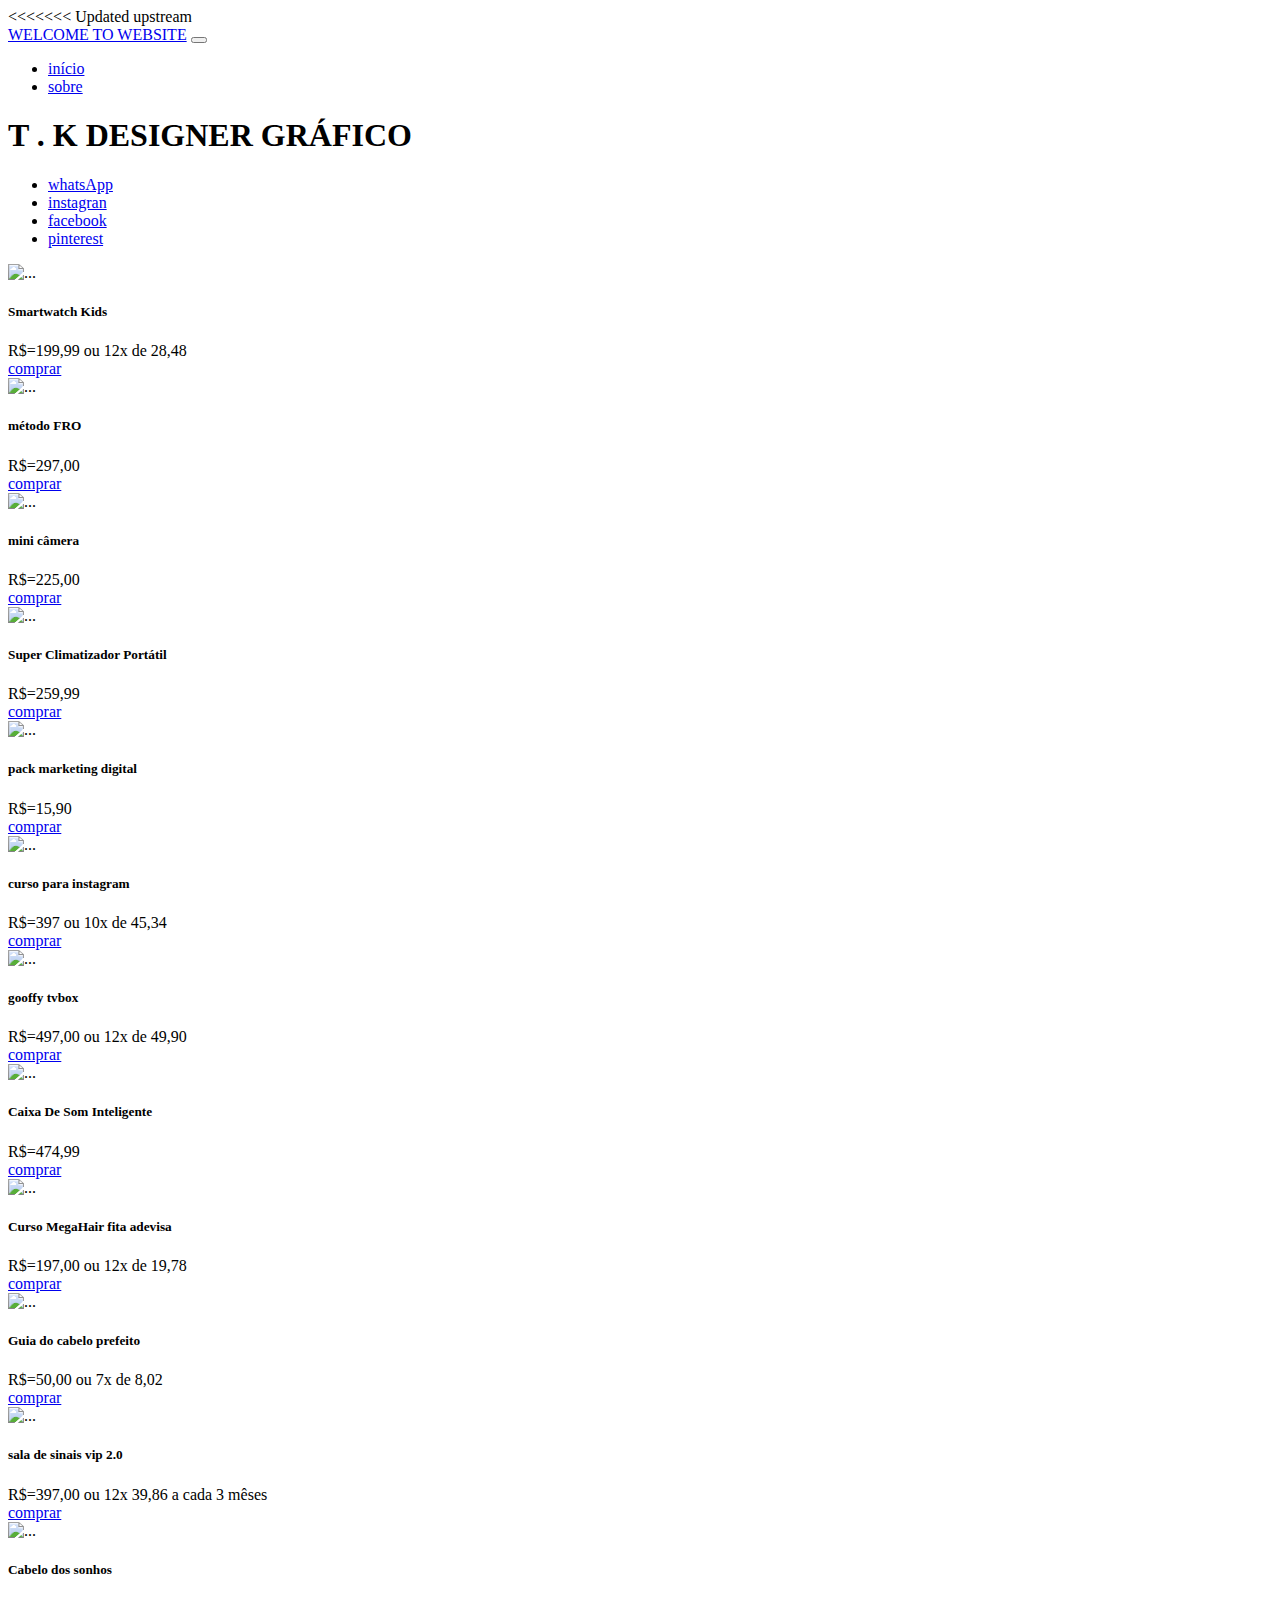
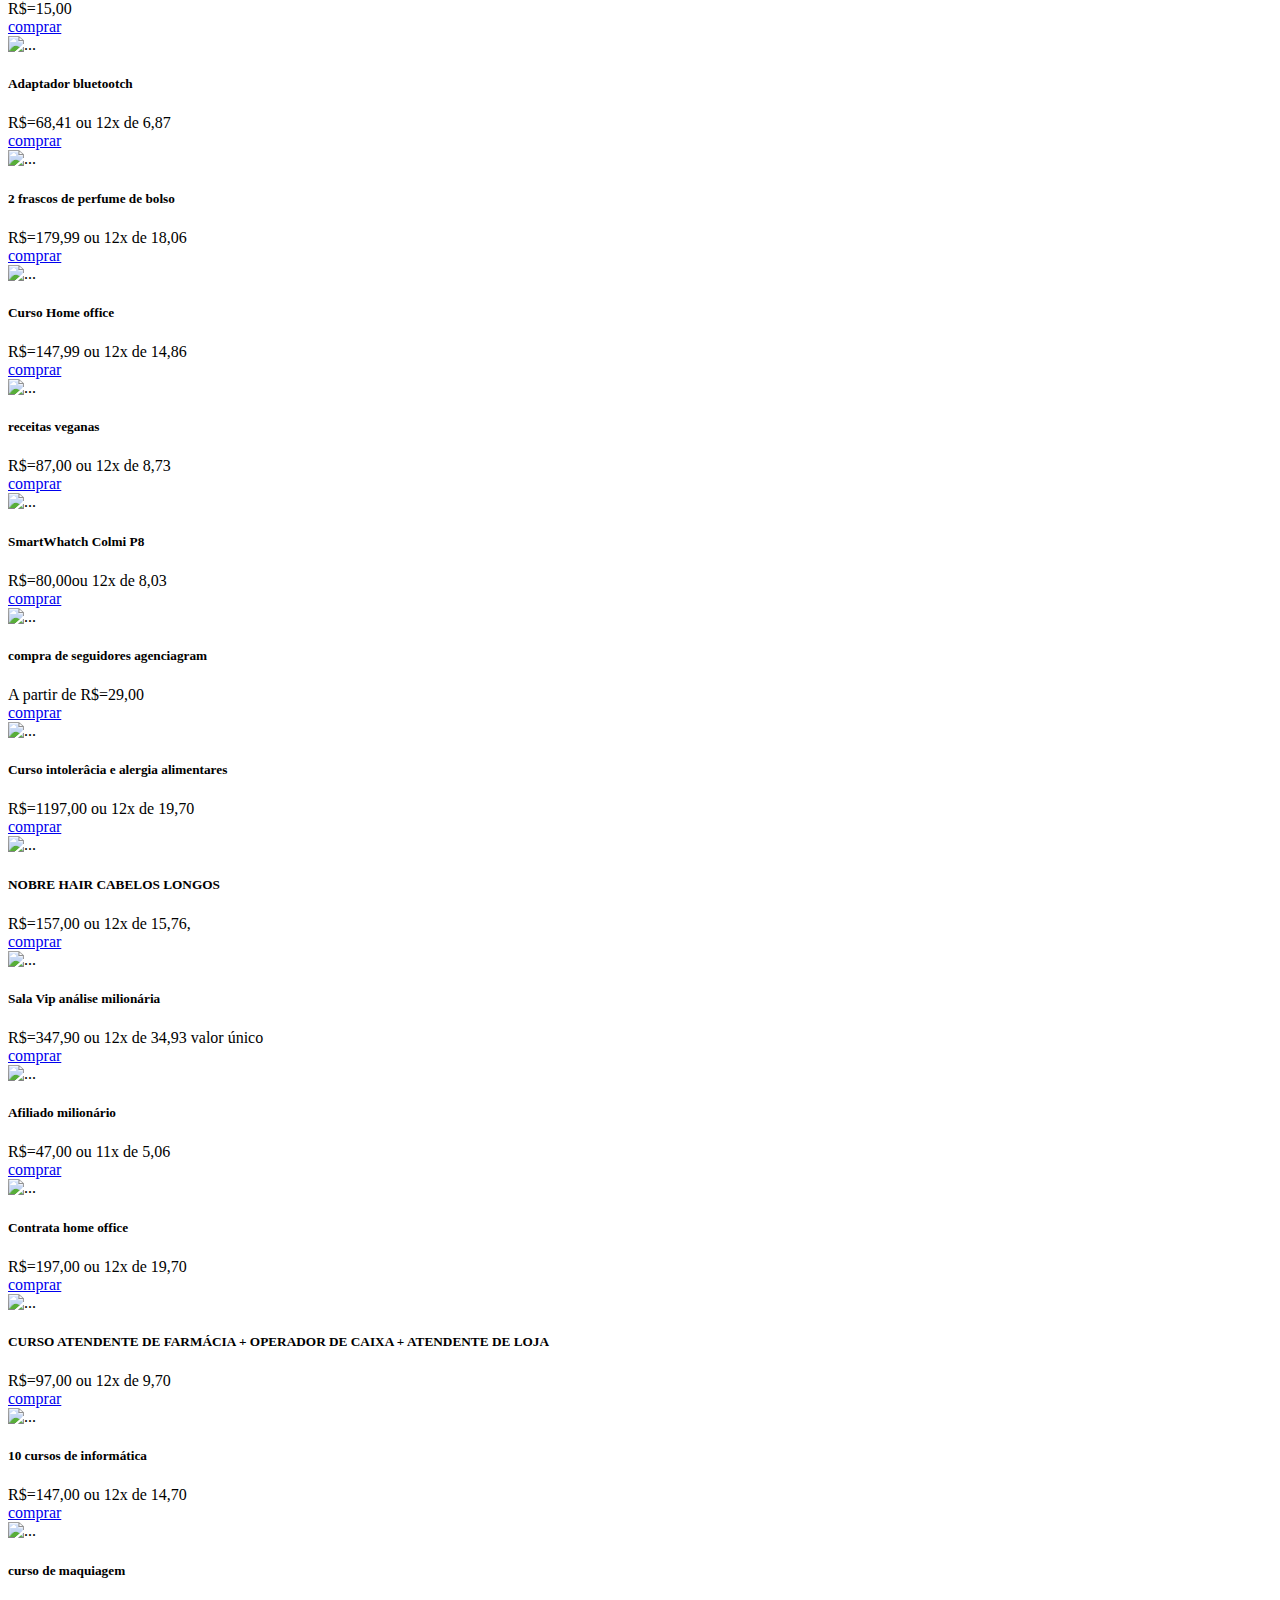
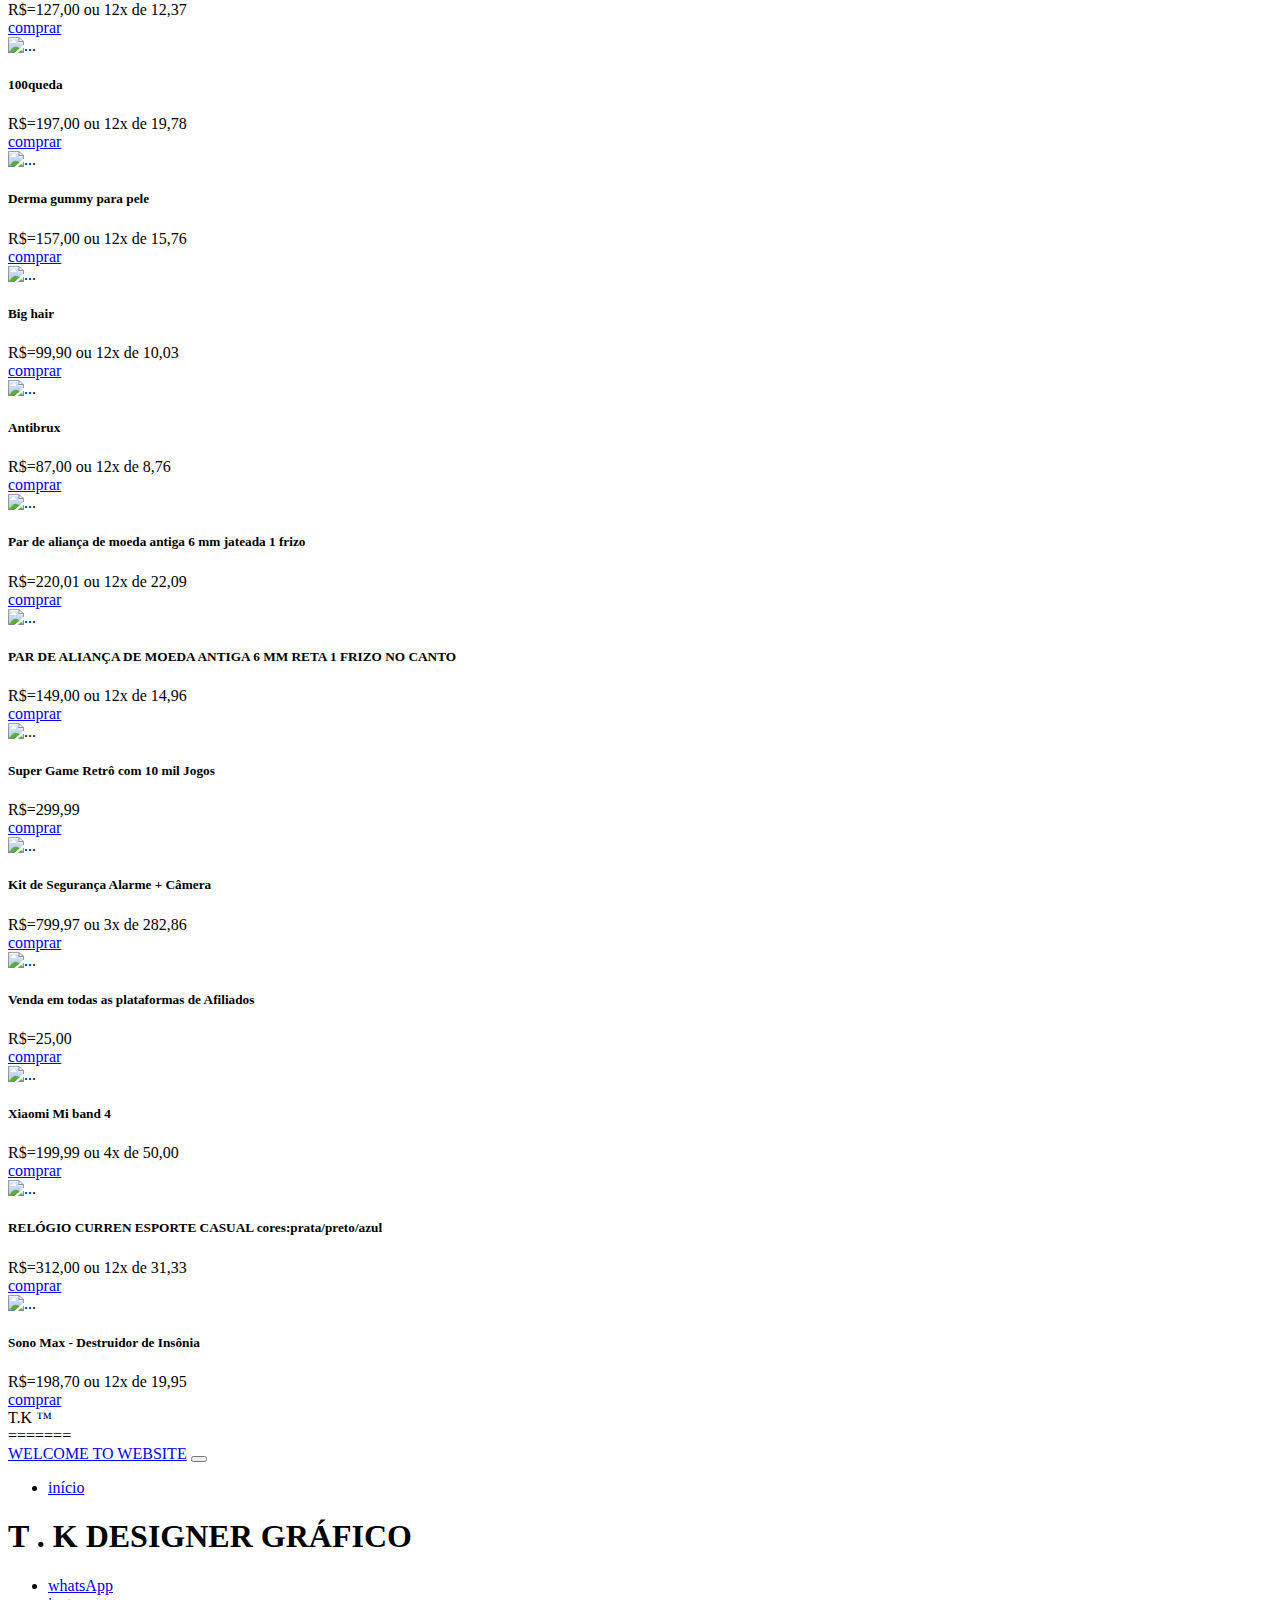
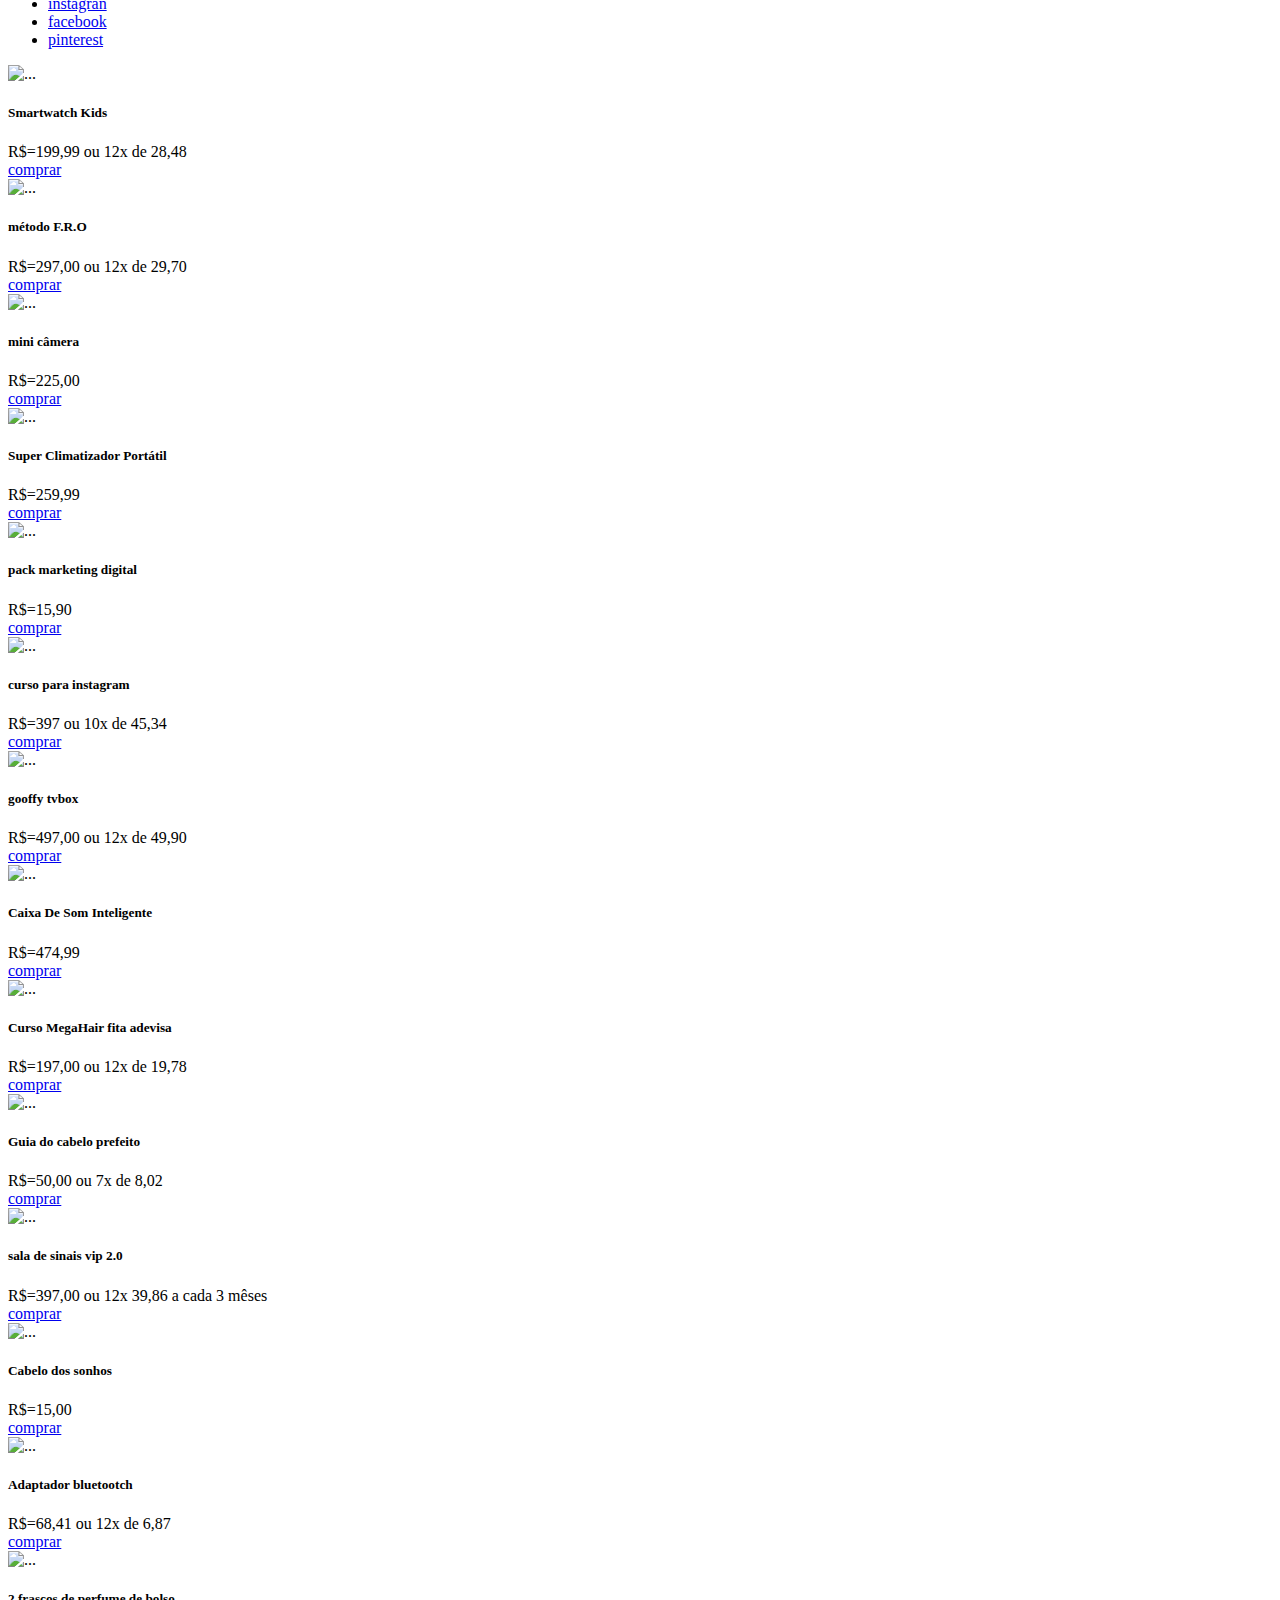
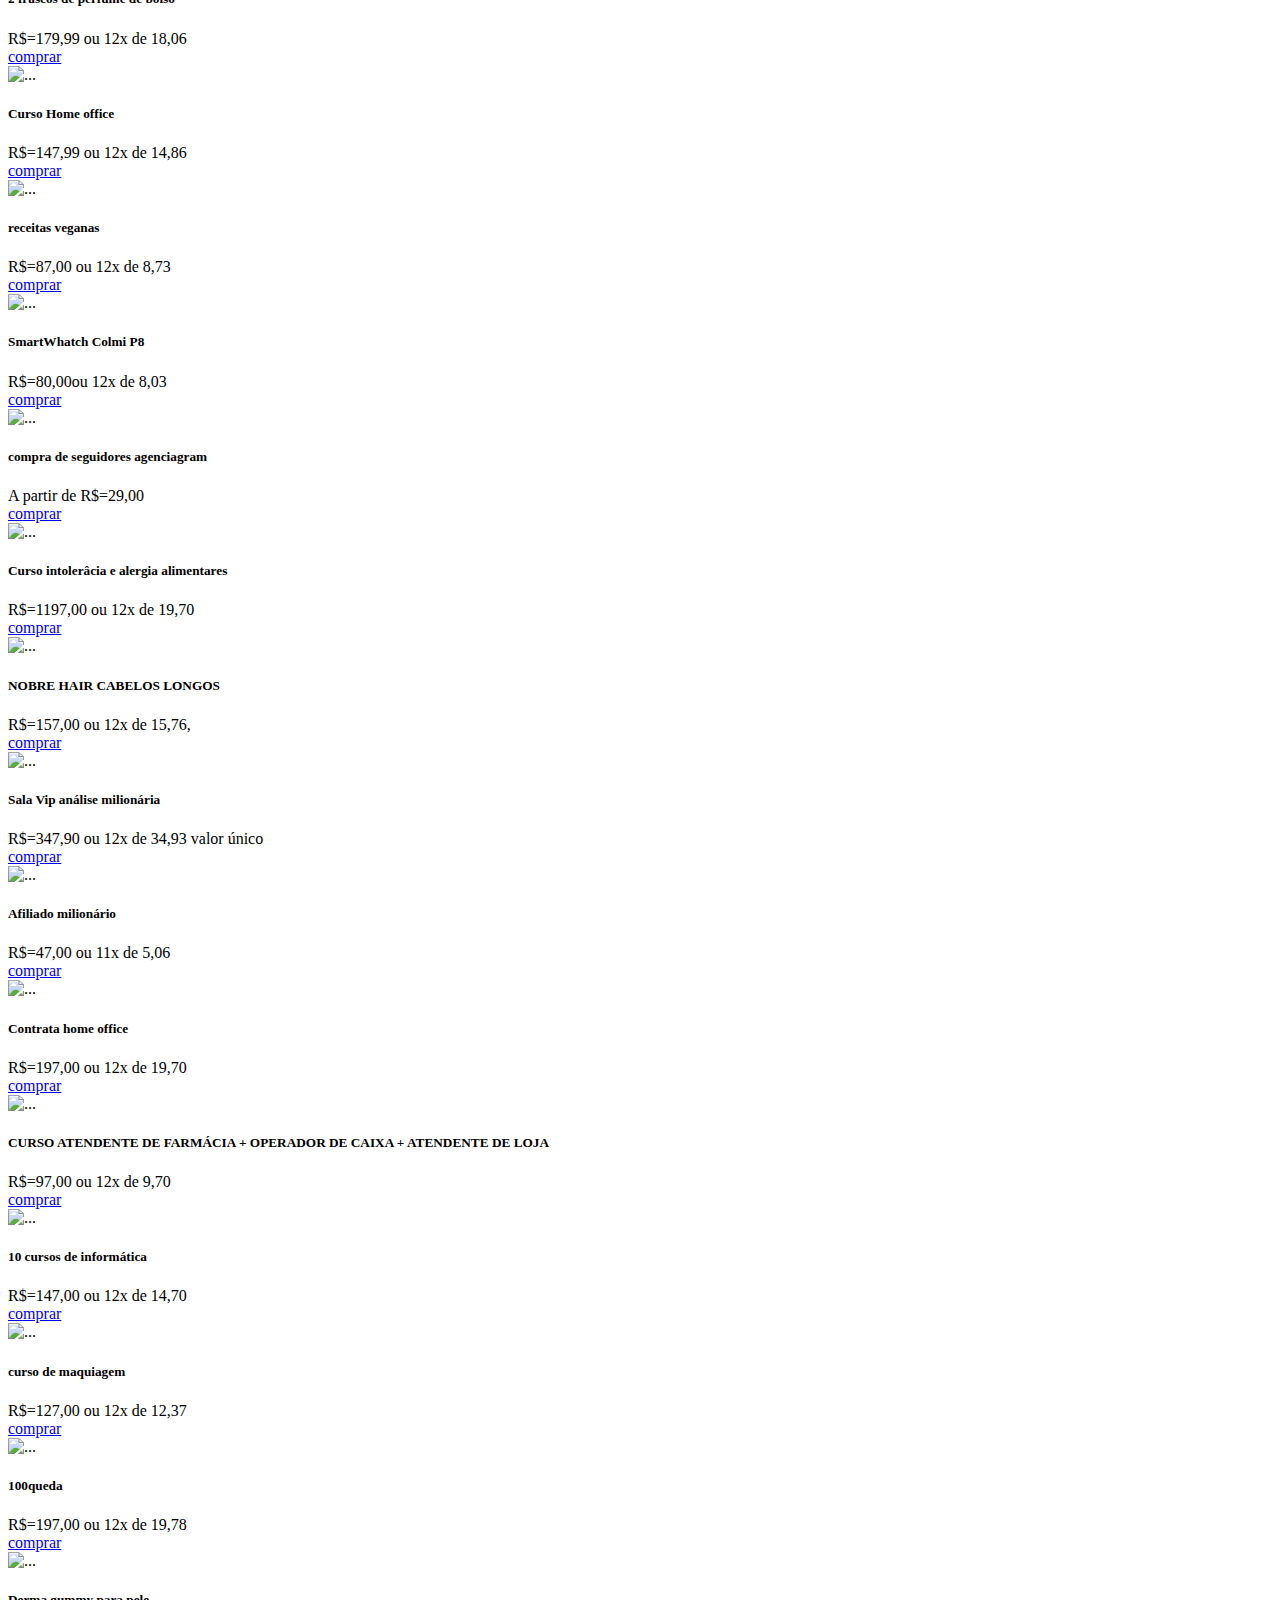
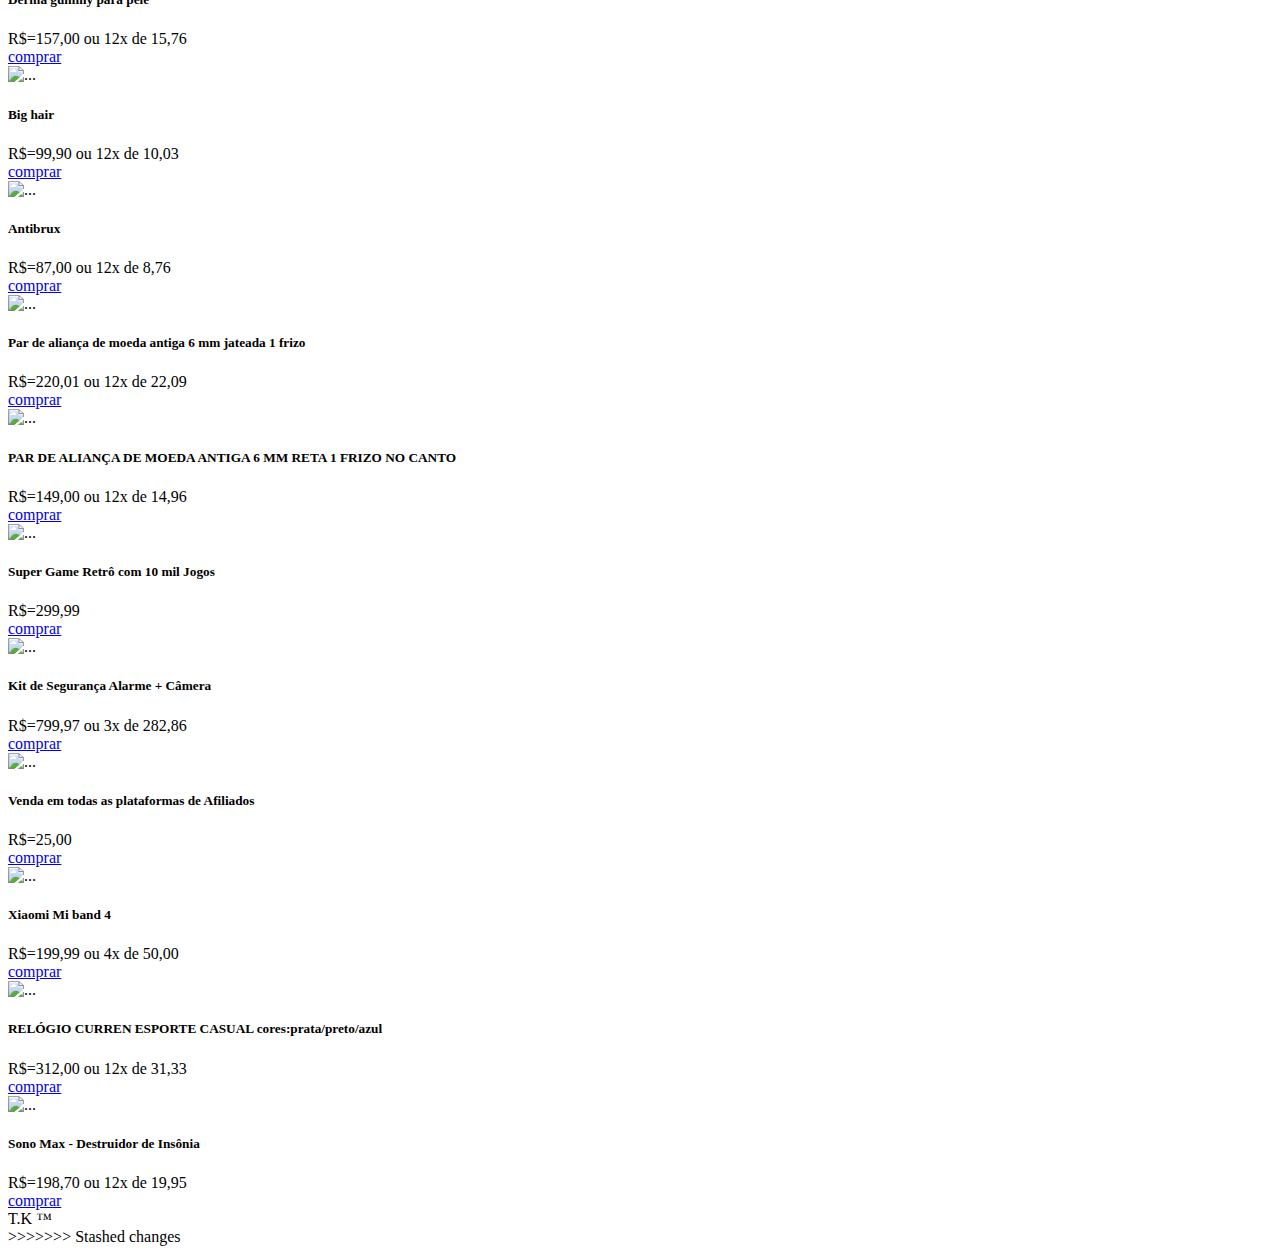
==== prdutos.html @ 0a07c844 "Add files via upload" ====
<<<<<<< Updated upstream
﻿<!DOCTYPE html>
<html lang="pt-br">

    <head>
        <meta charset="utf-8" />
        <meta name="viewport" content="width=device-width, initial-scale=1, shrink-to-fit=no" />
        <meta name="description" content="" />
        <meta name="author" content="" />
        <title>Prdutos</title>
        <!-- Favicon-->
        <link rel="icon" type="image/x-icon" href="assets/favicon.ico" />
        <!-- Bootstrap icons-->
        <link href="https://cdn.jsdelivr.net/npm/bootstrap-icons@1.5.0/font/bootstrap-icons.css" rel="stylesheet" />
        <!-- Core theme CSS (includes Bootstrap)-->
        <link href="css/styles.css" rel="stylesheet" />
    </head>
    <body>
        <!-- Navigation-->
        <nav class="navbar navbar-expand-lg navbar-light bg-light">
            <div class="container px-4 px-lg-5">
               
                <a class="navbar-brand" href="#!">WELCOME TO WEBSITE</a>
                <button class="navbar-toggler" type="button" data-bs-toggle="collapse" data-bs-target="#navbarSupportedContent" aria-controls="navbarSupportedContent" aria-expanded="false" aria-label="Toggle navigation"><span class="navbar-toggler-icon"></span></button>
                <div class="collapse navbar-collapse" id="navbarSupportedContent">
                    <ul class="navbar-nav me-auto mb-2 mb-lg-0 ms-lg-4">
                        <li class="nav-item"><a class="nav-link active" aria-current="page" href="index.html">início</a></li>
                        <li class="nav-item"><a class="nav-link active" aria-current="page" href="index.html">sobre</a></li>
                    </ul>

                 
                </div>
            </div>

        </nav>
        <!-- Header-->
        <header class="bg-dark py-5">
            <div class="container px-4 px-lg-5">
                <div class="container px-4 px-lg-5 my-5">
                    <div class="text-center text-white">
                        <h1 class="display-4 fw-bolder">T . K DESIGNER GRÁFICO</h1>

                        <ul class="text-center">
                            <li><a class="text-white" href="https://chat.whatsapp.com/EXY9yVS8nE56jmZgEEkcDD"> whatsApp</a></li>
                            <li><a class="text-white" href="https://www.instagram.com/fabianebol/">instagran</a></li>
                            <li><a class="text-white" href="https://www.facebook.com/tonim.santana/">facebook</a></li>
                            <li><a class="text-white" href="https://br.pinterest.com/marcioricardokrephe/_created/">pinterest</a></li>
                        </ul>
                    </div>
                </div>
            </div>
</header>
        <!-- Section-->
        <section class="py-5">
            <div class="container px-4 px-lg-5 mt-5">
                <div class="row gx-4 gx-lg-5 row-cols-2 row-cols-md-3 row-cols-xl-4 justify-content-center">
                    <div class="col mb-5">
                        <div class="card h-100">

                            <img src="img/samrtwhatchkids.jpg" alt="..." />
                            <!-- Product details-->
                            <div class="card-body p-4">
                                <div class="text-center">
                                    <!-- Product name-->
                                    <h5 class="fw-bolder">Smartwatch Kids </h5>
                                    <!-- Product price-->
                                    R$=199,99 ou 12x de 28,48
                                </div>
                            </div>
                            <!-- Product actions-->
                            <div class="card-footer p-4 pt-0 border-top-0 bg-transparent">
                                <div class="text-center">
                                    <a class="btn btn-outline-dark mt-auto" href="https://ev.braip.com/ref?pv=pro04rw1&af=afiqgqmm5">comprar</a>
                                </div>
                            </div>
                        </div>
                    </div>
                    <div class="col mb-5">
                        <div class="card h-100">
                            <!-- Sale badge-->
                            <!-- Product image-->
                            <img src="img/artefro1.jpg" alt="..." />
                            <!-- Product details-->
                            <div class="card-body p-4">
                                <div class="text-center">
                                    <!-- Product name-->
                                    <h5 class="fw-bolder">método FRO</h5>
                                    <!-- Product reviews-->
                                    <div class="d-flex justify-content-center small text-warning mb-2">

                                    </div>
                                    <!-- Product price-->
                                    <span class="text-muted text-decoration-italic">R$=297,00</span>

                                </div>
                            </div>
                            <!-- Product actions-->
                            <div class="card-footer p-4 pt-0 border-top-0 bg-transparent">
                                <div class="text-center"><a class="btn btn-outline-dark mt-auto" href="https://ev.braip.com/ref?pv=prol6zg8&af=afivg6m1e">comprar</a></div>
                            </div>
                        </div>
                    </div>
                    <div class="col mb-5">
                        <div class="card h-100">
                            <!-- Sale badge-->
                            <!-- Product image-->
                            <img src="img/minicamera.jpg" alt="..." />
                            <!-- Product details-->
                            <div class="card-body p-4">
                                <div class="text-center">
                                    <!-- Product name-->
                                    <h5 class="fw-bolder">mini câmera</h5>
                                    <!-- Product price-->
                                    <div>
                                        R$=225,00
                                    </div>

                                </div>
                            </div>
                            <!-- Product actions-->
                            <div class="card-footer p-4 pt-0 border-top-0 bg-transparent">
                                <div class="text-center"><a class="btn btn-outline-dark mt-auto" href=" https://ev.braip.com/ref?pv=propkq6v&af=afiyg18ml">comprar</a></div>
                            </div>
                        </div>
                    </div>
                    <div class="col mb-5">
                        <div class="card h-100">
                            <!-- Product image-->
                            <img src="img/1.jpg" alt="..." />
                            <!-- Product details-->
                            <div class="card-body p-4">
                                <div class="text-center">
                                    <!-- Product name-->
                                    <h5 class="fw-bolder"> Super Climatizador Portátil</h5>
                                    <!-- Product reviews-->
                                    <div class="d-flex justify-content-center small text-warning mb-2">

                                    </div>
                                    <!-- Product price-->
                                    R$=259,99
                                </div>
                            </div>
                            <!-- Product actions-->
                            <div class="card-footer p-4 pt-0 border-top-0 bg-transparent">
                                <div class="text-center"><a class="btn btn-outline-dark mt-auto" href="https://ev.braip.com/ref?pv=prolzdk8&af=afioqe6yg">comprar</a></div>
                            </div>
                        </div>
                    </div>
                    <div class="col mb-5">
                        <div class="card h-100">
                            <!-- Sale badge-->
                            <!-- Product image-->
                            <img src="img/cpia_de_criativos_prontos.jpg" alt="..." />
                            <!-- Product details-->
                            <div class="card-body p-4">
                                <div class="text-center">
                                    <!-- Product name-->

                                    <h5 class="fw-bolder">pack marketing digital</h5>
                                    <!-- Product price-->
                                    R$=15,90
                                </div>
                            </div>
                            <!-- Product actions-->
                            <div class="card-footer p-4 pt-0 border-top-0 bg-transparent">
                                <div class="text-center"><a class="btn btn-outline-dark mt-auto" href="https://go.hotmart.com/B66882489M">comprar</a></div>
                            </div>
                        </div>
                    </div>
                    <div class="col mb-5">
                        <div class="card h-100">
                            <!-- Product image-->
                            <img src="img/destravenodigital.jpg" alt="..." />
                            <!-- Product details-->
                            <div class="card-body p-4">
                                <div class="text-center">
                                    <!-- Product name-->
                                    <h5 class="fw-bolder">curso para instagram</h5>
                                    <!-- Product price-->
                                    R$=397 ou 10x de 45,34

                                </div>
                            </div>
                            <!-- Product actions-->
                            <div class="card-footer p-4 pt-0 border-top-0 bg-transparent">
                                <div class="text-center"><a class="btn btn-outline-dark mt-auto" href="https://go.hotmart.com/D66882672K">comprar</a></div>
                            </div>
                        </div>
                    </div>
                    <div class="col mb-5">
                        <div class="card h-100">
                            <!-- Sale badge-->
                            <!-- Product image-->
                            <img src="img/goofy1.jpg" alt="..." />
                            <!-- Product details-->
                            <div class="card-body p-4">
                                <div class="text-center">
                                    <!-- Product name-->
                                    <h5 class="fw-bolder">gooffy tvbox</h5>
                                    <!-- Product reviews-->
                                    <div class="d-flex justify-content-center small text-warning mb-2">

                                    </div>
                                    <!-- Product price-->
                                    R$=497,00 ou 12x de 49,90
                                </div>
                            </div>
                            <!-- Product actions-->
                            <div class="card-footer p-4 pt-0 border-top-0 bg-transparent">
                                <div class="text-center"><a class="btn btn-outline-dark mt-auto" href="https://ev.braip.com/ref?pv=prodn5xx&af=afiqgzj4j">comprar</a></div>
                            </div>
                        </div>
                    </div>
                    <div class="col mb-5">
                        <div class="card h-100">
                            <!-- Product image-->
                            <img src="img/we.jpg" alt="..." />
                            <!-- Product details-->
                            <div class="card-body p-4">
                                <div class="text-center">
                                    <!-- Product name-->
                                    <h5 class="fw-bolder">Caixa De Som Inteligente</h5>
                                    <!-- Product reviews-->
                                    <div class="d-flex justify-content-center small text-warning mb-2">

                                    </div>
                                    <!-- Product price-->
                                    R$=474,99
                                </div>
                            </div>
                            <!-- Product actions-->
                            <div class="card-footer p-4 pt-0 border-top-0 bg-transparent">
                                <div class="text-center"><a class="btn btn-outline-dark mt-auto" href="https://ev.braip.com/ref?pv=propvx49&af=afi15lo48">comprar</a></div>
                            </div>
                        </div>
                    </div>
                    <div class="col mb-5">
                        <div class="card h-100">

                            <img src="img/cursomegahai2r.jpg" alt="..." />
                            <!-- Product details-->
                            <div class="card-body p-4">
                                <div class="text-center">
                                    <!-- Product name-->
                                    <h5 class="fw-bolder">Curso MegaHair fita adevisa </h5>
                                    <!-- Product price-->
                                    R$=197,00 ou 12x de 19,78
                                </div>
                            </div>
                            <!-- Product actions-->
                            <div class="card-footer p-4 pt-0 border-top-0 bg-transparent">
                                <div class="text-center">
                                    <a class="btn btn-outline-dark mt-auto" href="https://app.monetizze.com.br/r/AJC19614067?u=c&pl=LP100479">comprar</a>
                                </div>
                            </div>
                        </div>
                    </div>
                    <div class="col mb-5">
                        <div class="card h-100">

                            <img src="img/guia do cabelo perfeito.jpg" alt="..." />
                            <!-- Product details-->
                            <div class="card-body p-4">
                                <div class="text-center">
                                    <!-- Product name-->
                                    <h5 class="fw-bolder">Guia do cabelo prefeito </h5>
                                    <!-- Product price-->
                                    R$=50,00 ou 7x de 8,02 
                                </div>
                            </div>
                            <!-- Product actions-->
                            <div class="card-footer p-4 pt-0 border-top-0 bg-transparent">
                                <div class="text-center">
                                    <a class="btn btn-outline-dark mt-auto" href="https://app.monetizze.com.br/r/AZJ19603325?u=c&pl=MB140561''">comprar</a>
                                </div>
                            </div>
                        </div>
                    </div>
                    <div class="col mb-5">
                        <div class="card h-100">

                            <img src="img/brisanobet.jpg" alt="..." />
                            <!-- Product details-->
                            <div class="card-body p-4">
                                <div class="text-center">
                                    <!-- Product name-->
                                    <h5 class="fw-bolder">sala de sinais vip 2.0 </h5>
                                    <!-- Product price-->
                                    R$=397,00 ou 12x 39,86 a cada 3 mêses
                                </div>
                            </div>
                            <!-- Product actions-->
                            <div class="card-footer p-4 pt-0 border-top-0 bg-transparent">
                                <div class="text-center">
                                    <a class="btn btn-outline-dark mt-auto" href="https://app.monetizze.com.br/r/AEV19614194/?u=FA65289">comprar</a>
                                </div>
                            </div>
                        </div>
                    </div>
                    <div class="col mb-5">
                        <div class="card h-100">

                            <img src="img/cabelodossonhos.jpg" alt="..." />
                            <!-- Product details-->
                            <div class="card-body p-4">
                                <div class="text-center">
                                    <!-- Product name-->
                                    <h5 class="fw-bolder">Cabelo dos sonhos </h5>
                                    <!-- Product price-->
                                    R$=15,00
                                   
                                </div>
                            </div>
                            <!-- Product actions-->
                            <div class="card-footer p-4 pt-0 border-top-0 bg-transparent">
                                <div class="text-center">
                                    <a class="btn btn-outline-dark mt-auto" href="https://app.monetizze.com.br/r/AUN19614089?u=c&pl=SS151574">comprar</a>
                                </div>
                            </div>
                        </div>
                    </div>
                    <div class="col mb-5">
                        <div class="card h-100">

                            <img src="img/adapitadorbluetooth11jpg.jpg" alt="..." />
                            <!-- Product details-->
                            <div class="card-body p-4">
                                <div class="text-center">
                                    <!-- Product name-->
                                    <h5 class="fw-bolder">Adaptador bluetootch</h5>
                                    <!-- Product price-->
                                    R$=68,41 ou 12x de 6,87
                                </div>
                            </div>
                            <!-- Product actions-->
                            <div class="card-footer p-4 pt-0 border-top-0 bg-transparent">
                                <div class="text-center">
                                    <a class="btn btn-outline-dark mt-auto" href="https://ev.braip.com/ref?pv=pro04rw1&af=afiqgqmm5">comprar</a>
                                </div>
                            </div>
                        </div>
                    </div>
                    <div class="col mb-5">
                        <div class="card h-100">

                            <img src="img/perfume121.jpg" alt="..." />
                            <!-- Product details-->
                            <div class="card-body p-4">
                                <div class="text-center">
                                    <!-- Product name-->
                                    <h5 class="fw-bolder">2 frascos de perfume de bolso</h5>
                                    <!-- Product price-->
                                    R$=179,99 ou 12x de 18,06
                                </div>
                            </div>
                            <!-- Product actions-->
                            <div class="card-footer p-4 pt-0 border-top-0 bg-transparent">
                                <div class="text-center">
                                    <a class="btn btn-outline-dark mt-auto" href="https://ev.braip.com/ref?pv=pro04rw1&af=afiqgqmm5">comprar</a>
                                </div>
                            </div>
                        </div>
                    </div>
                    <div class="col mb-5">
                        <div class="card h-100">

                            <img src="img/homeoffice.jpg" alt="..." />
                            <!-- Product details-->
                            <div class="card-body p-4">
                                <div class="text-center">
                                    <!-- Product name-->
                                    <h5 class="fw-bolder"> Curso Home office </h5>
                                    <!-- Product price-->
                                    R$=147,99 ou 12x de 14,86
                                </div>
                            </div>
                            <!-- Product actions-->
                            <div class="card-footer p-4 pt-0 border-top-0 bg-transparent">
                                <div class="text-center">
                                    <a class="btn btn-outline-dark mt-auto" href="https://app.monetizze.com.br/r/AWF19614034?u=c&pl=SD130733">comprar</a>
                                </div>
                            </div>
                        </div>
                    </div>
                    <div class="col mb-5">
                        <div class="card h-100">

                            <img src="img/vegana.jpg" alt="..." />
                            <!-- Product details-->
                            <div class="card-body p-4">
                                <div class="text-center">
                                    <!-- Product name-->
                                    <h5 class="fw-bolder">receitas veganas </h5>
                                    <!-- Product price-->
                                    R$=87,00 ou 12x de 8,73
                                </div>
                            </div>
                            <!-- Product actions-->
                            <div class="card-footer p-4 pt-0 border-top-0 bg-transparent">
                                <div class="text-center">
                                    <a class="btn btn-outline-dark mt-auto" href="https://app.monetizze.com.br/r/ABE19603164?u=c">comprar</a>
                                </div>
                            </div>
                        </div>
                    </div>
                    <div class="col mb-5">
                        <div class="card h-100">

                            <img src="img/smartwhatch23.jpg" alt="..." />
                            <!-- Product details-->
                            <div class="card-body p-4">
                                <div class="text-center">
                                    <!-- Product name-->
                                    <h5 class="fw-bolder">SmartWhatch Colmi P8 </h5>
                                    <!-- Product price-->
                                    R$=80,00ou 12x de 8,03
                                </div>
                            </div>
                            <!-- Product actions-->
                            <div class="card-footer p-4 pt-0 border-top-0 bg-transparent">
                                <div class="text-center">
                                    <a class="btn btn-outline-dark mt-auto" href="https://ev.braip.com/checkout/plalpvrm/che2vnvg?af=afiev852d&ck=che2vnvg&pl=plalpvrm">comprar</a>
                                </div>
                            </div>
                        </div>
                    </div>
                    <div class="col mb-5">
                        <div class="card h-100">

                            <img src="img/agenciagram.jpg" alt="..." />
                            <!-- Product details-->
                            <div class="card-body p-4">
                                <div class="text-center">
                                    <!-- Product name-->
                                    <h5 class="fw-bolder">
                                        compra de seguidores agenciagram
                                    </h5>
                                        
                                   

                                    <!-- Product price-->
                                     A partir de R$=29,00
                                </div>
                            </div>
                            <!-- Product actions-->
                            <div class="card-footer p-4 pt-0 border-top-0 bg-transparent">
                                <div class="text-center">
                                    <a class="btn btn-outline-dark mt-auto" href="https://app.monetizze.com.br/r/AAZ19551023/?u=PL61423">comprar</a>
                                    
                                </div>
                            </div>
                        </div>
                    </div>
                    <div class="col mb-5">
                        <div class="card h-100">

                            <img src="img/alergiaeintlorancia.jpg" alt="..." />
                            <!-- Product details-->
                            <div class="card-body p-4">
                                <div class="text-center">
                                    <!-- Product name-->
                                    <h5 class="fw-bolder">Curso intolerâcia e alergia alimentares </h5>
                                    <!-- Product price-->
                                    R$=1197,00 ou 12x de 19,70
                                </div>
                            </div>
                            <!-- Product actions-->
                            <div class="card-footer p-4 pt-0 border-top-0 bg-transparent">
                                <div class="text-center">
                                    <a class="btn btn-outline-dark mt-auto" href="https://sun.eduzz.com/1112004?a=43667955">comprar</a>
                                </div>
                            </div>
                        </div>
                    </div>
                    <div class="col mb-5">
                        <div class="card h-100">

                            <img src="img/apliqueremovivel11.jpg" alt="..." />
                            <!-- Product details-->
                            <div class="card-body p-4">
                                <div class="text-center">
                                    <!-- Product name-->
                                    <h5 class="fw-bolder">
                                        NOBRE HAIR CABELOS LONGOS
                                    </h5>
                                    <!-- Product price-->
                                    R$=157,00 ou 12x de 15,76,
                                </div>
                            </div>
                            <!-- Product actions-->
                            <div class="card-footer p-4 pt-0 border-top-0 bg-transparent">
                                <div class="text-center">
                                    <a class="btn btn-outline-dark mt-auto" href="https://app.monetizze.com.br/r/ANV19614051?u=c&pl=KN134720">comprar</a>
                                </div>
                            </div>
                        </div>
                    </div>
                    <div class="col mb-5">
                        <div class="card h-100">

                            <img src="img/salavip.jpg" alt="..." />
                            <!-- Product details-->
                            <div class="card-body p-4">
                                <div class="text-center">
                                    <!-- Product name-->
                                    <h5 class="fw-bolder">Sala Vip análise milionária </h5>
                                    <!-- Product price-->
                                    R$=347,90 ou 12x de 34,93 valor único
                                </div>
                            </div>
                            <!-- Product actions-->
                            <div class="card-footer p-4 pt-0 border-top-0 bg-transparent">
                                <div class="text-center">
                                    <a class="btn btn-outline-dark mt-auto" href="https://app.monetizze.com.br/r/AYM19614200?u=c&pl=GC125605">comprar</a>
                                </div>
                            </div>
                        </div>
                    </div>
                    <div class="col mb-5">
                        <div class="card h-100">

                            <img src="img/afiliado.jpg" alt="..." />
                            <!-- Product details-->
                            <div class="card-body p-4">
                                <div class="text-center">
                                    <!-- Product name-->
                                    <h5 class="fw-bolder">Afiliado milionário </h5>
                                    <!-- Product price-->
                                    R$=47,00 ou 11x de 5,06
                                </div>
                            </div>
                            <!-- Product actions-->
                            <div class="card-footer p-4 pt-0 border-top-0 bg-transparent">
                                <div class="text-center">
                                    <a class="btn btn-outline-dark mt-auto" href="https://sun.eduzz.com/1125468?a=43667955">comprar</a>
                                </div>
                            </div>
                        </div>
                    </div>
                    <div class="col mb-5">
                        <div class="card h-100">

                            <img src="img/contrata.jpg" alt="..." />
                            <!-- Product details-->
                            <div class="card-body p-4">
                                <div class="text-center">
                                    <!-- Product name-->
                                    <h5 class="fw-bolder">Contrata home office </h5>
                                    <!-- Product price-->
                                    R$=197,00 ou 12x de 19,70
                                </div>
                            </div>
                            <!-- Product actions-->
                            <div class="card-footer p-4 pt-0 border-top-0 bg-transparent">
                                <div class="text-center">
                                    <a class="btn btn-outline-dark mt-auto" href="https://sun.eduzz.com/742228?a=43667955">comprar</a>
                                </div>
                            </div>
                        </div>
                    </div>
                    <div class="col mb-5">
                        <div class="card h-100">

                            <img src="img/3em1.jpg" alt="..." />
                            <!-- Product details-->
                            <div class="card-body p-4">
                                <div class="text-center">
                                    <!-- Product name-->
                                    <h5 class="fw-bolder">CURSO ATENDENTE DE FARMÁCIA + OPERADOR DE CAIXA + ATENDENTE DE LOJA  </h5>
                                    <!-- Product price-->
                                    R$=97,00 ou 12x de 9,70
                                </div>
                            </div>
                            <!-- Product actions-->
                            <div class="card-footer p-4 pt-0 border-top-0 bg-transparent">
                                <div class="text-center">
                                    <a class="btn btn-outline-dark mt-auto" href="https://sun.eduzz.com/33095?a=43667955">comprar</a>
                                </div>
                            </div>
                        </div>
                    </div>
                    <div class="col mb-5">
                        <div class="card h-100">

                            <img src="img/10em1.jpg" alt="..." />
                            <!-- Product details-->
                            <div class="card-body p-4">
                                <div class="text-center">
                                    <!-- Product name-->
                                    <h5 class="fw-bolder">10 cursos de informática </h5>
                                    <!-- Product price-->
                                    R$=147,00 ou 12x de 14,70
                                </div>
                            </div>
                            <!-- Product actions-->
                            <div class="card-footer p-4 pt-0 border-top-0 bg-transparent">
                                <div class="text-center">
                                    <a class="btn btn-outline-dark mt-auto" href="https://sun.eduzz.com/816321?a=43667955 /?ref=171">comprar</a>
                                </div>
                            </div>
                        </div>
                    </div>
                    <div class="col mb-5">
                        <div class="card h-100">

                            <img src="img/cursomaqui.jpg" alt="..." />
                            <!-- Product details-->
                            <div class="card-body p-4">
                                <div class="text-center">
                                    <!-- Product name-->
                                    <h5 class="fw-bolder">curso de maquiagem </h5>
                                    <!-- Product price-->
                                    R$=127,00 ou 12x de 12,37
                                </div>
                            </div>
                            <!-- Product actions-->
                            <div class="card-footer p-4 pt-0 border-top-0 bg-transparent">
                                <div class="text-center">
                                    <a class="btn btn-outline-dark mt-auto" href="https://go.hotmart.com/W66882124W">comprar</a>
                                </div>
                            </div>
                        </div>
                    </div>
                    <div class="col mb-5">
                        <div class="card h-100">

                            <img src="img/100queda.jpg" alt="..." />
                            <!-- Product details-->
                            <div class="card-body p-4">
                                <div class="text-center">
                                    <!-- Product name-->
                                    <h5 class="fw-bolder">100queda </h5>
                                    <!-- Product price-->
                                    R$=197,00 ou 12x de 19,78
                                </div>
                            </div>
                            <!-- Product actions-->
                            <div class="card-footer p-4 pt-0 border-top-0 bg-transparent">
                                <div class="text-center">
                                    <a class="btn btn-outline-dark mt-auto" href="https://ev.braip.com/ref?pl=plazzpeo&ck=chepz1lz&af=afi48l84v">comprar</a>
                                </div>
                            </div>
                        </div>
                    </div>
                    <div class="col mb-5">
                        <div class="card h-100">

                            <img src="img/gumi.jpg" alt="..." />
                            <!-- Product details-->
                            <div class="card-body p-4">
                                <div class="text-center">
                                    <!-- Product name-->
                                    <h5 class="fw-bolder">Derma gummy para pele </h5>
                                    <!-- Product price-->
                                    R$=157,00 ou 12x de 15,76
                                </div>
                            </div>
                            <!-- Product actions-->
                            <div class="card-footer p-4 pt-0 border-top-0 bg-transparent">
                                <div class="text-center">
                                    <a class="btn btn-outline-dark mt-auto" href="https://ev.braip.com/ref?pl=plapq8rn&ck=che958gp&af=afi7z34dx">comprar</a>
                                </div>
                            </div>
                        </div>
                    </div>
                    <div class="col mb-5">
                        <div class="card h-100">

                            <img src="img/bighair.jpg" alt="..." />
                            <!-- Product details-->
                            <div class="card-body p-4">
                                <div class="text-center">
                                    <!-- Product name-->
                                    <h5 class="fw-bolder">Big hair </h5>
                                    <!-- Product price-->
                                    R$=99,90 ou 12x de 10,03
                                </div>
                            </div>
                            <!-- Product actions-->
                            <div class="card-footer p-4 pt-0 border-top-0 bg-transparent">
                                <div class="text-center">
                                    <a class="btn btn-outline-dark mt-auto" href="https://ev.braip.com/ref?pv=propr54q&af=afioqvz8n">comprar</a>
                                </div>
                            </div>
                        </div>
                    </div>
                    <div class="col mb-5">
                        <div class="card h-100">

                            <img src="img/antibrux.jpg" alt="..." />
                            <!-- Product details-->
                            <div class="card-body p-4">
                                <div class="text-center">
                                    <!-- Product name-->
                                    <h5 class="fw-bolder">Antibrux </h5>
                                    <!-- Product price-->
                                    R$=87,00 ou 12x de 8,76
                                </div>
                            </div>
                            <!-- Product actions-->
                            <div class="card-footer p-4 pt-0 border-top-0 bg-transparent">
                                <div class="text-center">
                                    <a class="btn btn-outline-dark mt-auto" href="https://ev.braip.com/ref?pv=proejrr9&af=afi6o9e1n">comprar</a>
                                </div>
                            </div>
                        </div>
                    </div>
                    <div class="col mb-5">
                        <div class="card h-100">

                            <img src="img/par.jpg" alt="..." />
                            <!-- Product details-->
                            <div class="card-body p-4">
                                <div class="text-center">
                                    <!-- Product name-->
                                    <h5 class="fw-bolder">Par de aliança de moeda antiga 6 mm jateada 1 frizo </h5>
                                    <!-- Product price-->
                                    R$=220,01 ou 12x de 22,09
                                </div>
                            </div>
                            <!-- Product actions-->
                            <div class="card-footer p-4 pt-0 border-top-0 bg-transparent">
                                <div class="text-center">
                                    <a class="btn btn-outline-dark mt-auto" href="https://ev.braip.com/ref?pl=plao6686&ck=che2e9gj&af=afi35m4zz">comprar</a>
                                </div>
                            </div>
                        </div>
                    </div>
                    <div class="col mb-5">
                        <div class="card h-100">

                            <img src="img/par2.jpg" alt="..." />
                            <!-- Product details-->
                            <div class="card-body p-4">
                                <div class="text-center">
                                    <!-- Product name-->
                                    <h5 class="fw-bolder">PAR DE ALIANÇA DE MOEDA ANTIGA 6 MM RETA 1 FRIZO NO CANTO </h5>
                                    <!-- Product price-->
                                    R$=149,00 ou 12x de 14,96
                                </div>
                            </div>
                            <!-- Product actions-->
                            <div class="card-footer p-4 pt-0 border-top-0 bg-transparent">
                                <div class="text-center">
                                    <a class="btn btn-outline-dark mt-auto" href="https://ev.braip.com/ref?pl=pla54j29&ck=che2z8pe&af=afi5y27ej">comprar</a>
                                </div>
                            </div>
                        </div>
                    </div>
                    <div class="col mb-5">
                        <div class="card h-100">

                            <img src="img/retro.jpg" alt="..." />
                            <!-- Product details-->
                            <div class="card-body p-4">
                                <div class="text-center">
                                    <!-- Product name-->
                                    <h5 class="fw-bolder">Super Game Retrô com 10 mil Jogos </h5>
                                    <!-- Product price-->
                                    R$=299,99
                                </div>
                            </div>
                            <!-- Product actions-->
                            <div class="card-footer p-4 pt-0 border-top-0 bg-transparent">
                                <div class="text-center">
                                    <a class="btn btn-outline-dark mt-auto" href="https://ev.braip.com/ref?pv=pro04rw1&af=afiqgqmm5">comprar</a>
                                </div>
                            </div>
                        </div>
                    </div>
                    <div class="col mb-5">
                        <div class="card h-100">

                            <img src="img/kits.jpg" alt="..." />
                            <!-- Product details-->
                            <div class="card-body p-4">
                                <div class="text-center">
                                    <!-- Product name-->
                                    <h5 class="fw-bolder">Kit de Segurança Alarme + Câmera </h5>
                                    <!-- Product price-->
                                    R$=799,97 ou 3x de 282,86
                                </div>
                            </div>
                            <!-- Product actions-->
                            <div class="card-footer p-4 pt-0 border-top-0 bg-transparent">
                                <div class="text-center">
                                    <a class="btn btn-outline-dark mt-auto" href="https://ev.braip.com/ref?pl=pla3g8m8&ck=che2kdlm&af=afipqd3dp">comprar</a>
                                </div>
                            </div>
                        </div>
                    </div> <div class="col mb-5">
                        <div class="card h-100">

                            <img src="img/essa.jpg" alt="..." />
                            <!-- Product details-->
                            <div class="card-body p-4">
                                <div class="text-center">
                                    <!-- Product name-->
                                    <h5 class="fw-bolder">Venda em todas as plataformas de Afiliados </h5>
                                    <!-- Product price-->
                                    R$=25,00
                                </div>
                            </div>
                            <!-- Product actions-->
                            <div class="card-footer p-4 pt-0 border-top-0 bg-transparent">
                                <div class="text-center">
                                    <a class="btn btn-outline-dark mt-auto" href="https://ev.braip.com/ref?pl=pla7xoz0&ck=che3mxp9&af=afizg2y3m">comprar</a>
                                </div>
                            </div>
                        </div>
                    </div>
                    <div class="col mb-5">
                        <div class="card h-100">

                            <img src="img/mi.jpg" alt="..." />
                            <!-- Product details-->
                            <div class="card-body p-4">
                                <div class="text-center">
                                    <!-- Product name-->
                                    <h5 class="fw-bolder">Xiaomi Mi band 4 </h5>
                                    <!-- Product price-->
                                    R$=199,99 ou 4x de 50,00
                                </div>
                            </div>
                            <!-- Product actions-->
                            <div class="card-footer p-4 pt-0 border-top-0 bg-transparent">
                                <div class="text-center">
                                    <a class="btn btn-outline-dark mt-auto" href="https://ev.braip.com/ref?pv=pro04rw1&af=afiqgqmm5">comprar</a>
                                </div>
                            </div>
                        </div>
                    </div>
                    <div class="col mb-5">
                        <div class="card h-100">

                            <img src="img/relogio.jpg" alt="..." />
                            <!-- Product details-->
                            <div class="card-body p-4">
                                <div class="text-center">
                                    <!-- Product name-->
                                    <h5 class="fw-bolder">RELÓGIO CURREN ESPORTE CASUAL cores:prata/preto/azul</h5>
                                    <!-- Product price-->
                                    R$=312,00 ou 12x de 31,33
                                </div>
                            </div>
                            <!-- Product actions-->
                            <div class="card-footer p-4 pt-0 border-top-0 bg-transparent">
                                <div class="text-center">
                                    <a class="btn btn-outline-dark mt-auto" href="https://ev.braip.com/ref?pv=prolmdoo&af=afizg2ymg">comprar</a>
                                </div>
                            </div>
                        </div>
                    </div>
                    <div class="col mb-5">
                        <div class="card h-100">

                            <img src="img/sonomax.jpg" alt="..." />
                            <!-- Product details-->
                            <div class="card-body p-4">
                                <div class="text-center">
                                    <!-- Product name-->
                                    <h5 class="fw-bolder">Sono Max - Destruidor de Insônia</h5>
                                    <!-- Product price-->
                                    R$=198,70 ou 12x de 19,95
                                </div>
                            </div>
                            <!-- Product actions-->
                            <div class="card-footer p-4 pt-0 border-top-0 bg-transparent">
                                <div class="text-center">
                                    <a class="btn btn-outline-dark mt-auto" href="https://ev.braip.com/ref?pl=plajzrg2&ck=che95p7e&af=afiev8d2d">comprar</a>
                                </div>
                            </div>
                        </div>
                    </div>
                    
        </section>



        <!-- Footer-->
        <footer class="bg-dark py-5">
            <div class="container px-4 px-lg-5">
                <div class="container px-4 px-lg-5 my-5">
            <div class="card-footer p-4 pt-0 border-top-0 bg-transparent">
                <div class="text-center">

                    <h9><a class="text-white">T.K &trade; </a></h9>
                </div>
            </div>
        </div>
        </div>
</footer>
        <!-- Bootstrap core JS-->
        <script src="https://cdn.jsdelivr.net/npm/bootstrap@5.1.3/dist/js/bootstrap.bundle.min.js"></script>
        <!-- Core theme JS-->
        <script src="js/scripts.js"></script>
    </body>
=======
﻿<!DOCTYPE html>
<html lang="pt-br">

    <head>
        <meta charset="utf-8" />
        <meta name="viewport" content="width=device-width, initial-scale=1, shrink-to-fit=no" />
        <meta name="description" content="" />
        <meta name="author" content="" />
        <title>Prdutos</title>
        <!-- Favicon-->
        <link rel="icon" type="image/x-icon" href="assets/favicon.ico" />
        <!-- Bootstrap icons-->
        <link href="https://cdn.jsdelivr.net/npm/bootstrap-icons@1.5.0/font/bootstrap-icons.css" rel="stylesheet" />
        <!-- Core theme CSS (includes Bootstrap)-->
        <link href="css/styles.css" rel="stylesheet" />
    </head>
    <body>
        <!-- Navigation-->
        <nav class="navbar navbar-expand-lg navbar-light bg-light">
            <div class="container px-4 px-lg-5">
               
                <a class="navbar-brand" href="#!">WELCOME TO WEBSITE</a>
                <button class="navbar-toggler" type="button" data-bs-toggle="collapse" data-bs-target="#navbarSupportedContent" aria-controls="navbarSupportedContent" aria-expanded="false" aria-label="Toggle navigation"><span class="navbar-toggler-icon"></span></button>
                <div class="collapse navbar-collapse" id="navbarSupportedContent">
                    <ul class="navbar-nav me-auto mb-2 mb-lg-0 ms-lg-4">
                        <li class="nav-item"><a class="nav-link active" aria-current="page" href="index.html">início</a></li>

                    </ul>

                 
                </div>
            </div>

        </nav>
        <!-- Header-->
        <header class="bg-dark py-5">
            <div class="container px-4 px-lg-5">
                <div class="container px-4 px-lg-5 my-5">
                    <div class="text-center text-white">
                        <h1 class="display-4 fw-bolder">T . K DESIGNER GRÁFICO</h1>

                        <ul class="text-center">
                            <li><a class="text-white" href="https://chat.whatsapp.com/EXY9yVS8nE56jmZgEEkcDD"> whatsApp</a></li>
                            <li><a class="text-white" href="https://www.instagram.com/fabianebol/">instagran</a></li>
                            <li><a class="text-white" href="https://www.facebook.com/tonim.santana/">facebook</a></li>
                            <li><a class="text-white" href="https://br.pinterest.com/marcioricardokrephe/_created/">pinterest</a></li>
                        </ul>
                    </div>
                </div>
            </div>
</header>
        <!-- Section-->
        <section class="py-5">
            <div class="container px-4 px-lg-5 mt-5">
                <div class="row gx-4 gx-lg-5 row-cols-2 row-cols-md-3 row-cols-xl-4 justify-content-center">
                    <div class="col mb-5">
                        <div class="card h-100">

                            <img src="img/samrtwhatchkids.jpg" alt="..." />
                            <!-- Product details-->
                            <div class="card-body p-4">
                                <div class="text-center">
                                    <!-- Product name-->
                                    <h5 class="fw-bolder">Smartwatch Kids </h5>
                                    <!-- Product price-->
                                    R$=199,99 ou 12x de 28,48
                                </div>
                            </div>
                            <!-- Product actions-->
                            <div class="card-footer p-4 pt-0 border-top-0 bg-transparent">
                                <div class="text-center">
                                    <a class="btn btn-outline-dark mt-auto" href="https://ev.braip.com/ref?pv=pro04rw1&af=afiqgqmm5">comprar</a>
                                </div>
                            </div>
                        </div>
                    </div>
                    <div class="col mb-5">
                        <div class="card h-100">
                            <!-- Sale badge-->
                            <!-- Product image-->
                            <img src="img/artefro1.jpg" alt="..." />
                            <!-- Product details-->
                            <div class="card-body p-4">
                                <div class="text-center">
                                    <!-- Product name-->
                                    <h5 class="fw-bolder">método F.R.O</h5>
                                    <!-- Product reviews-->
                                    <div class="d-flex justify-content-center small text-warning mb-2">

                                    </div>
                                    <!-- Product price-->
                                    <span class="text-muted text-decoration-italic">R$=297,00 ou 12x de 29,70</span>

                                </div>
                            </div>
                            <!-- Product actions-->
                            <div class="card-footer p-4 pt-0 border-top-0 bg-transparent">
                                <div class="text-center"><a class="btn btn-outline-dark mt-auto" href="https://ev.braip.com/ref?pv=prol6zg8&af=afivg6m1e">comprar</a></div>
                            </div>
                        </div>
                    </div>
                    <div class="col mb-5">
                        <div class="card h-100">
                            <!-- Sale badge-->
                            <!-- Product image-->
                            <img src="img/minicamera.jpg" alt="..." />
                            <!-- Product details-->
                            <div class="card-body p-4">
                                <div class="text-center">
                                    <!-- Product name-->
                                    <h5 class="fw-bolder">mini câmera</h5>
                                    <!-- Product price-->
                                    <div>
                                        R$=225,00
                                    </div>

                                </div>
                            </div>
                            <!-- Product actions-->
                            <div class="card-footer p-4 pt-0 border-top-0 bg-transparent">
                                <div class="text-center"><a class="btn btn-outline-dark mt-auto" href=" https://ev.braip.com/ref?pv=propkq6v&af=afiyg18ml">comprar</a></div>
                            </div>
                        </div>
                    </div>
                    <div class="col mb-5">
                        <div class="card h-100">
                            <!-- Product image-->
                            <img src="img/1.jpg" alt="..." />
                            <!-- Product details-->
                            <div class="card-body p-4">
                                <div class="text-center">
                                    <!-- Product name-->
                                    <h5 class="fw-bolder"> Super Climatizador Portátil</h5>
                                    <!-- Product reviews-->
                                    <div class="d-flex justify-content-center small text-warning mb-2">

                                    </div>
                                    <!-- Product price-->
                                    R$=259,99
                                </div>
                            </div>
                            <!-- Product actions-->
                            <div class="card-footer p-4 pt-0 border-top-0 bg-transparent">
                                <div class="text-center"><a class="btn btn-outline-dark mt-auto" href="https://ev.braip.com/ref?pv=prolzdk8&af=afioqe6yg">comprar</a></div>
                            </div>
                        </div>
                    </div>
                    <div class="col mb-5">
                        <div class="card h-100">
                            <!-- Sale badge-->
                            <!-- Product image-->
                            <img src="img/cpia_de_criativos_prontos.jpg" alt="..." />
                            <!-- Product details-->
                            <div class="card-body p-4">
                                <div class="text-center">
                                    <!-- Product name-->

                                    <h5 class="fw-bolder">pack marketing digital</h5>
                                    <!-- Product price-->
                                    R$=15,90
                                </div>
                            </div>
                            <!-- Product actions-->
                            <div class="card-footer p-4 pt-0 border-top-0 bg-transparent">
                                <div class="text-center"><a class="btn btn-outline-dark mt-auto" href="https://go.hotmart.com/B66882489M">comprar</a></div>
                            </div>
                        </div>
                    </div>
                    <div class="col mb-5">
                        <div class="card h-100">
                            <!-- Product image-->
                            <img src="img/destravenodigital.jpg" alt="..." />
                            <!-- Product details-->
                            <div class="card-body p-4">
                                <div class="text-center">
                                    <!-- Product name-->
                                    <h5 class="fw-bolder">curso para instagram</h5>
                                    <!-- Product price-->
                                    R$=397 ou 10x de 45,34

                                </div>
                            </div>
                            <!-- Product actions-->
                            <div class="card-footer p-4 pt-0 border-top-0 bg-transparent">
                                <div class="text-center"><a class="btn btn-outline-dark mt-auto" href="https://go.hotmart.com/D66882672K">comprar</a></div>
                            </div>
                        </div>
                    </div>
                    <div class="col mb-5">
                        <div class="card h-100">
                            <!-- Sale badge-->
                            <!-- Product image-->
                            <img src="img/goofy1.jpg" alt="..." />
                            <!-- Product details-->
                            <div class="card-body p-4">
                                <div class="text-center">
                                    <!-- Product name-->
                                    <h5 class="fw-bolder">gooffy tvbox</h5>
                                    <!-- Product reviews-->
                                    <div class="d-flex justify-content-center small text-warning mb-2">

                                    </div>
                                    <!-- Product price-->
                                    R$=497,00 ou 12x de 49,90
                                </div>
                            </div>
                            <!-- Product actions-->
                            <div class="card-footer p-4 pt-0 border-top-0 bg-transparent">
                                <div class="text-center"><a class="btn btn-outline-dark mt-auto" href="https://ev.braip.com/ref?pv=prodn5xx&af=afiqgzj4j">comprar</a></div>
                            </div>
                        </div>
                    </div>
                    <div class="col mb-5">
                        <div class="card h-100">
                            <!-- Product image-->
                            <img src="img/we.jpg" alt="..." />
                            <!-- Product details-->
                            <div class="card-body p-4">
                                <div class="text-center">
                                    <!-- Product name-->
                                    <h5 class="fw-bolder">Caixa De Som Inteligente</h5>
                                    <!-- Product reviews-->
                                    <div class="d-flex justify-content-center small text-warning mb-2">

                                    </div>
                                    <!-- Product price-->
                                    R$=474,99
                                </div>
                            </div>
                            <!-- Product actions-->
                            <div class="card-footer p-4 pt-0 border-top-0 bg-transparent">
                                <div class="text-center"><a class="btn btn-outline-dark mt-auto" href="https://ev.braip.com/ref?pv=propvx49&af=afi15lo48">comprar</a></div>
                            </div>
                        </div>
                    </div>
                    <div class="col mb-5">
                        <div class="card h-100">

                            <img src="img/cursomegahai2r.jpg" alt="..." />
                            <!-- Product details-->
                            <div class="card-body p-4">
                                <div class="text-center">
                                    <!-- Product name-->
                                    <h5 class="fw-bolder">Curso MegaHair fita adevisa </h5>
                                    <!-- Product price-->
                                    R$=197,00 ou 12x de 19,78
                                </div>
                            </div>
                            <!-- Product actions-->
                            <div class="card-footer p-4 pt-0 border-top-0 bg-transparent">
                                <div class="text-center">
                                    <a class="btn btn-outline-dark mt-auto" href="https://app.monetizze.com.br/r/AJC19614067?u=c&pl=LP100479">comprar</a>
                                </div>
                            </div>
                        </div>
                    </div>
                    <div class="col mb-5">
                        <div class="card h-100">

                            <img src="img/guia do cabelo perfeito.jpg" alt="..." />
                            <!-- Product details-->
                            <div class="card-body p-4">
                                <div class="text-center">
                                    <!-- Product name-->
                                    <h5 class="fw-bolder">Guia do cabelo prefeito </h5>
                                    <!-- Product price-->
                                    R$=50,00 ou 7x de 8,02 
                                </div>
                            </div>
                            <!-- Product actions-->
                            <div class="card-footer p-4 pt-0 border-top-0 bg-transparent">
                                <div class="text-center">
                                    <a class="btn btn-outline-dark mt-auto" href="https://app.monetizze.com.br/r/AZJ19603325?u=c&pl=MB140561''">comprar</a>
                                </div>
                            </div>
                        </div>
                    </div>
                    <div class="col mb-5">
                        <div class="card h-100">

                            <img src="img/brisanobet.jpg" alt="..." />
                            <!-- Product details-->
                            <div class="card-body p-4">
                                <div class="text-center">
                                    <!-- Product name-->
                                    <h5 class="fw-bolder">sala de sinais vip 2.0 </h5>
                                    <!-- Product price-->
                                    R$=397,00 ou 12x 39,86 a cada 3 mêses
                                </div>
                            </div>
                            <!-- Product actions-->
                            <div class="card-footer p-4 pt-0 border-top-0 bg-transparent">
                                <div class="text-center">
                                    <a class="btn btn-outline-dark mt-auto" href="https://app.monetizze.com.br/r/AEV19614194/?u=FA65289">comprar</a>
                                </div>
                            </div>
                        </div>
                    </div>
                    <div class="col mb-5">
                        <div class="card h-100">

                            <img src="img/cabelodossonhos.jpg" alt="..." />
                            <!-- Product details-->
                            <div class="card-body p-4">
                                <div class="text-center">
                                    <!-- Product name-->
                                    <h5 class="fw-bolder">Cabelo dos sonhos </h5>
                                    <!-- Product price-->
                                    R$=15,00
                                   
                                </div>
                            </div>
                            <!-- Product actions-->
                            <div class="card-footer p-4 pt-0 border-top-0 bg-transparent">
                                <div class="text-center">
                                    <a class="btn btn-outline-dark mt-auto" href="https://app.monetizze.com.br/r/AUN19614089?u=c&pl=SS151574">comprar</a>
                                </div>
                            </div>
                        </div>
                    </div>
                    <div class="col mb-5">
                        <div class="card h-100">

                            <img src="img/adapitadorbluetooth11jpg.jpg" alt="..." />
                            <!-- Product details-->
                            <div class="card-body p-4">
                                <div class="text-center">
                                    <!-- Product name-->
                                    <h5 class="fw-bolder">Adaptador bluetootch</h5>
                                    <!-- Product price-->
                                    R$=68,41 ou 12x de 6,87
                                </div>
                            </div>
                            <!-- Product actions-->
                            <div class="card-footer p-4 pt-0 border-top-0 bg-transparent">
                                <div class="text-center">
                                    <a class="btn btn-outline-dark mt-auto" href="https://ev.braip.com/ref?pv=pro04rw1&af=afiqgqmm5">comprar</a>
                                </div>
                            </div>
                        </div>
                    </div>
                    <div class="col mb-5">
                        <div class="card h-100">

                            <img src="img/perfume121.jpg" alt="..." />
                            <!-- Product details-->
                            <div class="card-body p-4">
                                <div class="text-center">
                                    <!-- Product name-->
                                    <h5 class="fw-bolder">2 frascos de perfume de bolso</h5>
                                    <!-- Product price-->
                                    R$=179,99 ou 12x de 18,06
                                </div>
                            </div>
                            <!-- Product actions-->
                            <div class="card-footer p-4 pt-0 border-top-0 bg-transparent">
                                <div class="text-center">
                                    <a class="btn btn-outline-dark mt-auto" href="https://ev.braip.com/ref?pv=pro04rw1&af=afiqgqmm5">comprar</a>
                                </div>
                            </div>
                        </div>
                    </div>
                    <div class="col mb-5">
                        <div class="card h-100">

                            <img src="img/homeoffice.jpg" alt="..." />
                            <!-- Product details-->
                            <div class="card-body p-4">
                                <div class="text-center">
                                    <!-- Product name-->
                                    <h5 class="fw-bolder"> Curso Home office </h5>
                                    <!-- Product price-->
                                    R$=147,99 ou 12x de 14,86
                                </div>
                            </div>
                            <!-- Product actions-->
                            <div class="card-footer p-4 pt-0 border-top-0 bg-transparent">
                                <div class="text-center">
                                    <a class="btn btn-outline-dark mt-auto" href="https://app.monetizze.com.br/r/AWF19614034?u=c&pl=SD130733">comprar</a>
                                </div>
                            </div>
                        </div>
                    </div>
                    <div class="col mb-5">
                        <div class="card h-100">

                            <img src="img/vegana.jpg" alt="..." />
                            <!-- Product details-->
                            <div class="card-body p-4">
                                <div class="text-center">
                                    <!-- Product name-->
                                    <h5 class="fw-bolder">receitas veganas </h5>
                                    <!-- Product price-->
                                    R$=87,00 ou 12x de 8,73
                                </div>
                            </div>
                            <!-- Product actions-->
                            <div class="card-footer p-4 pt-0 border-top-0 bg-transparent">
                                <div class="text-center">
                                    <a class="btn btn-outline-dark mt-auto" href="https://app.monetizze.com.br/r/ABE19603164?u=c">comprar</a>
                                </div>
                            </div>
                        </div>
                    </div>
                    <div class="col mb-5">
                        <div class="card h-100">

                            <img src="img/smartwhatch23.jpg" alt="..." />
                            <!-- Product details-->
                            <div class="card-body p-4">
                                <div class="text-center">
                                    <!-- Product name-->
                                    <h5 class="fw-bolder">SmartWhatch Colmi P8 </h5>
                                    <!-- Product price-->
                                    R$=80,00ou 12x de 8,03
                                </div>
                            </div>
                            <!-- Product actions-->
                            <div class="card-footer p-4 pt-0 border-top-0 bg-transparent">
                                <div class="text-center">
                                    <a class="btn btn-outline-dark mt-auto" href="https://ev.braip.com/checkout/plalpvrm/che2vnvg?af=afiev852d&ck=che2vnvg&pl=plalpvrm">comprar</a>
                                </div>
                            </div>
                        </div>
                    </div>
                    <div class="col mb-5">
                        <div class="card h-100">

                            <img src="img/agenciagram.jpg" alt="..." />
                            <!-- Product details-->
                            <div class="card-body p-4">
                                <div class="text-center">
                                    <!-- Product name-->
                                    <h5 class="fw-bolder">
                                        compra de seguidores agenciagram
                                    </h5>
                                        
                                   

                                    <!-- Product price-->
                                     A partir de R$=29,00
                                </div>
                            </div>
                            <!-- Product actions-->
                            <div class="card-footer p-4 pt-0 border-top-0 bg-transparent">
                                <div class="text-center">
                                    <a class="btn btn-outline-dark mt-auto" href="https://app.monetizze.com.br/r/AAZ19551023/?u=PL61423">comprar</a>
                                    
                                </div>
                            </div>
                        </div>
                    </div>
                    <div class="col mb-5">
                        <div class="card h-100">

                            <img src="img/alergiaeintlorancia.jpg" alt="..." />
                            <!-- Product details-->
                            <div class="card-body p-4">
                                <div class="text-center">
                                    <!-- Product name-->
                                    <h5 class="fw-bolder">Curso intolerâcia e alergia alimentares </h5>
                                    <!-- Product price-->
                                    R$=1197,00 ou 12x de 19,70
                                </div>
                            </div>
                            <!-- Product actions-->
                            <div class="card-footer p-4 pt-0 border-top-0 bg-transparent">
                                <div class="text-center">
                                    <a class="btn btn-outline-dark mt-auto" href="https://sun.eduzz.com/1112004?a=43667955">comprar</a>
                                </div>
                            </div>
                        </div>
                    </div>
                    <div class="col mb-5">
                        <div class="card h-100">

                            <img src="img/apliqueremovivel11.jpg" alt="..." />
                            <!-- Product details-->
                            <div class="card-body p-4">
                                <div class="text-center">
                                    <!-- Product name-->
                                    <h5 class="fw-bolder">
                                        NOBRE HAIR CABELOS LONGOS
                                    </h5>
                                    <!-- Product price-->
                                    R$=157,00 ou 12x de 15,76,
                                </div>
                            </div>
                            <!-- Product actions-->
                            <div class="card-footer p-4 pt-0 border-top-0 bg-transparent">
                                <div class="text-center">
                                    <a class="btn btn-outline-dark mt-auto" href="https://app.monetizze.com.br/r/ANV19614051?u=c&pl=KN134720">comprar</a>
                                </div>
                            </div>
                        </div>
                    </div>
                    <div class="col mb-5">
                        <div class="card h-100">

                            <img src="img/salavip.jpg" alt="..." />
                            <!-- Product details-->
                            <div class="card-body p-4">
                                <div class="text-center">
                                    <!-- Product name-->
                                    <h5 class="fw-bolder">Sala Vip análise milionária </h5>
                                    <!-- Product price-->
                                    R$=347,90 ou 12x de 34,93 valor único
                                </div>
                            </div>
                            <!-- Product actions-->
                            <div class="card-footer p-4 pt-0 border-top-0 bg-transparent">
                                <div class="text-center">
                                    <a class="btn btn-outline-dark mt-auto" href="https://app.monetizze.com.br/r/AYM19614200?u=c&pl=GC125605">comprar</a>
                                </div>
                            </div>
                        </div>
                    </div>
                    <div class="col mb-5">
                        <div class="card h-100">

                            <img src="img/afiliado.jpg" alt="..." />
                            <!-- Product details-->
                            <div class="card-body p-4">
                                <div class="text-center">
                                    <!-- Product name-->
                                    <h5 class="fw-bolder">Afiliado milionário </h5>
                                    <!-- Product price-->
                                    R$=47,00 ou 11x de 5,06
                                </div>
                            </div>
                            <!-- Product actions-->
                            <div class="card-footer p-4 pt-0 border-top-0 bg-transparent">
                                <div class="text-center">
                                    <a class="btn btn-outline-dark mt-auto" href="https://sun.eduzz.com/1125468?a=43667955">comprar</a>
                                </div>
                            </div>
                        </div>
                    </div>
                    <div class="col mb-5">
                        <div class="card h-100">

                            <img src="img/contrata.jpg" alt="..." />
                            <!-- Product details-->
                            <div class="card-body p-4">
                                <div class="text-center">
                                    <!-- Product name-->
                                    <h5 class="fw-bolder">Contrata home office </h5>
                                    <!-- Product price-->
                                    R$=197,00 ou 12x de 19,70
                                </div>
                            </div>
                            <!-- Product actions-->
                            <div class="card-footer p-4 pt-0 border-top-0 bg-transparent">
                                <div class="text-center">
                                    <a class="btn btn-outline-dark mt-auto" href="https://sun.eduzz.com/742228?a=43667955">comprar</a>
                                </div>
                            </div>
                        </div>
                    </div>
                    <div class="col mb-5">
                        <div class="card h-100">

                            <img src="img/3em1.jpg" alt="..." />
                            <!-- Product details-->
                            <div class="card-body p-4">
                                <div class="text-center">
                                    <!-- Product name-->
                                    <h5 class="fw-bolder">CURSO ATENDENTE DE FARMÁCIA + OPERADOR DE CAIXA + ATENDENTE DE LOJA  </h5>
                                    <!-- Product price-->
                                    R$=97,00 ou 12x de 9,70
                                </div>
                            </div>
                            <!-- Product actions-->
                            <div class="card-footer p-4 pt-0 border-top-0 bg-transparent">
                                <div class="text-center">
                                    <a class="btn btn-outline-dark mt-auto" href="https://sun.eduzz.com/33095?a=43667955">comprar</a>
                                </div>
                            </div>
                        </div>
                    </div>
                    <div class="col mb-5">
                        <div class="card h-100">

                            <img src="img/10em1.jpg" alt="..." />
                            <!-- Product details-->
                            <div class="card-body p-4">
                                <div class="text-center">
                                    <!-- Product name-->
                                    <h5 class="fw-bolder">10 cursos de informática </h5>
                                    <!-- Product price-->
                                    R$=147,00 ou 12x de 14,70
                                </div>
                            </div>
                            <!-- Product actions-->
                            <div class="card-footer p-4 pt-0 border-top-0 bg-transparent">
                                <div class="text-center">
                                    <a class="btn btn-outline-dark mt-auto" href="https://sun.eduzz.com/816321?a=43667955 /?ref=171">comprar</a>
                                </div>
                            </div>
                        </div>
                    </div>
                    <div class="col mb-5">
                        <div class="card h-100">

                            <img src="img/cursomaqui.jpg" alt="..." />
                            <!-- Product details-->
                            <div class="card-body p-4">
                                <div class="text-center">
                                    <!-- Product name-->
                                    <h5 class="fw-bolder">curso de maquiagem </h5>
                                    <!-- Product price-->
                                    R$=127,00 ou 12x de 12,37
                                </div>
                            </div>
                            <!-- Product actions-->
                            <div class="card-footer p-4 pt-0 border-top-0 bg-transparent">
                                <div class="text-center">
                                    <a class="btn btn-outline-dark mt-auto" href="https://go.hotmart.com/W66882124W">comprar</a>
                                </div>
                            </div>
                        </div>
                    </div>
                    <div class="col mb-5">
                        <div class="card h-100">

                            <img src="img/100queda.jpg" alt="..." />
                            <!-- Product details-->
                            <div class="card-body p-4">
                                <div class="text-center">
                                    <!-- Product name-->
                                    <h5 class="fw-bolder">100queda </h5>
                                    <!-- Product price-->
                                    R$=197,00 ou 12x de 19,78
                                </div>
                            </div>
                            <!-- Product actions-->
                            <div class="card-footer p-4 pt-0 border-top-0 bg-transparent">
                                <div class="text-center">
                                    <a class="btn btn-outline-dark mt-auto" href="https://ev.braip.com/ref?pl=plazzpeo&ck=chepz1lz&af=afi48l84v">comprar</a>
                                </div>
                            </div>
                        </div>
                    </div>
                    <div class="col mb-5">
                        <div class="card h-100">

                            <img src="img/gumi.jpg" alt="..." />
                            <!-- Product details-->
                            <div class="card-body p-4">
                                <div class="text-center">
                                    <!-- Product name-->
                                    <h5 class="fw-bolder">Derma gummy para pele </h5>
                                    <!-- Product price-->
                                    R$=157,00 ou 12x de 15,76
                                </div>
                            </div>
                            <!-- Product actions-->
                            <div class="card-footer p-4 pt-0 border-top-0 bg-transparent">
                                <div class="text-center">
                                    <a class="btn btn-outline-dark mt-auto" href="https://ev.braip.com/ref?pl=plapq8rn&ck=che958gp&af=afi7z34dx">comprar</a>
                                </div>
                            </div>
                        </div>
                    </div>
                    <div class="col mb-5">
                        <div class="card h-100">

                            <img src="img/bighair.jpg" alt="..." />
                            <!-- Product details-->
                            <div class="card-body p-4">
                                <div class="text-center">
                                    <!-- Product name-->
                                    <h5 class="fw-bolder">Big hair </h5>
                                    <!-- Product price-->
                                    R$=99,90 ou 12x de 10,03
                                </div>
                            </div>
                            <!-- Product actions-->
                            <div class="card-footer p-4 pt-0 border-top-0 bg-transparent">
                                <div class="text-center">
                                    <a class="btn btn-outline-dark mt-auto" href="https://ev.braip.com/ref?pv=propr54q&af=afioqvz8n">comprar</a>
                                </div>
                            </div>
                        </div>
                    </div>
                    <div class="col mb-5">
                        <div class="card h-100">

                            <img src="img/antibrux.jpg" alt="..." />
                            <!-- Product details-->
                            <div class="card-body p-4">
                                <div class="text-center">
                                    <!-- Product name-->
                                    <h5 class="fw-bolder">Antibrux </h5>
                                    <!-- Product price-->
                                    R$=87,00 ou 12x de 8,76
                                </div>
                            </div>
                            <!-- Product actions-->
                            <div class="card-footer p-4 pt-0 border-top-0 bg-transparent">
                                <div class="text-center">
                                    <a class="btn btn-outline-dark mt-auto" href="https://ev.braip.com/ref?pv=proejrr9&af=afi6o9e1n">comprar</a>
                                </div>
                            </div>
                        </div>
                    </div>
                    <div class="col mb-5">
                        <div class="card h-100">

                            <img src="img/par.jpg" alt="..." />
                            <!-- Product details-->
                            <div class="card-body p-4">
                                <div class="text-center">
                                    <!-- Product name-->
                                    <h5 class="fw-bolder">Par de aliança de moeda antiga 6 mm jateada 1 frizo </h5>
                                    <!-- Product price-->
                                    R$=220,01 ou 12x de 22,09
                                </div>
                            </div>
                            <!-- Product actions-->
                            <div class="card-footer p-4 pt-0 border-top-0 bg-transparent">
                                <div class="text-center">
                                    <a class="btn btn-outline-dark mt-auto" href="https://ev.braip.com/ref?pl=plao6686&ck=che2e9gj&af=afi35m4zz">comprar</a>
                                </div>
                            </div>
                        </div>
                    </div>
                    <div class="col mb-5">
                        <div class="card h-100">

                            <img src="img/par2.jpg" alt="..." />
                            <!-- Product details-->
                            <div class="card-body p-4">
                                <div class="text-center">
                                    <!-- Product name-->
                                    <h5 class="fw-bolder">PAR DE ALIANÇA DE MOEDA ANTIGA 6 MM RETA 1 FRIZO NO CANTO </h5>
                                    <!-- Product price-->
                                    R$=149,00 ou 12x de 14,96
                                </div>
                            </div>
                            <!-- Product actions-->
                            <div class="card-footer p-4 pt-0 border-top-0 bg-transparent">
                                <div class="text-center">
                                    <a class="btn btn-outline-dark mt-auto" href="https://ev.braip.com/ref?pl=pla54j29&ck=che2z8pe&af=afi5y27ej">comprar</a>
                                </div>
                            </div>
                        </div>
                    </div>
                    <div class="col mb-5">
                        <div class="card h-100">

                            <img src="img/retro.jpg" alt="..." />
                            <!-- Product details-->
                            <div class="card-body p-4">
                                <div class="text-center">
                                    <!-- Product name-->
                                    <h5 class="fw-bolder">Super Game Retrô com 10 mil Jogos </h5>
                                    <!-- Product price-->
                                    R$=299,99
                                </div>
                            </div>
                            <!-- Product actions-->
                            <div class="card-footer p-4 pt-0 border-top-0 bg-transparent">
                                <div class="text-center">
                                    <a class="btn btn-outline-dark mt-auto" href="https://ev.braip.com/ref?pv=pro04rw1&af=afiqgqmm5">comprar</a>
                                </div>
                            </div>
                        </div>
                    </div>
                    <div class="col mb-5">
                        <div class="card h-100">

                            <img src="img/kits.jpg" alt="..." />
                            <!-- Product details-->
                            <div class="card-body p-4">
                                <div class="text-center">
                                    <!-- Product name-->
                                    <h5 class="fw-bolder">Kit de Segurança Alarme + Câmera </h5>
                                    <!-- Product price-->
                                    R$=799,97 ou 3x de 282,86
                                </div>
                            </div>
                            <!-- Product actions-->
                            <div class="card-footer p-4 pt-0 border-top-0 bg-transparent">
                                <div class="text-center">
                                    <a class="btn btn-outline-dark mt-auto" href="https://ev.braip.com/ref?pl=pla3g8m8&ck=che2kdlm&af=afipqd3dp">comprar</a>
                                </div>
                            </div>
                        </div>
                    </div> <div class="col mb-5">
                        <div class="card h-100">

                            <img src="img/essa.jpg" alt="..." />
                            <!-- Product details-->
                            <div class="card-body p-4">
                                <div class="text-center">
                                    <!-- Product name-->
                                    <h5 class="fw-bolder">Venda em todas as plataformas de Afiliados </h5>
                                    <!-- Product price-->
                                    R$=25,00
                                </div>
                            </div>
                            <!-- Product actions-->
                            <div class="card-footer p-4 pt-0 border-top-0 bg-transparent">
                                <div class="text-center">
                                    <a class="btn btn-outline-dark mt-auto" href="https://ev.braip.com/ref?pl=pla7xoz0&ck=che3mxp9&af=afizg2y3m">comprar</a>
                                </div>
                            </div>
                        </div>
                    </div>
                    <div class="col mb-5">
                        <div class="card h-100">

                            <img src="img/mi.jpg" alt="..." />
                            <!-- Product details-->
                            <div class="card-body p-4">
                                <div class="text-center">
                                    <!-- Product name-->
                                    <h5 class="fw-bolder">Xiaomi Mi band 4 </h5>
                                    <!-- Product price-->
                                    R$=199,99 ou 4x de 50,00
                                </div>
                            </div>
                            <!-- Product actions-->
                            <div class="card-footer p-4 pt-0 border-top-0 bg-transparent">
                                <div class="text-center">
                                    <a class="btn btn-outline-dark mt-auto" href="https://ev.braip.com/ref?pv=pro04rw1&af=afiqgqmm5">comprar</a>
                                </div>
                            </div>
                        </div>
                    </div>
                    <div class="col mb-5">
                        <div class="card h-100">

                            <img src="img/relogio.jpg" alt="..." />
                            <!-- Product details-->
                            <div class="card-body p-4">
                                <div class="text-center">
                                    <!-- Product name-->
                                    <h5 class="fw-bolder">RELÓGIO CURREN ESPORTE CASUAL cores:prata/preto/azul</h5>
                                    <!-- Product price-->
                                    R$=312,00 ou 12x de 31,33
                                </div>
                            </div>
                            <!-- Product actions-->
                            <div class="card-footer p-4 pt-0 border-top-0 bg-transparent">
                                <div class="text-center">
                                    <a class="btn btn-outline-dark mt-auto" href="https://ev.braip.com/ref?pv=prolmdoo&af=afizg2ymg">comprar</a>
                                </div>
                            </div>
                        </div>
                    </div>
                    <div class="col mb-5">
                        <div class="card h-100">

                            <img src="img/sonomax.jpg" alt="..." />
                            <!-- Product details-->
                            <div class="card-body p-4">
                                <div class="text-center">
                                    <!-- Product name-->
                                    <h5 class="fw-bolder">Sono Max - Destruidor de Insônia</h5>
                                    <!-- Product price-->
                                    R$=198,70 ou 12x de 19,95
                                </div>
                            </div>
                            <!-- Product actions-->
                            <div class="card-footer p-4 pt-0 border-top-0 bg-transparent">
                                <div class="text-center">
                                    <a class="btn btn-outline-dark mt-auto" href="https://ev.braip.com/ref?pl=plajzrg2&ck=che95p7e&af=afiev8d2d">comprar</a>
                                </div>
                            </div>
                        </div>
                    </div>
                    
        </section>



        <!-- Footer-->
        <footer class="bg-dark py-5">
            <div class="container px-4 px-lg-5">
                <div class="container px-4 px-lg-5 my-5">
            <div class="card-footer p-4 pt-0 border-top-0 bg-transparent">
                <div class="text-center">

                    <h9><a class="text-white">T.K &trade; </a></h9>
                </div>
            </div>
        </div>
        </div>
</footer>
        <!-- Bootstrap core JS-->
        <script src="https://cdn.jsdelivr.net/npm/bootstrap@5.1.3/dist/js/bootstrap.bundle.min.js"></script>
        <!-- Core theme JS-->
        <script src="js/scripts.js"></script>
    </body>
>>>>>>> Stashed changes
</html>
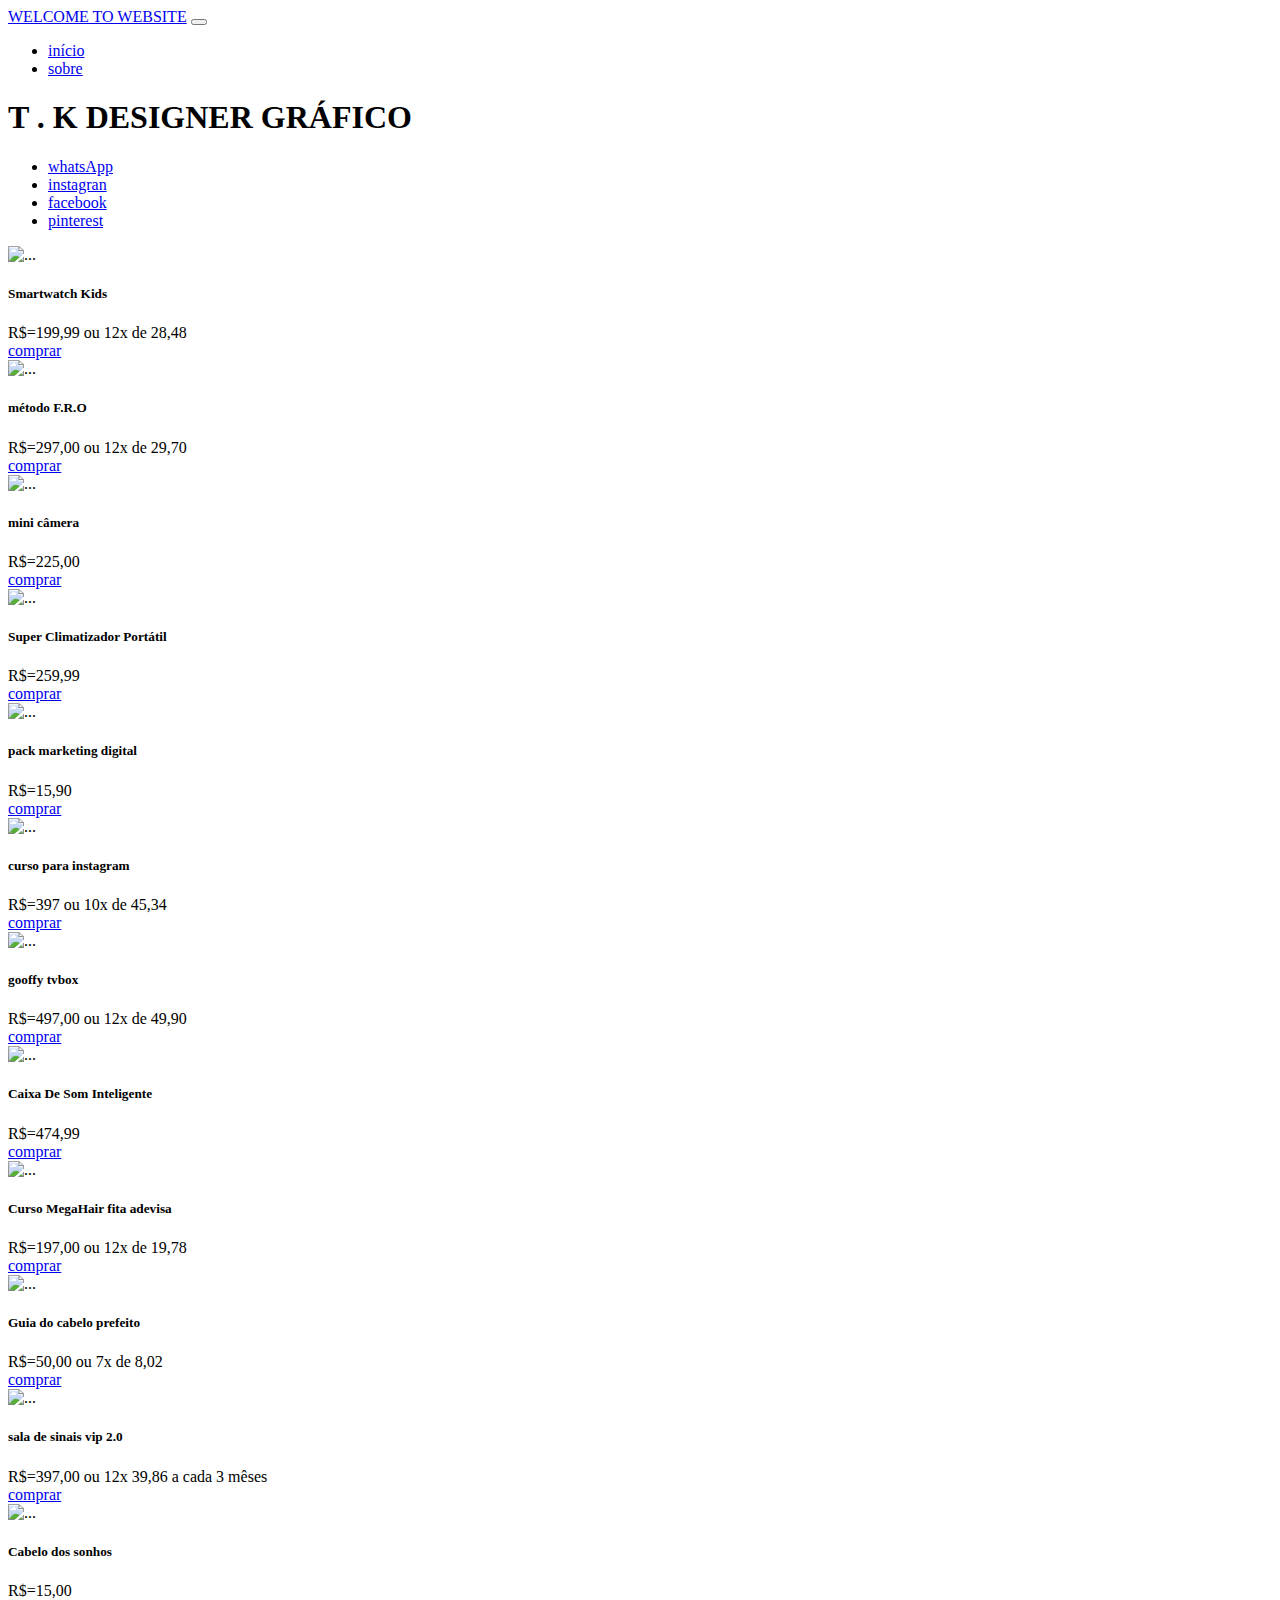
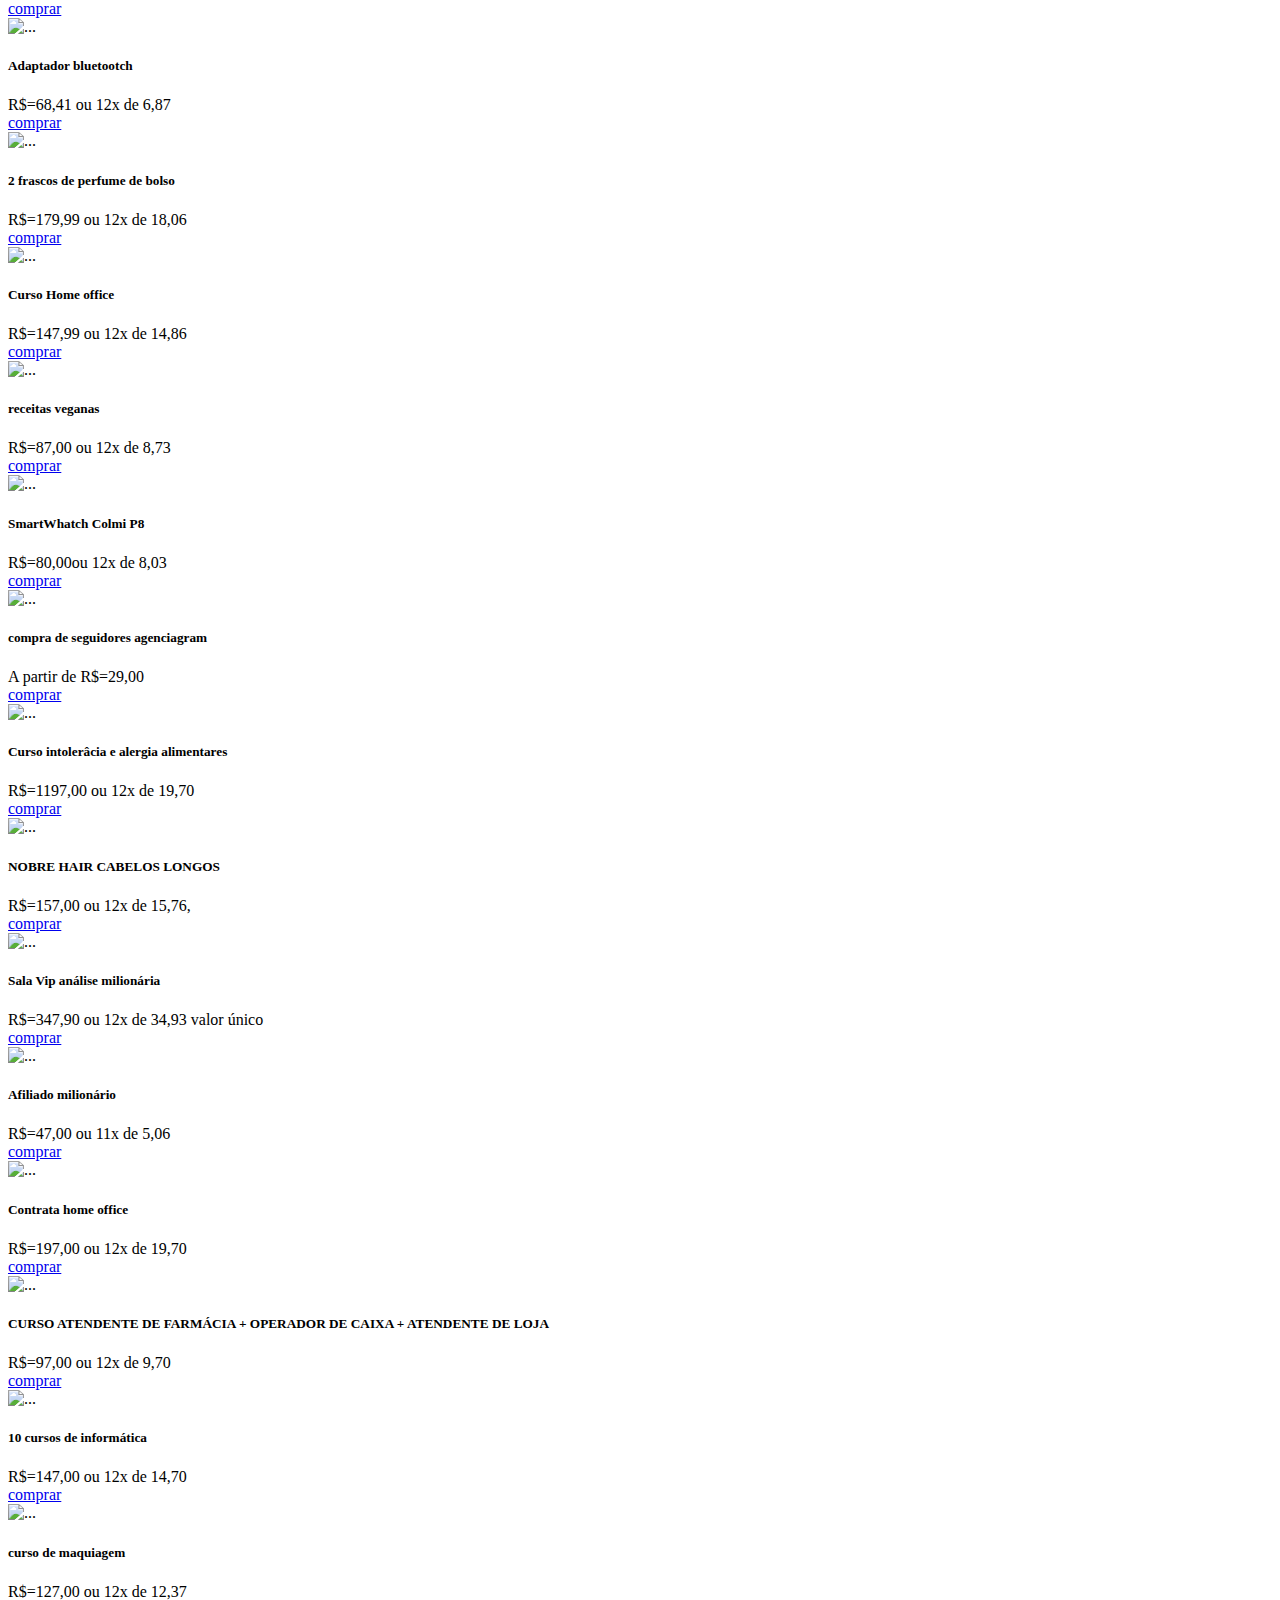
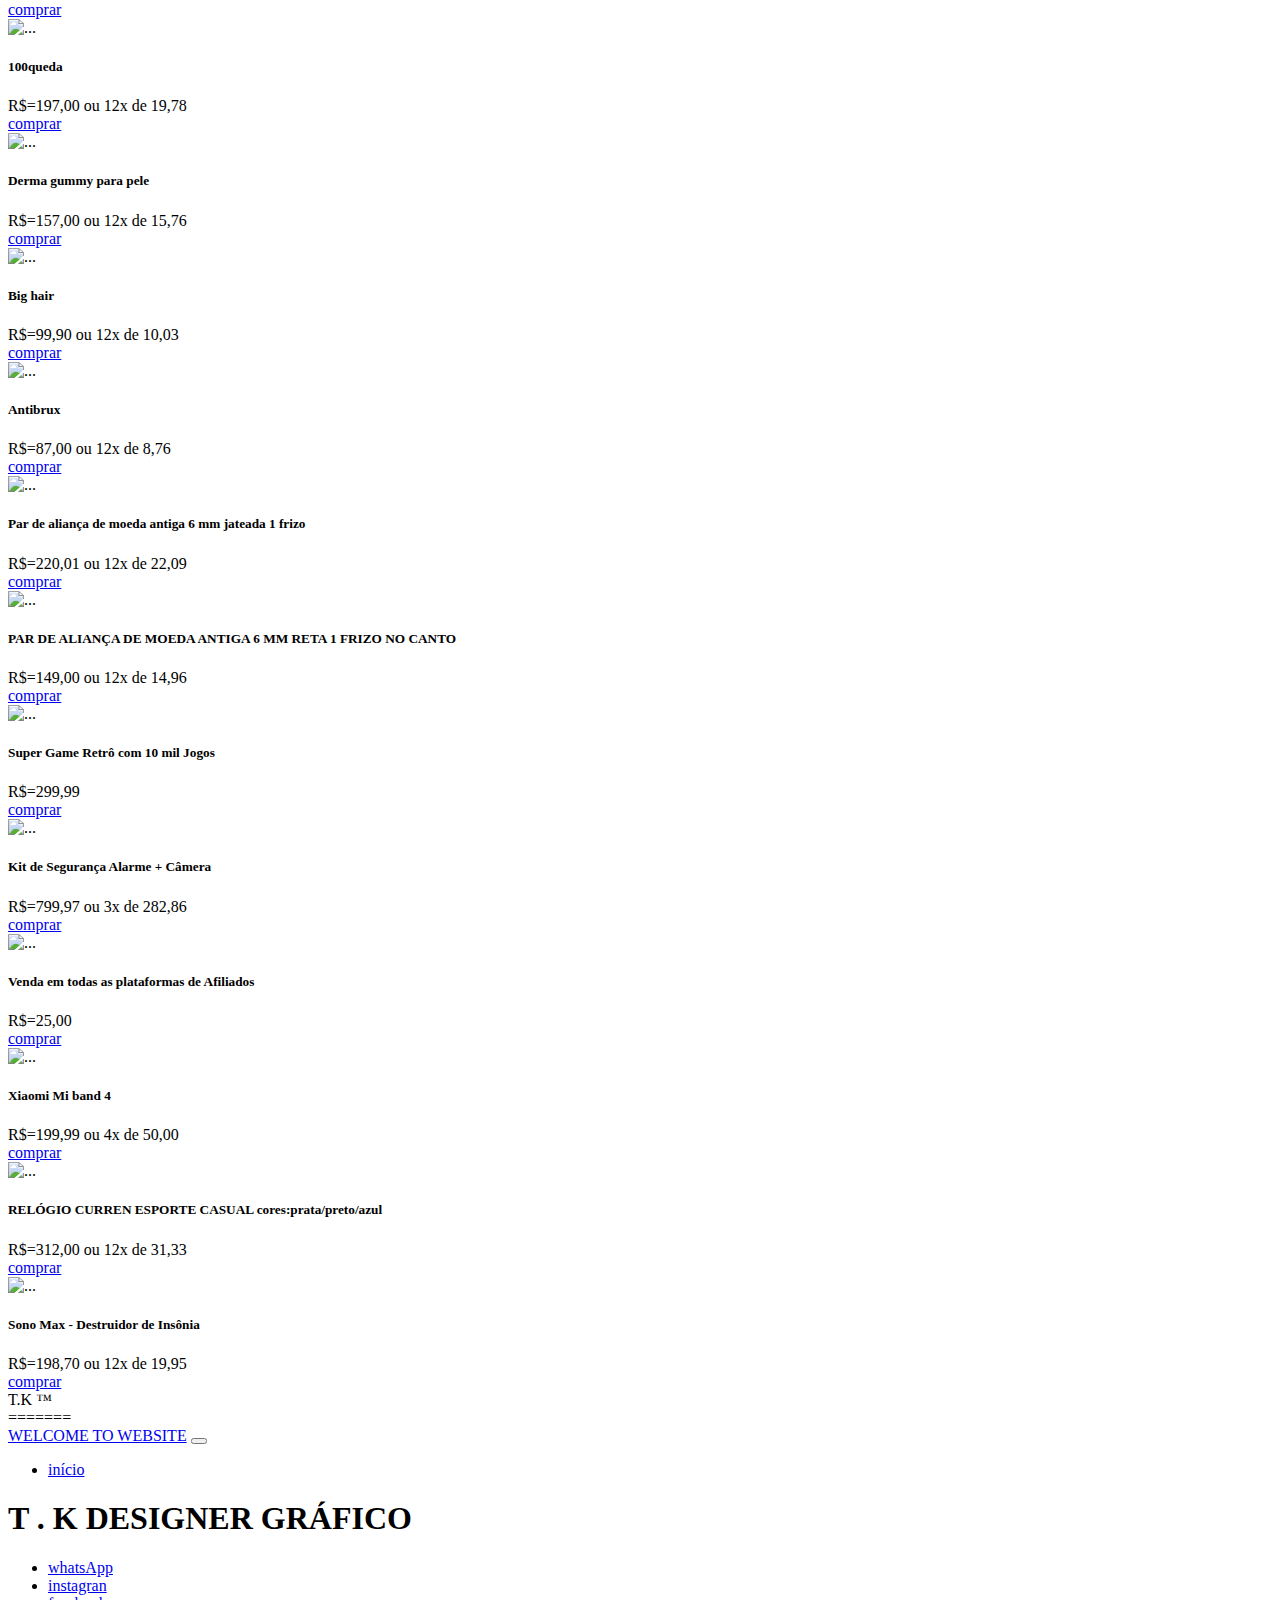
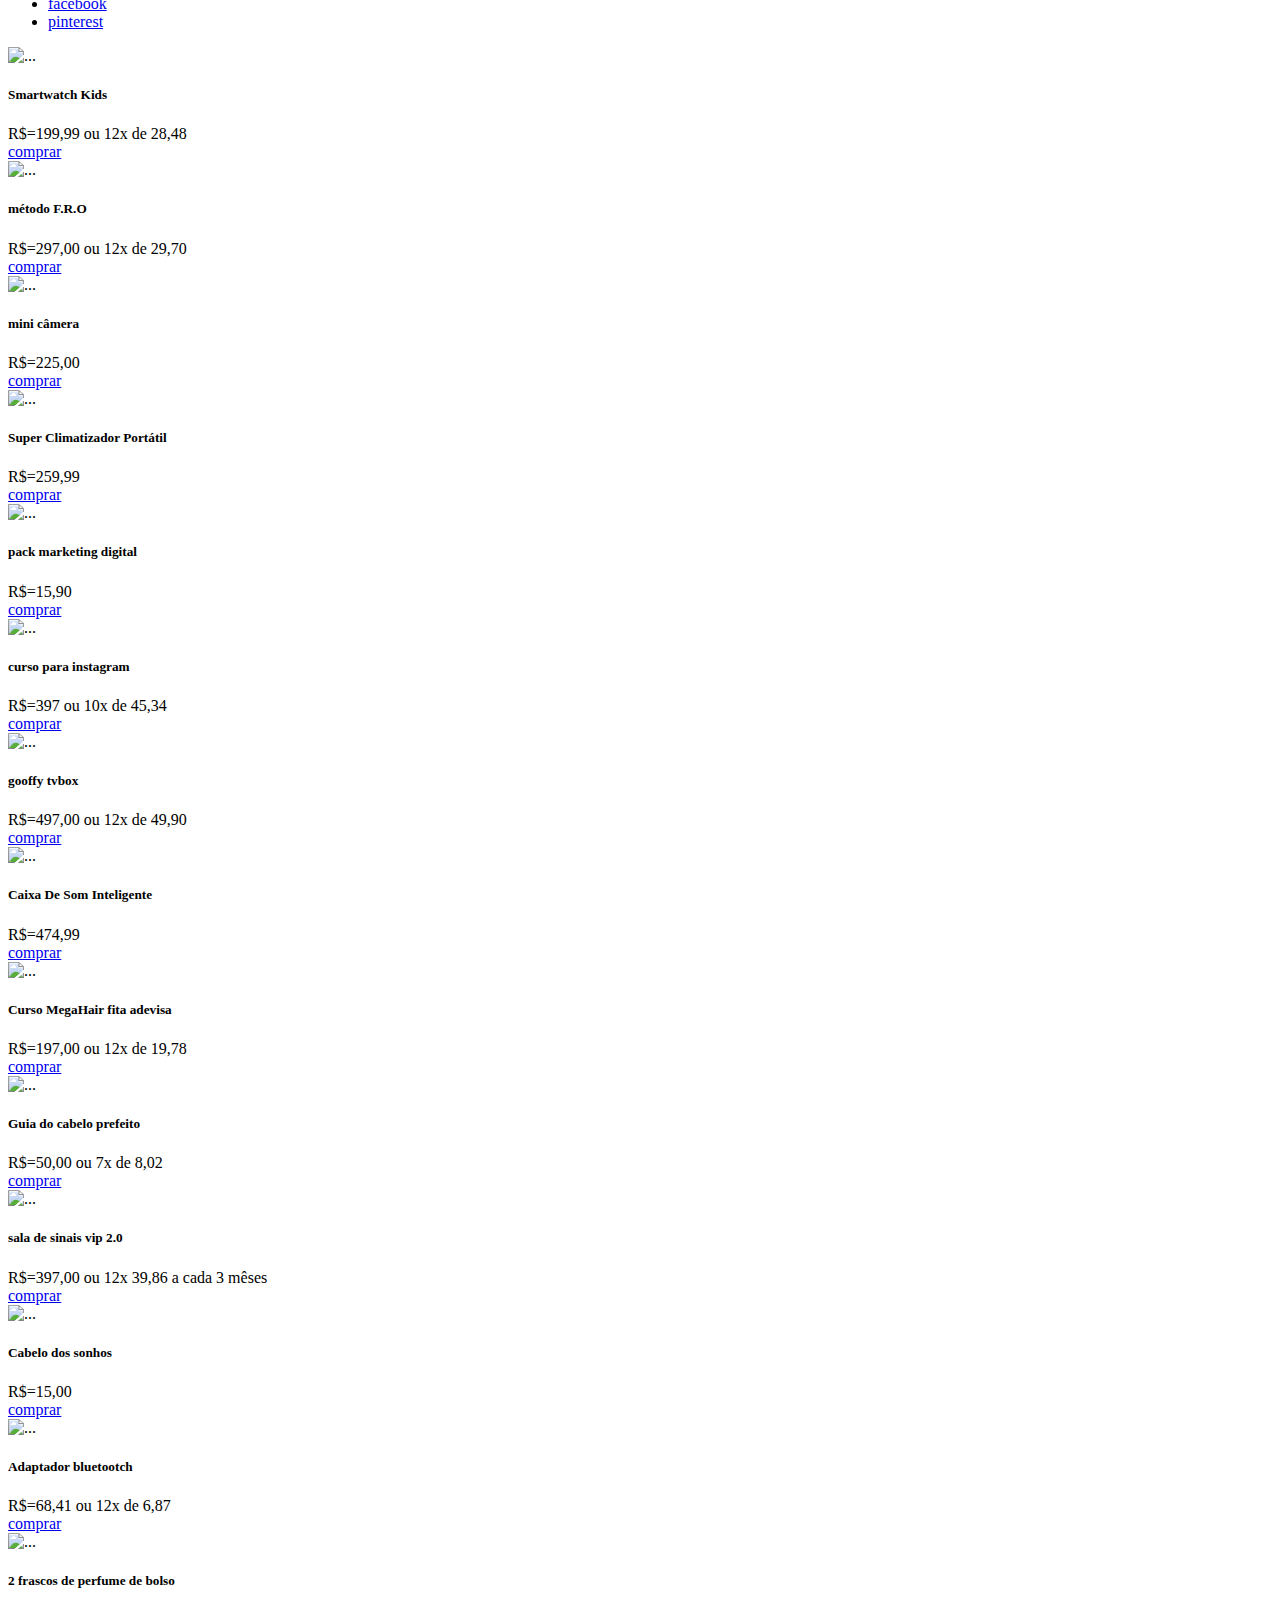
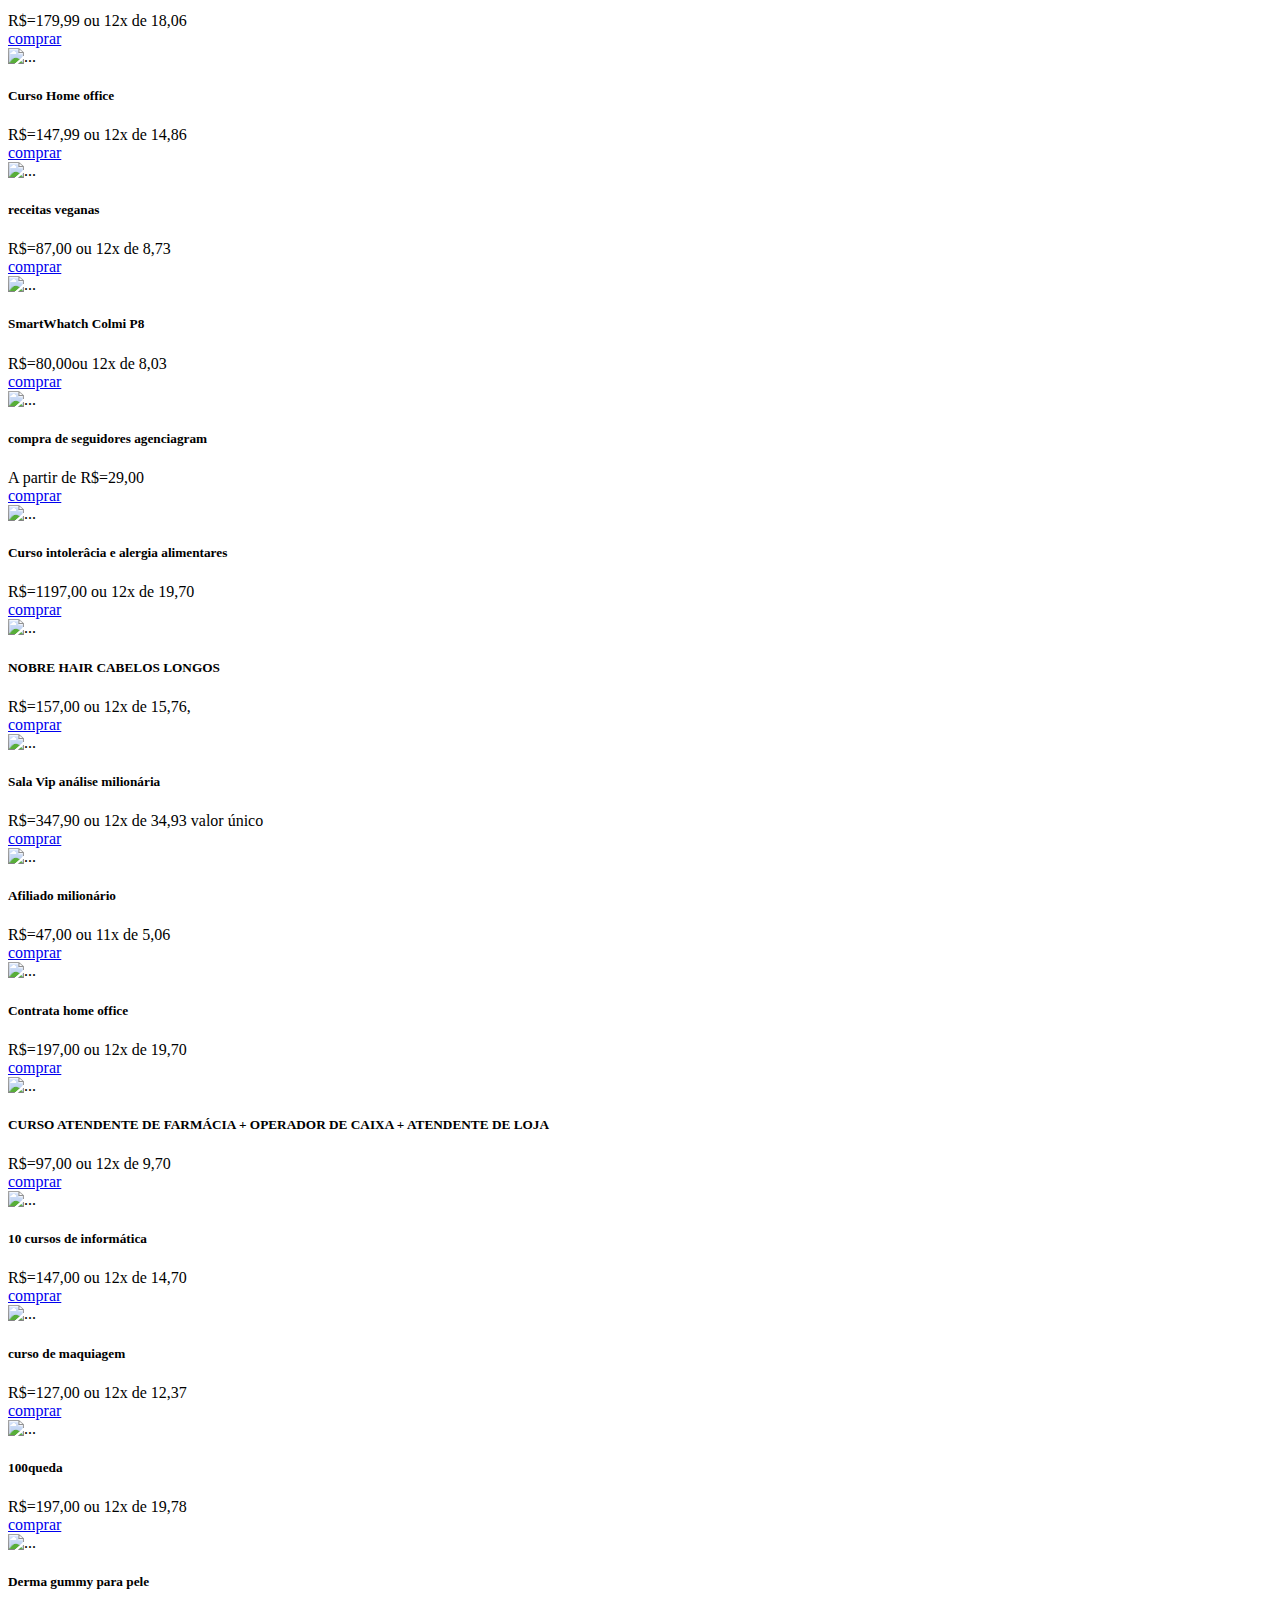
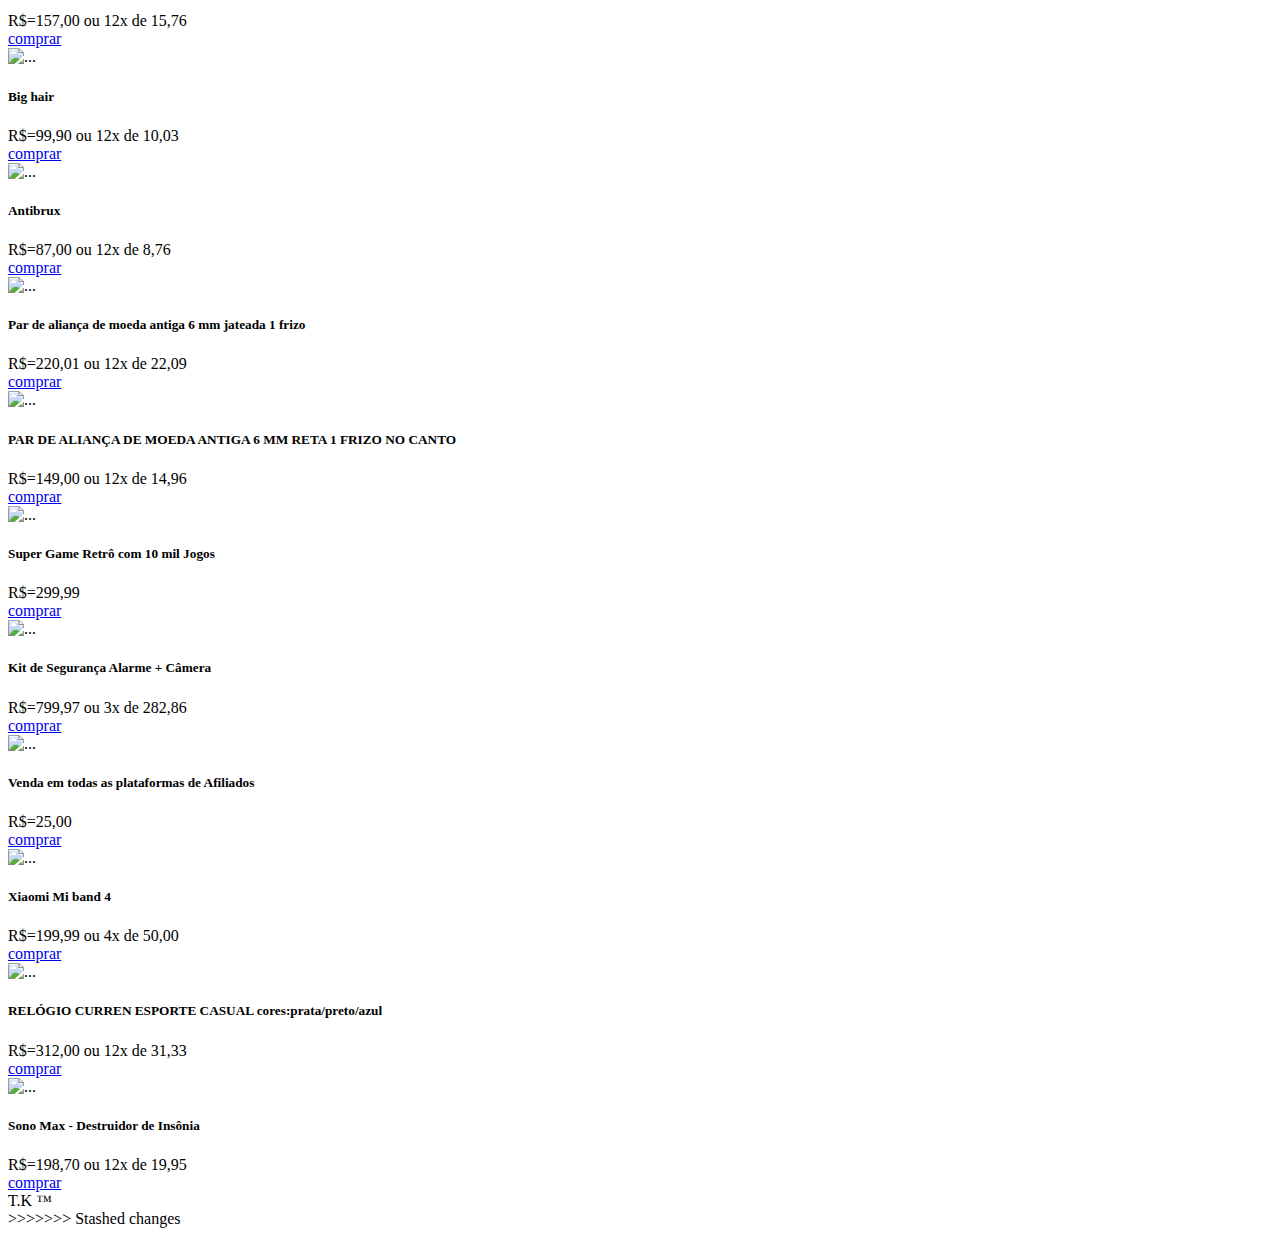
==== commit d2fef637: "Update prdutos.html" ====
--- a/prdutos.html
+++ b/prdutos.html
@@ -1,4 +1,900 @@
-<<<<<<< Updated upstream
+<!DOCTYPE html>
+<html lang="pt-br">
+
+    <head>
+        <meta charset="utf-8" />
+        <meta name="viewport" content="width=device-width, initial-scale=1, shrink-to-fit=no" />
+        <meta name="description" content="" />
+        <meta name="author" content="" />
+        <title>Prdutos</title>
+        <!-- Favicon-->
+        <link rel="icon" type="image/x-icon" href="assets/favicon.ico" />
+        <!-- Bootstrap icons-->
+        <link href="https://cdn.jsdelivr.net/npm/bootstrap-icons@1.5.0/font/bootstrap-icons.css" rel="stylesheet" />
+        <!-- Core theme CSS (includes Bootstrap)-->
+        <link href="css/styles.css" rel="stylesheet" />
+    </head>
+    <body>
+        <!-- Navigation-->
+        <nav class="navbar navbar-expand-lg navbar-light bg-light">
+            <div class="container px-4 px-lg-5">
+               
+                <a class="navbar-brand" href="#!">WELCOME TO WEBSITE</a>
+                <button class="navbar-toggler" type="button" data-bs-toggle="collapse" data-bs-target="#navbarSupportedContent" aria-controls="navbarSupportedContent" aria-expanded="false" aria-label="Toggle navigation"><span class="navbar-toggler-icon"></span></button>
+                <div class="collapse navbar-collapse" id="navbarSupportedContent">
+                    <ul class="navbar-nav me-auto mb-2 mb-lg-0 ms-lg-4">
+                        <li class="nav-item"><a class="nav-link active" aria-current="page" href="https://tk1306.github.io/home/">início</a></li>
+                        <li class="nav-item"><a class="nav-link active" aria-current="page" href="index.html">sobre</a></li>
+                    </ul>
+
+                 
+                </div>
+            </div>
+
+        </nav>
+        <!-- Header-->
+        <header class="bg-dark py-5">
+            <div class="container px-4 px-lg-5">
+                <div class="container px-4 px-lg-5 my-5">
+                    <div class="text-center text-white">
+                        <h1 class="display-4 fw-bolder">T . K DESIGNER GRÁFICO</h1>
+
+                        <ul class="text-center">
+                            <li><a class="text-white" href="https://chat.whatsapp.com/EXY9yVS8nE56jmZgEEkcDD"> whatsApp</a></li>
+                            <li><a class="text-white" href="https://www.instagram.com/fabianebol/">instagran</a></li>
+                            <li><a class="text-white" href="https://www.facebook.com/tonim.santana/">facebook</a></li>
+                            <li><a class="text-white" href="https://br.pinterest.com/marcioricardokrephe/_created/">pinterest</a></li>
+                        </ul>
+                    </div>
+                </div>
+            </div>
+</header>
+        <!-- Section-->
+        <section class="py-5">
+            <div class="container px-4 px-lg-5 mt-5">
+                <div class="row gx-4 gx-lg-5 row-cols-2 row-cols-md-3 row-cols-xl-4 justify-content-center">
+                    <div class="col mb-5">
+                        <div class="card h-100">
+
+                            <img src="img/samrtwhatchkids.jpg" alt="..." />
+                            <!-- Product details-->
+                            <div class="card-body p-4">
+                                <div class="text-center">
+                                    <!-- Product name-->
+                                    <h5 class="fw-bolder">Smartwatch Kids </h5>
+                                    <!-- Product price-->
+                                    R$=199,99 ou 12x de 28,48
+                                </div>
+                            </div>
+                            <!-- Product actions-->
+                            <div class="card-footer p-4 pt-0 border-top-0 bg-transparent">
+                                <div class="text-center">
+                                    <a class="btn btn-outline-dark mt-auto" href="https://ev.braip.com/ref?pv=pro04rw1&af=afiqgqmm5">comprar</a>
+                                </div>
+                            </div>
+                        </div>
+                    </div>
+                    <div class="col mb-5">
+                        <div class="card h-100">
+                            <!-- Sale badge-->
+                            <!-- Product image-->
+                            <img src="img/artefro1.jpg" alt="..." />
+                            <!-- Product details-->
+                            <div class="card-body p-4">
+                                <div class="text-center">
+                                    <!-- Product name-->
+                                    <h5 class="fw-bolder">método F.R.O</h5>
+                                    <!-- Product reviews-->
+                                    <div class="d-flex justify-content-center small text-warning mb-2">
+
+                                    </div>
+                                    <!-- Product price-->
+                                    <span class="text-muted text-decoration-italic">R$=297,00 ou 12x de 29,70</span>
+
+                                </div>
+                            </div>
+                            <!-- Product actions-->
+                            <div class="card-footer p-4 pt-0 border-top-0 bg-transparent">
+                                <div class="text-center"><a class="btn btn-outline-dark mt-auto" href="https://ev.braip.com/ref?pv=prol6zg8&af=afivg6m1e">comprar</a></div>
+                            </div>
+                        </div>
+                    </div>
+                    <div class="col mb-5">
+                        <div class="card h-100">
+                            <!-- Sale badge-->
+                            <!-- Product image-->
+                            <img src="img/minicamera.jpg" alt="..." />
+                            <!-- Product details-->
+                            <div class="card-body p-4">
+                                <div class="text-center">
+                                    <!-- Product name-->
+                                    <h5 class="fw-bolder">mini câmera</h5>
+                                    <!-- Product price-->
+                                    <div>
+                                        R$=225,00
+                                    </div>
+
+                                </div>
+                            </div>
+                            <!-- Product actions-->
+                            <div class="card-footer p-4 pt-0 border-top-0 bg-transparent">
+                                <div class="text-center"><a class="btn btn-outline-dark mt-auto" href=" https://ev.braip.com/ref?pv=propkq6v&af=afiyg18ml">comprar</a></div>
+                            </div>
+                        </div>
+                    </div>
+                    <div class="col mb-5">
+                        <div class="card h-100">
+                            <!-- Product image-->
+                            <img src="img/1.jpg" alt="..." />
+                            <!-- Product details-->
+                            <div class="card-body p-4">
+                                <div class="text-center">
+                                    <!-- Product name-->
+                                    <h5 class="fw-bolder"> Super Climatizador Portátil</h5>
+                                    <!-- Product reviews-->
+                                    <div class="d-flex justify-content-center small text-warning mb-2">
+
+                                    </div>
+                                    <!-- Product price-->
+                                    R$=259,99
+                                </div>
+                            </div>
+                            <!-- Product actions-->
+                            <div class="card-footer p-4 pt-0 border-top-0 bg-transparent">
+                                <div class="text-center"><a class="btn btn-outline-dark mt-auto" href="https://ev.braip.com/ref?pv=prolzdk8&af=afioqe6yg">comprar</a></div>
+                            </div>
+                        </div>
+                    </div>
+                    <div class="col mb-5">
+                        <div class="card h-100">
+                            <!-- Sale badge-->
+                            <!-- Product image-->
+                            <img src="img/cpia_de_criativos_prontos.jpg" alt="..." />
+                            <!-- Product details-->
+                            <div class="card-body p-4">
+                                <div class="text-center">
+                                    <!-- Product name-->
+
+                                    <h5 class="fw-bolder">pack marketing digital</h5>
+                                    <!-- Product price-->
+                                    R$=15,90
+                                </div>
+                            </div>
+                            <!-- Product actions-->
+                            <div class="card-footer p-4 pt-0 border-top-0 bg-transparent">
+                                <div class="text-center"><a class="btn btn-outline-dark mt-auto" href="https://go.hotmart.com/B66882489M">comprar</a></div>
+                            </div>
+                        </div>
+                    </div>
+                    <div class="col mb-5">
+                        <div class="card h-100">
+                            <!-- Product image-->
+                            <img src="img/destravenodigital.jpg" alt="..." />
+                            <!-- Product details-->
+                            <div class="card-body p-4">
+                                <div class="text-center">
+                                    <!-- Product name-->
+                                    <h5 class="fw-bolder">curso para instagram</h5>
+                                    <!-- Product price-->
+                                    R$=397 ou 10x de 45,34
+
+                                </div>
+                            </div>
+                            <!-- Product actions-->
+                            <div class="card-footer p-4 pt-0 border-top-0 bg-transparent">
+                                <div class="text-center"><a class="btn btn-outline-dark mt-auto" href="https://go.hotmart.com/D66882672K">comprar</a></div>
+                            </div>
+                        </div>
+                    </div>
+                    <div class="col mb-5">
+                        <div class="card h-100">
+                            <!-- Sale badge-->
+                            <!-- Product image-->
+                            <img src="img/goofy1.jpg" alt="..." />
+                            <!-- Product details-->
+                            <div class="card-body p-4">
+                                <div class="text-center">
+                                    <!-- Product name-->
+                                    <h5 class="fw-bolder">gooffy tvbox</h5>
+                                    <!-- Product reviews-->
+                                    <div class="d-flex justify-content-center small text-warning mb-2">
+
+                                    </div>
+                                    <!-- Product price-->
+                                    R$=497,00 ou 12x de 49,90
+                                </div>
+                            </div>
+                            <!-- Product actions-->
+                            <div class="card-footer p-4 pt-0 border-top-0 bg-transparent">
+                                <div class="text-center"><a class="btn btn-outline-dark mt-auto" href="https://ev.braip.com/ref?pv=prodn5xx&af=afiqgzj4j">comprar</a></div>
+                            </div>
+                        </div>
+                    </div>
+                    <div class="col mb-5">
+                        <div class="card h-100">
+                            <!-- Product image-->
+                            <img src="img/we.jpg" alt="..." />
+                            <!-- Product details-->
+                            <div class="card-body p-4">
+                                <div class="text-center">
+                                    <!-- Product name-->
+                                    <h5 class="fw-bolder">Caixa De Som Inteligente</h5>
+                                    <!-- Product reviews-->
+                                    <div class="d-flex justify-content-center small text-warning mb-2">
+
+                                    </div>
+                                    <!-- Product price-->
+                                    R$=474,99
+                                </div>
+                            </div>
+                            <!-- Product actions-->
+                            <div class="card-footer p-4 pt-0 border-top-0 bg-transparent">
+                                <div class="text-center"><a class="btn btn-outline-dark mt-auto" href="https://ev.braip.com/ref?pv=propvx49&af=afi15lo48">comprar</a></div>
+                            </div>
+                        </div>
+                    </div>
+                    <div class="col mb-5">
+                        <div class="card h-100">
+
+                            <img src="img/cursomegahai2r.jpg" alt="..." />
+                            <!-- Product details-->
+                            <div class="card-body p-4">
+                                <div class="text-center">
+                                    <!-- Product name-->
+                                    <h5 class="fw-bolder">Curso MegaHair fita adevisa </h5>
+                                    <!-- Product price-->
+                                    R$=197,00 ou 12x de 19,78
+                                </div>
+                            </div>
+                            <!-- Product actions-->
+                            <div class="card-footer p-4 pt-0 border-top-0 bg-transparent">
+                                <div class="text-center">
+                                    <a class="btn btn-outline-dark mt-auto" href="https://app.monetizze.com.br/r/AJC19614067?u=c&pl=LP100479">comprar</a>
+                                </div>
+                            </div>
+                        </div>
+                    </div>
+                    <div class="col mb-5">
+                        <div class="card h-100">
+
+                            <img src="img/guia do cabelo perfeito.jpg" alt="..." />
+                            <!-- Product details-->
+                            <div class="card-body p-4">
+                                <div class="text-center">
+                                    <!-- Product name-->
+                                    <h5 class="fw-bolder">Guia do cabelo prefeito </h5>
+                                    <!-- Product price-->
+                                    R$=50,00 ou 7x de 8,02 
+                                </div>
+                            </div>
+                            <!-- Product actions-->
+                            <div class="card-footer p-4 pt-0 border-top-0 bg-transparent">
+                                <div class="text-center">
+                                    <a class="btn btn-outline-dark mt-auto" href="https://app.monetizze.com.br/r/AZJ19603325?u=c&pl=MB140561''">comprar</a>
+                                </div>
+                            </div>
+                        </div>
+                    </div>
+                    <div class="col mb-5">
+                        <div class="card h-100">
+
+                            <img src="img/brisanobet.jpg" alt="..." />
+                            <!-- Product details-->
+                            <div class="card-body p-4">
+                                <div class="text-center">
+                                    <!-- Product name-->
+                                    <h5 class="fw-bolder">sala de sinais vip 2.0 </h5>
+                                    <!-- Product price-->
+                                    R$=397,00 ou 12x 39,86 a cada 3 mêses
+                                </div>
+                            </div>
+                            <!-- Product actions-->
+                            <div class="card-footer p-4 pt-0 border-top-0 bg-transparent">
+                                <div class="text-center">
+                                    <a class="btn btn-outline-dark mt-auto" href="https://app.monetizze.com.br/r/AEV19614194/?u=FA65289">comprar</a>
+                                </div>
+                            </div>
+                        </div>
+                    </div>
+                    <div class="col mb-5">
+                        <div class="card h-100">
+
+                            <img src="img/cabelodossonhos.jpg" alt="..." />
+                            <!-- Product details-->
+                            <div class="card-body p-4">
+                                <div class="text-center">
+                                    <!-- Product name-->
+                                    <h5 class="fw-bolder">Cabelo dos sonhos </h5>
+                                    <!-- Product price-->
+                                    R$=15,00
+                                   
+                                </div>
+                            </div>
+                            <!-- Product actions-->
+                            <div class="card-footer p-4 pt-0 border-top-0 bg-transparent">
+                                <div class="text-center">
+                                    <a class="btn btn-outline-dark mt-auto" href="https://app.monetizze.com.br/r/AUN19614089?u=c&pl=SS151574">comprar</a>
+                                </div>
+                            </div>
+                        </div>
+                    </div>
+                    <div class="col mb-5">
+                        <div class="card h-100">
+
+                            <img src="img/adapitadorbluetooth11jpg.jpg" alt="..." />
+                            <!-- Product details-->
+                            <div class="card-body p-4">
+                                <div class="text-center">
+                                    <!-- Product name-->
+                                    <h5 class="fw-bolder">Adaptador bluetootch</h5>
+                                    <!-- Product price-->
+                                    R$=68,41 ou 12x de 6,87
+                                </div>
+                            </div>
+                            <!-- Product actions-->
+                            <div class="card-footer p-4 pt-0 border-top-0 bg-transparent">
+                                <div class="text-center">
+                                    <a class="btn btn-outline-dark mt-auto" href="https://ev.braip.com/ref?pv=pro04rw1&af=afiqgqmm5">comprar</a>
+                                </div>
+                            </div>
+                        </div>
+                    </div>
+                    <div class="col mb-5">
+                        <div class="card h-100">
+
+                            <img src="img/perfume121.jpg" alt="..." />
+                            <!-- Product details-->
+                            <div class="card-body p-4">
+                                <div class="text-center">
+                                    <!-- Product name-->
+                                    <h5 class="fw-bolder">2 frascos de perfume de bolso</h5>
+                                    <!-- Product price-->
+                                    R$=179,99 ou 12x de 18,06
+                                </div>
+                            </div>
+                            <!-- Product actions-->
+                            <div class="card-footer p-4 pt-0 border-top-0 bg-transparent">
+                                <div class="text-center">
+                                    <a class="btn btn-outline-dark mt-auto" href="https://ev.braip.com/ref?pv=pro04rw1&af=afiqgqmm5">comprar</a>
+                                </div>
+                            </div>
+                        </div>
+                    </div>
+                    <div class="col mb-5">
+                        <div class="card h-100">
+
+                            <img src="img/homeoffice.jpg" alt="..." />
+                            <!-- Product details-->
+                            <div class="card-body p-4">
+                                <div class="text-center">
+                                    <!-- Product name-->
+                                    <h5 class="fw-bolder"> Curso Home office </h5>
+                                    <!-- Product price-->
+                                    R$=147,99 ou 12x de 14,86
+                                </div>
+                            </div>
+                            <!-- Product actions-->
+                            <div class="card-footer p-4 pt-0 border-top-0 bg-transparent">
+                                <div class="text-center">
+                                    <a class="btn btn-outline-dark mt-auto" href="https://app.monetizze.com.br/r/AWF19614034?u=c&pl=SD130733">comprar</a>
+                                </div>
+                            </div>
+                        </div>
+                    </div>
+                    <div class="col mb-5">
+                        <div class="card h-100">
+
+                            <img src="img/vegana.jpg" alt="..." />
+                            <!-- Product details-->
+                            <div class="card-body p-4">
+                                <div class="text-center">
+                                    <!-- Product name-->
+                                    <h5 class="fw-bolder">receitas veganas </h5>
+                                    <!-- Product price-->
+                                    R$=87,00 ou 12x de 8,73
+                                </div>
+                            </div>
+                            <!-- Product actions-->
+                            <div class="card-footer p-4 pt-0 border-top-0 bg-transparent">
+                                <div class="text-center">
+                                    <a class="btn btn-outline-dark mt-auto" href="https://app.monetizze.com.br/r/ABE19603164?u=c">comprar</a>
+                                </div>
+                            </div>
+                        </div>
+                    </div>
+                    <div class="col mb-5">
+                        <div class="card h-100">
+
+                            <img src="img/smartwhatch23.jpg" alt="..." />
+                            <!-- Product details-->
+                            <div class="card-body p-4">
+                                <div class="text-center">
+                                    <!-- Product name-->
+                                    <h5 class="fw-bolder">SmartWhatch Colmi P8 </h5>
+                                    <!-- Product price-->
+                                    R$=80,00ou 12x de 8,03
+                                </div>
+                            </div>
+                            <!-- Product actions-->
+                            <div class="card-footer p-4 pt-0 border-top-0 bg-transparent">
+                                <div class="text-center">
+                                    <a class="btn btn-outline-dark mt-auto" href="https://ev.braip.com/checkout/plalpvrm/che2vnvg?af=afiev852d&ck=che2vnvg&pl=plalpvrm">comprar</a>
+                                </div>
+                            </div>
+                        </div>
+                    </div>
+                    <div class="col mb-5">
+                        <div class="card h-100">
+
+                            <img src="img/agenciagram.jpg" alt="..." />
+                            <!-- Product details-->
+                            <div class="card-body p-4">
+                                <div class="text-center">
+                                    <!-- Product name-->
+                                    <h5 class="fw-bolder">
+                                        compra de seguidores agenciagram
+                                    </h5>
+                                        
+                                   
+
+                                    <!-- Product price-->
+                                     A partir de R$=29,00
+                                </div>
+                            </div>
+                            <!-- Product actions-->
+                            <div class="card-footer p-4 pt-0 border-top-0 bg-transparent">
+                                <div class="text-center">
+                                    <a class="btn btn-outline-dark mt-auto" href="https://app.monetizze.com.br/r/AAZ19551023/?u=PL61423">comprar</a>
+                                    
+                                </div>
+                            </div>
+                        </div>
+                    </div>
+                    <div class="col mb-5">
+                        <div class="card h-100">
+
+                            <img src="img/alergiaeintlorancia.jpg" alt="..." />
+                            <!-- Product details-->
+                            <div class="card-body p-4">
+                                <div class="text-center">
+                                    <!-- Product name-->
+                                    <h5 class="fw-bolder">Curso intolerâcia e alergia alimentares </h5>
+                                    <!-- Product price-->
+                                    R$=1197,00 ou 12x de 19,70
+                                </div>
+                            </div>
+                            <!-- Product actions-->
+                            <div class="card-footer p-4 pt-0 border-top-0 bg-transparent">
+                                <div class="text-center">
+                                    <a class="btn btn-outline-dark mt-auto" href="https://sun.eduzz.com/1112004?a=43667955">comprar</a>
+                                </div>
+                            </div>
+                        </div>
+                    </div>
+                    <div class="col mb-5">
+                        <div class="card h-100">
+
+                            <img src="img/apliqueremovivel11.jpg" alt="..." />
+                            <!-- Product details-->
+                            <div class="card-body p-4">
+                                <div class="text-center">
+                                    <!-- Product name-->
+                                    <h5 class="fw-bolder">
+                                        NOBRE HAIR CABELOS LONGOS
+                                    </h5>
+                                    <!-- Product price-->
+                                    R$=157,00 ou 12x de 15,76,
+                                </div>
+                            </div>
+                            <!-- Product actions-->
+                            <div class="card-footer p-4 pt-0 border-top-0 bg-transparent">
+                                <div class="text-center">
+                                    <a class="btn btn-outline-dark mt-auto" href="https://app.monetizze.com.br/r/ANV19614051?u=c&pl=KN134720">comprar</a>
+                                </div>
+                            </div>
+                        </div>
+                    </div>
+                    <div class="col mb-5">
+                        <div class="card h-100">
+
+                            <img src="img/salavip.jpg" alt="..." />
+                            <!-- Product details-->
+                            <div class="card-body p-4">
+                                <div class="text-center">
+                                    <!-- Product name-->
+                                    <h5 class="fw-bolder">Sala Vip análise milionária </h5>
+                                    <!-- Product price-->
+                                    R$=347,90 ou 12x de 34,93 valor único
+                                </div>
+                            </div>
+                            <!-- Product actions-->
+                            <div class="card-footer p-4 pt-0 border-top-0 bg-transparent">
+                                <div class="text-center">
+                                    <a class="btn btn-outline-dark mt-auto" href="https://app.monetizze.com.br/r/AYM19614200?u=c&pl=GC125605">comprar</a>
+                                </div>
+                            </div>
+                        </div>
+                    </div>
+                    <div class="col mb-5">
+                        <div class="card h-100">
+
+                            <img src="img/afiliado.jpg" alt="..." />
+                            <!-- Product details-->
+                            <div class="card-body p-4">
+                                <div class="text-center">
+                                    <!-- Product name-->
+                                    <h5 class="fw-bolder">Afiliado milionário </h5>
+                                    <!-- Product price-->
+                                    R$=47,00 ou 11x de 5,06
+                                </div>
+                            </div>
+                            <!-- Product actions-->
+                            <div class="card-footer p-4 pt-0 border-top-0 bg-transparent">
+                                <div class="text-center">
+                                    <a class="btn btn-outline-dark mt-auto" href="https://sun.eduzz.com/1125468?a=43667955">comprar</a>
+                                </div>
+                            </div>
+                        </div>
+                    </div>
+                    <div class="col mb-5">
+                        <div class="card h-100">
+
+                            <img src="img/contrata.jpg" alt="..." />
+                            <!-- Product details-->
+                            <div class="card-body p-4">
+                                <div class="text-center">
+                                    <!-- Product name-->
+                                    <h5 class="fw-bolder">Contrata home office </h5>
+                                    <!-- Product price-->
+                                    R$=197,00 ou 12x de 19,70
+                                </div>
+                            </div>
+                            <!-- Product actions-->
+                            <div class="card-footer p-4 pt-0 border-top-0 bg-transparent">
+                                <div class="text-center">
+                                    <a class="btn btn-outline-dark mt-auto" href="https://sun.eduzz.com/742228?a=43667955">comprar</a>
+                                </div>
+                            </div>
+                        </div>
+                    </div>
+                    <div class="col mb-5">
+                        <div class="card h-100">
+
+                            <img src="img/3em1.jpg" alt="..." />
+                            <!-- Product details-->
+                            <div class="card-body p-4">
+                                <div class="text-center">
+                                    <!-- Product name-->
+                                    <h5 class="fw-bolder">CURSO ATENDENTE DE FARMÁCIA + OPERADOR DE CAIXA + ATENDENTE DE LOJA  </h5>
+                                    <!-- Product price-->
+                                    R$=97,00 ou 12x de 9,70
+                                </div>
+                            </div>
+                            <!-- Product actions-->
+                            <div class="card-footer p-4 pt-0 border-top-0 bg-transparent">
+                                <div class="text-center">
+                                    <a class="btn btn-outline-dark mt-auto" href="https://sun.eduzz.com/33095?a=43667955">comprar</a>
+                                </div>
+                            </div>
+                        </div>
+                    </div>
+                    <div class="col mb-5">
+                        <div class="card h-100">
+
+                            <img src="img/10em1.jpg" alt="..." />
+                            <!-- Product details-->
+                            <div class="card-body p-4">
+                                <div class="text-center">
+                                    <!-- Product name-->
+                                    <h5 class="fw-bolder">10 cursos de informática </h5>
+                                    <!-- Product price-->
+                                    R$=147,00 ou 12x de 14,70
+                                </div>
+                            </div>
+                            <!-- Product actions-->
+                            <div class="card-footer p-4 pt-0 border-top-0 bg-transparent">
+                                <div class="text-center">
+                                    <a class="btn btn-outline-dark mt-auto" href="https://sun.eduzz.com/816321?a=43667955 /?ref=171">comprar</a>
+                                </div>
+                            </div>
+                        </div>
+                    </div>
+                    <div class="col mb-5">
+                        <div class="card h-100">
+
+                            <img src="img/cursomaqui.jpg" alt="..." />
+                            <!-- Product details-->
+                            <div class="card-body p-4">
+                                <div class="text-center">
+                                    <!-- Product name-->
+                                    <h5 class="fw-bolder">curso de maquiagem </h5>
+                                    <!-- Product price-->
+                                    R$=127,00 ou 12x de 12,37
+                                </div>
+                            </div>
+                            <!-- Product actions-->
+                            <div class="card-footer p-4 pt-0 border-top-0 bg-transparent">
+                                <div class="text-center">
+                                    <a class="btn btn-outline-dark mt-auto" href="https://go.hotmart.com/W66882124W">comprar</a>
+                                </div>
+                            </div>
+                        </div>
+                    </div>
+                    <div class="col mb-5">
+                        <div class="card h-100">
+
+                            <img src="img/100queda.jpg" alt="..." />
+                            <!-- Product details-->
+                            <div class="card-body p-4">
+                                <div class="text-center">
+                                    <!-- Product name-->
+                                    <h5 class="fw-bolder">100queda </h5>
+                                    <!-- Product price-->
+                                    R$=197,00 ou 12x de 19,78
+                                </div>
+                            </div>
+                            <!-- Product actions-->
+                            <div class="card-footer p-4 pt-0 border-top-0 bg-transparent">
+                                <div class="text-center">
+                                    <a class="btn btn-outline-dark mt-auto" href="https://ev.braip.com/ref?pl=plazzpeo&ck=chepz1lz&af=afi48l84v">comprar</a>
+                                </div>
+                            </div>
+                        </div>
+                    </div>
+                    <div class="col mb-5">
+                        <div class="card h-100">
+
+                            <img src="img/gumi.jpg" alt="..." />
+                            <!-- Product details-->
+                            <div class="card-body p-4">
+                                <div class="text-center">
+                                    <!-- Product name-->
+                                    <h5 class="fw-bolder">Derma gummy para pele </h5>
+                                    <!-- Product price-->
+                                    R$=157,00 ou 12x de 15,76
+                                </div>
+                            </div>
+                            <!-- Product actions-->
+                            <div class="card-footer p-4 pt-0 border-top-0 bg-transparent">
+                                <div class="text-center">
+                                    <a class="btn btn-outline-dark mt-auto" href="https://ev.braip.com/ref?pl=plapq8rn&ck=che958gp&af=afi7z34dx">comprar</a>
+                                </div>
+                            </div>
+                        </div>
+                    </div>
+                    <div class="col mb-5">
+                        <div class="card h-100">
+
+                            <img src="img/bighair.jpg" alt="..." />
+                            <!-- Product details-->
+                            <div class="card-body p-4">
+                                <div class="text-center">
+                                    <!-- Product name-->
+                                    <h5 class="fw-bolder">Big hair </h5>
+                                    <!-- Product price-->
+                                    R$=99,90 ou 12x de 10,03
+                                </div>
+                            </div>
+                            <!-- Product actions-->
+                            <div class="card-footer p-4 pt-0 border-top-0 bg-transparent">
+                                <div class="text-center">
+                                    <a class="btn btn-outline-dark mt-auto" href="https://ev.braip.com/ref?pv=propr54q&af=afioqvz8n">comprar</a>
+                                </div>
+                            </div>
+                        </div>
+                    </div>
+                    <div class="col mb-5">
+                        <div class="card h-100">
+
+                            <img src="img/antibrux.jpg" alt="..." />
+                            <!-- Product details-->
+                            <div class="card-body p-4">
+                                <div class="text-center">
+                                    <!-- Product name-->
+                                    <h5 class="fw-bolder">Antibrux </h5>
+                                    <!-- Product price-->
+                                    R$=87,00 ou 12x de 8,76
+                                </div>
+                            </div>
+                            <!-- Product actions-->
+                            <div class="card-footer p-4 pt-0 border-top-0 bg-transparent">
+                                <div class="text-center">
+                                    <a class="btn btn-outline-dark mt-auto" href="https://ev.braip.com/ref?pv=proejrr9&af=afi6o9e1n">comprar</a>
+                                </div>
+                            </div>
+                        </div>
+                    </div>
+                    <div class="col mb-5">
+                        <div class="card h-100">
+
+                            <img src="img/par.jpg" alt="..." />
+                            <!-- Product details-->
+                            <div class="card-body p-4">
+                                <div class="text-center">
+                                    <!-- Product name-->
+                                    <h5 class="fw-bolder">Par de aliança de moeda antiga 6 mm jateada 1 frizo </h5>
+                                    <!-- Product price-->
+                                    R$=220,01 ou 12x de 22,09
+                                </div>
+                            </div>
+                            <!-- Product actions-->
+                            <div class="card-footer p-4 pt-0 border-top-0 bg-transparent">
+                                <div class="text-center">
+                                    <a class="btn btn-outline-dark mt-auto" href="https://ev.braip.com/ref?pl=plao6686&ck=che2e9gj&af=afi35m4zz">comprar</a>
+                                </div>
+                            </div>
+                        </div>
+                    </div>
+                    <div class="col mb-5">
+                        <div class="card h-100">
+
+                            <img src="img/par2.jpg" alt="..." />
+                            <!-- Product details-->
+                            <div class="card-body p-4">
+                                <div class="text-center">
+                                    <!-- Product name-->
+                                    <h5 class="fw-bolder">PAR DE ALIANÇA DE MOEDA ANTIGA 6 MM RETA 1 FRIZO NO CANTO </h5>
+                                    <!-- Product price-->
+                                    R$=149,00 ou 12x de 14,96
+                                </div>
+                            </div>
+                            <!-- Product actions-->
+                            <div class="card-footer p-4 pt-0 border-top-0 bg-transparent">
+                                <div class="text-center">
+                                    <a class="btn btn-outline-dark mt-auto" href="https://ev.braip.com/ref?pl=pla54j29&ck=che2z8pe&af=afi5y27ej">comprar</a>
+                                </div>
+                            </div>
+                        </div>
+                    </div>
+                    <div class="col mb-5">
+                        <div class="card h-100">
+
+                            <img src="img/retro.jpg" alt="..." />
+                            <!-- Product details-->
+                            <div class="card-body p-4">
+                                <div class="text-center">
+                                    <!-- Product name-->
+                                    <h5 class="fw-bolder">Super Game Retrô com 10 mil Jogos </h5>
+                                    <!-- Product price-->
+                                    R$=299,99
+                                </div>
+                            </div>
+                            <!-- Product actions-->
+                            <div class="card-footer p-4 pt-0 border-top-0 bg-transparent">
+                                <div class="text-center">
+                                    <a class="btn btn-outline-dark mt-auto" href="https://ev.braip.com/ref?pv=pro04rw1&af=afiqgqmm5">comprar</a>
+                                </div>
+                            </div>
+                        </div>
+                    </div>
+                    <div class="col mb-5">
+                        <div class="card h-100">
+
+                            <img src="img/kits.jpg" alt="..." />
+                            <!-- Product details-->
+                            <div class="card-body p-4">
+                                <div class="text-center">
+                                    <!-- Product name-->
+                                    <h5 class="fw-bolder">Kit de Segurança Alarme + Câmera </h5>
+                                    <!-- Product price-->
+                                    R$=799,97 ou 3x de 282,86
+                                </div>
+                            </div>
+                            <!-- Product actions-->
+                            <div class="card-footer p-4 pt-0 border-top-0 bg-transparent">
+                                <div class="text-center">
+                                    <a class="btn btn-outline-dark mt-auto" href="https://ev.braip.com/ref?pl=pla3g8m8&ck=che2kdlm&af=afipqd3dp">comprar</a>
+                                </div>
+                            </div>
+                        </div>
+                    </div> <div class="col mb-5">
+                        <div class="card h-100">
+
+                            <img src="img/essa.jpg" alt="..." />
+                            <!-- Product details-->
+                            <div class="card-body p-4">
+                                <div class="text-center">
+                                    <!-- Product name-->
+                                    <h5 class="fw-bolder">Venda em todas as plataformas de Afiliados </h5>
+                                    <!-- Product price-->
+                                    R$=25,00
+                                </div>
+                            </div>
+                            <!-- Product actions-->
+                            <div class="card-footer p-4 pt-0 border-top-0 bg-transparent">
+                                <div class="text-center">
+                                    <a class="btn btn-outline-dark mt-auto" href="https://ev.braip.com/ref?pl=pla7xoz0&ck=che3mxp9&af=afizg2y3m">comprar</a>
+                                </div>
+                            </div>
+                        </div>
+                    </div>
+                    <div class="col mb-5">
+                        <div class="card h-100">
+
+                            <img src="img/mi.jpg" alt="..." />
+                            <!-- Product details-->
+                            <div class="card-body p-4">
+                                <div class="text-center">
+                                    <!-- Product name-->
+                                    <h5 class="fw-bolder">Xiaomi Mi band 4 </h5>
+                                    <!-- Product price-->
+                                    R$=199,99 ou 4x de 50,00
+                                </div>
+                            </div>
+                            <!-- Product actions-->
+                            <div class="card-footer p-4 pt-0 border-top-0 bg-transparent">
+                                <div class="text-center">
+                                    <a class="btn btn-outline-dark mt-auto" href="https://ev.braip.com/ref?pv=pro04rw1&af=afiqgqmm5">comprar</a>
+                                </div>
+                            </div>
+                        </div>
+                    </div>
+                    <div class="col mb-5">
+                        <div class="card h-100">
+
+                            <img src="img/relogio.jpg" alt="..." />
+                            <!-- Product details-->
+                            <div class="card-body p-4">
+                                <div class="text-center">
+                                    <!-- Product name-->
+                                    <h5 class="fw-bolder">RELÓGIO CURREN ESPORTE CASUAL cores:prata/preto/azul</h5>
+                                    <!-- Product price-->
+                                    R$=312,00 ou 12x de 31,33
+                                </div>
+                            </div>
+                            <!-- Product actions-->
+                            <div class="card-footer p-4 pt-0 border-top-0 bg-transparent">
+                                <div class="text-center">
+                                    <a class="btn btn-outline-dark mt-auto" href="https://ev.braip.com/ref?pv=prolmdoo&af=afizg2ymg">comprar</a>
+                                </div>
+                            </div>
+                        </div>
+                    </div>
+                    <div class="col mb-5">
+                        <div class="card h-100">
+
+                            <img src="img/sonomax.jpg" alt="..." />
+                            <!-- Product details-->
+                            <div class="card-body p-4">
+                                <div class="text-center">
+                                    <!-- Product name-->
+                                    <h5 class="fw-bolder">Sono Max - Destruidor de Insônia</h5>
+                                    <!-- Product price-->
+                                    R$=198,70 ou 12x de 19,95
+                                </div>
+                            </div>
+                            <!-- Product actions-->
+                            <div class="card-footer p-4 pt-0 border-top-0 bg-transparent">
+                                <div class="text-center">
+                                    <a class="btn btn-outline-dark mt-auto" href="https://ev.braip.com/ref?pl=plajzrg2&ck=che95p7e&af=afiev8d2d">comprar</a>
+                                </div>
+                            </div>
+                        </div>
+                    </div>
+                    
+        </section>
+
+
+
+        <!-- Footer-->
+        <footer class="bg-dark py-5">
+            <div class="container px-4 px-lg-5">
+                <div class="container px-4 px-lg-5 my-5">
+            <div class="card-footer p-4 pt-0 border-top-0 bg-transparent">
+                <div class="text-center">
+
+                    <h9><a class="text-white">T.K &trade; </a></h9>
+                </div>
+            </div>
+        </div>
+        </div>
+</footer>
+        <!-- Bootstrap core JS-->
+        <script src="https://cdn.jsdelivr.net/npm/bootstrap@5.1.3/dist/js/bootstrap.bundle.min.js"></script>
+        <!-- Core theme JS-->
+        <script src="js/scripts.js"></script>
+    </body>
+=======
 ﻿<!DOCTYPE html>
 <html lang="pt-br">
 
@@ -25,903 +921,6 @@
                 <div class="collapse navbar-collapse" id="navbarSupportedContent">
                     <ul class="navbar-nav me-auto mb-2 mb-lg-0 ms-lg-4">
                         <li class="nav-item"><a class="nav-link active" aria-current="page" href="index.html">início</a></li>
-                        <li class="nav-item"><a class="nav-link active" aria-current="page" href="index.html">sobre</a></li>
-                    </ul>
-
-                 
-                </div>
-            </div>
-
-        </nav>
-        <!-- Header-->
-        <header class="bg-dark py-5">
-            <div class="container px-4 px-lg-5">
-                <div class="container px-4 px-lg-5 my-5">
-                    <div class="text-center text-white">
-                        <h1 class="display-4 fw-bolder">T . K DESIGNER GRÁFICO</h1>
-
-                        <ul class="text-center">
-                            <li><a class="text-white" href="https://chat.whatsapp.com/EXY9yVS8nE56jmZgEEkcDD"> whatsApp</a></li>
-                            <li><a class="text-white" href="https://www.instagram.com/fabianebol/">instagran</a></li>
-                            <li><a class="text-white" href="https://www.facebook.com/tonim.santana/">facebook</a></li>
-                            <li><a class="text-white" href="https://br.pinterest.com/marcioricardokrephe/_created/">pinterest</a></li>
-                        </ul>
-                    </div>
-                </div>
-            </div>
-</header>
-        <!-- Section-->
-        <section class="py-5">
-            <div class="container px-4 px-lg-5 mt-5">
-                <div class="row gx-4 gx-lg-5 row-cols-2 row-cols-md-3 row-cols-xl-4 justify-content-center">
-                    <div class="col mb-5">
-                        <div class="card h-100">
-
-                            <img src="img/samrtwhatchkids.jpg" alt="..." />
-                            <!-- Product details-->
-                            <div class="card-body p-4">
-                                <div class="text-center">
-                                    <!-- Product name-->
-                                    <h5 class="fw-bolder">Smartwatch Kids </h5>
-                                    <!-- Product price-->
-                                    R$=199,99 ou 12x de 28,48
-                                </div>
-                            </div>
-                            <!-- Product actions-->
-                            <div class="card-footer p-4 pt-0 border-top-0 bg-transparent">
-                                <div class="text-center">
-                                    <a class="btn btn-outline-dark mt-auto" href="https://ev.braip.com/ref?pv=pro04rw1&af=afiqgqmm5">comprar</a>
-                                </div>
-                            </div>
-                        </div>
-                    </div>
-                    <div class="col mb-5">
-                        <div class="card h-100">
-                            <!-- Sale badge-->
-                            <!-- Product image-->
-                            <img src="img/artefro1.jpg" alt="..." />
-                            <!-- Product details-->
-                            <div class="card-body p-4">
-                                <div class="text-center">
-                                    <!-- Product name-->
-                                    <h5 class="fw-bolder">método FRO</h5>
-                                    <!-- Product reviews-->
-                                    <div class="d-flex justify-content-center small text-warning mb-2">
-
-                                    </div>
-                                    <!-- Product price-->
-                                    <span class="text-muted text-decoration-italic">R$=297,00</span>
-
-                                </div>
-                            </div>
-                            <!-- Product actions-->
-                            <div class="card-footer p-4 pt-0 border-top-0 bg-transparent">
-                                <div class="text-center"><a class="btn btn-outline-dark mt-auto" href="https://ev.braip.com/ref?pv=prol6zg8&af=afivg6m1e">comprar</a></div>
-                            </div>
-                        </div>
-                    </div>
-                    <div class="col mb-5">
-                        <div class="card h-100">
-                            <!-- Sale badge-->
-                            <!-- Product image-->
-                            <img src="img/minicamera.jpg" alt="..." />
-                            <!-- Product details-->
-                            <div class="card-body p-4">
-                                <div class="text-center">
-                                    <!-- Product name-->
-                                    <h5 class="fw-bolder">mini câmera</h5>
-                                    <!-- Product price-->
-                                    <div>
-                                        R$=225,00
-                                    </div>
-
-                                </div>
-                            </div>
-                            <!-- Product actions-->
-                            <div class="card-footer p-4 pt-0 border-top-0 bg-transparent">
-                                <div class="text-center"><a class="btn btn-outline-dark mt-auto" href=" https://ev.braip.com/ref?pv=propkq6v&af=afiyg18ml">comprar</a></div>
-                            </div>
-                        </div>
-                    </div>
-                    <div class="col mb-5">
-                        <div class="card h-100">
-                            <!-- Product image-->
-                            <img src="img/1.jpg" alt="..." />
-                            <!-- Product details-->
-                            <div class="card-body p-4">
-                                <div class="text-center">
-                                    <!-- Product name-->
-                                    <h5 class="fw-bolder"> Super Climatizador Portátil</h5>
-                                    <!-- Product reviews-->
-                                    <div class="d-flex justify-content-center small text-warning mb-2">
-
-                                    </div>
-                                    <!-- Product price-->
-                                    R$=259,99
-                                </div>
-                            </div>
-                            <!-- Product actions-->
-                            <div class="card-footer p-4 pt-0 border-top-0 bg-transparent">
-                                <div class="text-center"><a class="btn btn-outline-dark mt-auto" href="https://ev.braip.com/ref?pv=prolzdk8&af=afioqe6yg">comprar</a></div>
-                            </div>
-                        </div>
-                    </div>
-                    <div class="col mb-5">
-                        <div class="card h-100">
-                            <!-- Sale badge-->
-                            <!-- Product image-->
-                            <img src="img/cpia_de_criativos_prontos.jpg" alt="..." />
-                            <!-- Product details-->
-                            <div class="card-body p-4">
-                                <div class="text-center">
-                                    <!-- Product name-->
-
-                                    <h5 class="fw-bolder">pack marketing digital</h5>
-                                    <!-- Product price-->
-                                    R$=15,90
-                                </div>
-                            </div>
-                            <!-- Product actions-->
-                            <div class="card-footer p-4 pt-0 border-top-0 bg-transparent">
-                                <div class="text-center"><a class="btn btn-outline-dark mt-auto" href="https://go.hotmart.com/B66882489M">comprar</a></div>
-                            </div>
-                        </div>
-                    </div>
-                    <div class="col mb-5">
-                        <div class="card h-100">
-                            <!-- Product image-->
-                            <img src="img/destravenodigital.jpg" alt="..." />
-                            <!-- Product details-->
-                            <div class="card-body p-4">
-                                <div class="text-center">
-                                    <!-- Product name-->
-                                    <h5 class="fw-bolder">curso para instagram</h5>
-                                    <!-- Product price-->
-                                    R$=397 ou 10x de 45,34
-
-                                </div>
-                            </div>
-                            <!-- Product actions-->
-                            <div class="card-footer p-4 pt-0 border-top-0 bg-transparent">
-                                <div class="text-center"><a class="btn btn-outline-dark mt-auto" href="https://go.hotmart.com/D66882672K">comprar</a></div>
-                            </div>
-                        </div>
-                    </div>
-                    <div class="col mb-5">
-                        <div class="card h-100">
-                            <!-- Sale badge-->
-                            <!-- Product image-->
-                            <img src="img/goofy1.jpg" alt="..." />
-                            <!-- Product details-->
-                            <div class="card-body p-4">
-                                <div class="text-center">
-                                    <!-- Product name-->
-                                    <h5 class="fw-bolder">gooffy tvbox</h5>
-                                    <!-- Product reviews-->
-                                    <div class="d-flex justify-content-center small text-warning mb-2">
-
-                                    </div>
-                                    <!-- Product price-->
-                                    R$=497,00 ou 12x de 49,90
-                                </div>
-                            </div>
-                            <!-- Product actions-->
-                            <div class="card-footer p-4 pt-0 border-top-0 bg-transparent">
-                                <div class="text-center"><a class="btn btn-outline-dark mt-auto" href="https://ev.braip.com/ref?pv=prodn5xx&af=afiqgzj4j">comprar</a></div>
-                            </div>
-                        </div>
-                    </div>
-                    <div class="col mb-5">
-                        <div class="card h-100">
-                            <!-- Product image-->
-                            <img src="img/we.jpg" alt="..." />
-                            <!-- Product details-->
-                            <div class="card-body p-4">
-                                <div class="text-center">
-                                    <!-- Product name-->
-                                    <h5 class="fw-bolder">Caixa De Som Inteligente</h5>
-                                    <!-- Product reviews-->
-                                    <div class="d-flex justify-content-center small text-warning mb-2">
-
-                                    </div>
-                                    <!-- Product price-->
-                                    R$=474,99
-                                </div>
-                            </div>
-                            <!-- Product actions-->
-                            <div class="card-footer p-4 pt-0 border-top-0 bg-transparent">
-                                <div class="text-center"><a class="btn btn-outline-dark mt-auto" href="https://ev.braip.com/ref?pv=propvx49&af=afi15lo48">comprar</a></div>
-                            </div>
-                        </div>
-                    </div>
-                    <div class="col mb-5">
-                        <div class="card h-100">
-
-                            <img src="img/cursomegahai2r.jpg" alt="..." />
-                            <!-- Product details-->
-                            <div class="card-body p-4">
-                                <div class="text-center">
-                                    <!-- Product name-->
-                                    <h5 class="fw-bolder">Curso MegaHair fita adevisa </h5>
-                                    <!-- Product price-->
-                                    R$=197,00 ou 12x de 19,78
-                                </div>
-                            </div>
-                            <!-- Product actions-->
-                            <div class="card-footer p-4 pt-0 border-top-0 bg-transparent">
-                                <div class="text-center">
-                                    <a class="btn btn-outline-dark mt-auto" href="https://app.monetizze.com.br/r/AJC19614067?u=c&pl=LP100479">comprar</a>
-                                </div>
-                            </div>
-                        </div>
-                    </div>
-                    <div class="col mb-5">
-                        <div class="card h-100">
-
-                            <img src="img/guia do cabelo perfeito.jpg" alt="..." />
-                            <!-- Product details-->
-                            <div class="card-body p-4">
-                                <div class="text-center">
-                                    <!-- Product name-->
-                                    <h5 class="fw-bolder">Guia do cabelo prefeito </h5>
-                                    <!-- Product price-->
-                                    R$=50,00 ou 7x de 8,02 
-                                </div>
-                            </div>
-                            <!-- Product actions-->
-                            <div class="card-footer p-4 pt-0 border-top-0 bg-transparent">
-                                <div class="text-center">
-                                    <a class="btn btn-outline-dark mt-auto" href="https://app.monetizze.com.br/r/AZJ19603325?u=c&pl=MB140561''">comprar</a>
-                                </div>
-                            </div>
-                        </div>
-                    </div>
-                    <div class="col mb-5">
-                        <div class="card h-100">
-
-                            <img src="img/brisanobet.jpg" alt="..." />
-                            <!-- Product details-->
-                            <div class="card-body p-4">
-                                <div class="text-center">
-                                    <!-- Product name-->
-                                    <h5 class="fw-bolder">sala de sinais vip 2.0 </h5>
-                                    <!-- Product price-->
-                                    R$=397,00 ou 12x 39,86 a cada 3 mêses
-                                </div>
-                            </div>
-                            <!-- Product actions-->
-                            <div class="card-footer p-4 pt-0 border-top-0 bg-transparent">
-                                <div class="text-center">
-                                    <a class="btn btn-outline-dark mt-auto" href="https://app.monetizze.com.br/r/AEV19614194/?u=FA65289">comprar</a>
-                                </div>
-                            </div>
-                        </div>
-                    </div>
-                    <div class="col mb-5">
-                        <div class="card h-100">
-
-                            <img src="img/cabelodossonhos.jpg" alt="..." />
-                            <!-- Product details-->
-                            <div class="card-body p-4">
-                                <div class="text-center">
-                                    <!-- Product name-->
-                                    <h5 class="fw-bolder">Cabelo dos sonhos </h5>
-                                    <!-- Product price-->
-                                    R$=15,00
-                                   
-                                </div>
-                            </div>
-                            <!-- Product actions-->
-                            <div class="card-footer p-4 pt-0 border-top-0 bg-transparent">
-                                <div class="text-center">
-                                    <a class="btn btn-outline-dark mt-auto" href="https://app.monetizze.com.br/r/AUN19614089?u=c&pl=SS151574">comprar</a>
-                                </div>
-                            </div>
-                        </div>
-                    </div>
-                    <div class="col mb-5">
-                        <div class="card h-100">
-
-                            <img src="img/adapitadorbluetooth11jpg.jpg" alt="..." />
-                            <!-- Product details-->
-                            <div class="card-body p-4">
-                                <div class="text-center">
-                                    <!-- Product name-->
-                                    <h5 class="fw-bolder">Adaptador bluetootch</h5>
-                                    <!-- Product price-->
-                                    R$=68,41 ou 12x de 6,87
-                                </div>
-                            </div>
-                            <!-- Product actions-->
-                            <div class="card-footer p-4 pt-0 border-top-0 bg-transparent">
-                                <div class="text-center">
-                                    <a class="btn btn-outline-dark mt-auto" href="https://ev.braip.com/ref?pv=pro04rw1&af=afiqgqmm5">comprar</a>
-                                </div>
-                            </div>
-                        </div>
-                    </div>
-                    <div class="col mb-5">
-                        <div class="card h-100">
-
-                            <img src="img/perfume121.jpg" alt="..." />
-                            <!-- Product details-->
-                            <div class="card-body p-4">
-                                <div class="text-center">
-                                    <!-- Product name-->
-                                    <h5 class="fw-bolder">2 frascos de perfume de bolso</h5>
-                                    <!-- Product price-->
-                                    R$=179,99 ou 12x de 18,06
-                                </div>
-                            </div>
-                            <!-- Product actions-->
-                            <div class="card-footer p-4 pt-0 border-top-0 bg-transparent">
-                                <div class="text-center">
-                                    <a class="btn btn-outline-dark mt-auto" href="https://ev.braip.com/ref?pv=pro04rw1&af=afiqgqmm5">comprar</a>
-                                </div>
-                            </div>
-                        </div>
-                    </div>
-                    <div class="col mb-5">
-                        <div class="card h-100">
-
-                            <img src="img/homeoffice.jpg" alt="..." />
-                            <!-- Product details-->
-                            <div class="card-body p-4">
-                                <div class="text-center">
-                                    <!-- Product name-->
-                                    <h5 class="fw-bolder"> Curso Home office </h5>
-                                    <!-- Product price-->
-                                    R$=147,99 ou 12x de 14,86
-                                </div>
-                            </div>
-                            <!-- Product actions-->
-                            <div class="card-footer p-4 pt-0 border-top-0 bg-transparent">
-                                <div class="text-center">
-                                    <a class="btn btn-outline-dark mt-auto" href="https://app.monetizze.com.br/r/AWF19614034?u=c&pl=SD130733">comprar</a>
-                                </div>
-                            </div>
-                        </div>
-                    </div>
-                    <div class="col mb-5">
-                        <div class="card h-100">
-
-                            <img src="img/vegana.jpg" alt="..." />
-                            <!-- Product details-->
-                            <div class="card-body p-4">
-                                <div class="text-center">
-                                    <!-- Product name-->
-                                    <h5 class="fw-bolder">receitas veganas </h5>
-                                    <!-- Product price-->
-                                    R$=87,00 ou 12x de 8,73
-                                </div>
-                            </div>
-                            <!-- Product actions-->
-                            <div class="card-footer p-4 pt-0 border-top-0 bg-transparent">
-                                <div class="text-center">
-                                    <a class="btn btn-outline-dark mt-auto" href="https://app.monetizze.com.br/r/ABE19603164?u=c">comprar</a>
-                                </div>
-                            </div>
-                        </div>
-                    </div>
-                    <div class="col mb-5">
-                        <div class="card h-100">
-
-                            <img src="img/smartwhatch23.jpg" alt="..." />
-                            <!-- Product details-->
-                            <div class="card-body p-4">
-                                <div class="text-center">
-                                    <!-- Product name-->
-                                    <h5 class="fw-bolder">SmartWhatch Colmi P8 </h5>
-                                    <!-- Product price-->
-                                    R$=80,00ou 12x de 8,03
-                                </div>
-                            </div>
-                            <!-- Product actions-->
-                            <div class="card-footer p-4 pt-0 border-top-0 bg-transparent">
-                                <div class="text-center">
-                                    <a class="btn btn-outline-dark mt-auto" href="https://ev.braip.com/checkout/plalpvrm/che2vnvg?af=afiev852d&ck=che2vnvg&pl=plalpvrm">comprar</a>
-                                </div>
-                            </div>
-                        </div>
-                    </div>
-                    <div class="col mb-5">
-                        <div class="card h-100">
-
-                            <img src="img/agenciagram.jpg" alt="..." />
-                            <!-- Product details-->
-                            <div class="card-body p-4">
-                                <div class="text-center">
-                                    <!-- Product name-->
-                                    <h5 class="fw-bolder">
-                                        compra de seguidores agenciagram
-                                    </h5>
-                                        
-                                   
-
-                                    <!-- Product price-->
-                                     A partir de R$=29,00
-                                </div>
-                            </div>
-                            <!-- Product actions-->
-                            <div class="card-footer p-4 pt-0 border-top-0 bg-transparent">
-                                <div class="text-center">
-                                    <a class="btn btn-outline-dark mt-auto" href="https://app.monetizze.com.br/r/AAZ19551023/?u=PL61423">comprar</a>
-                                    
-                                </div>
-                            </div>
-                        </div>
-                    </div>
-                    <div class="col mb-5">
-                        <div class="card h-100">
-
-                            <img src="img/alergiaeintlorancia.jpg" alt="..." />
-                            <!-- Product details-->
-                            <div class="card-body p-4">
-                                <div class="text-center">
-                                    <!-- Product name-->
-                                    <h5 class="fw-bolder">Curso intolerâcia e alergia alimentares </h5>
-                                    <!-- Product price-->
-                                    R$=1197,00 ou 12x de 19,70
-                                </div>
-                            </div>
-                            <!-- Product actions-->
-                            <div class="card-footer p-4 pt-0 border-top-0 bg-transparent">
-                                <div class="text-center">
-                                    <a class="btn btn-outline-dark mt-auto" href="https://sun.eduzz.com/1112004?a=43667955">comprar</a>
-                                </div>
-                            </div>
-                        </div>
-                    </div>
-                    <div class="col mb-5">
-                        <div class="card h-100">
-
-                            <img src="img/apliqueremovivel11.jpg" alt="..." />
-                            <!-- Product details-->
-                            <div class="card-body p-4">
-                                <div class="text-center">
-                                    <!-- Product name-->
-                                    <h5 class="fw-bolder">
-                                        NOBRE HAIR CABELOS LONGOS
-                                    </h5>
-                                    <!-- Product price-->
-                                    R$=157,00 ou 12x de 15,76,
-                                </div>
-                            </div>
-                            <!-- Product actions-->
-                            <div class="card-footer p-4 pt-0 border-top-0 bg-transparent">
-                                <div class="text-center">
-                                    <a class="btn btn-outline-dark mt-auto" href="https://app.monetizze.com.br/r/ANV19614051?u=c&pl=KN134720">comprar</a>
-                                </div>
-                            </div>
-                        </div>
-                    </div>
-                    <div class="col mb-5">
-                        <div class="card h-100">
-
-                            <img src="img/salavip.jpg" alt="..." />
-                            <!-- Product details-->
-                            <div class="card-body p-4">
-                                <div class="text-center">
-                                    <!-- Product name-->
-                                    <h5 class="fw-bolder">Sala Vip análise milionária </h5>
-                                    <!-- Product price-->
-                                    R$=347,90 ou 12x de 34,93 valor único
-                                </div>
-                            </div>
-                            <!-- Product actions-->
-                            <div class="card-footer p-4 pt-0 border-top-0 bg-transparent">
-                                <div class="text-center">
-                                    <a class="btn btn-outline-dark mt-auto" href="https://app.monetizze.com.br/r/AYM19614200?u=c&pl=GC125605">comprar</a>
-                                </div>
-                            </div>
-                        </div>
-                    </div>
-                    <div class="col mb-5">
-                        <div class="card h-100">
-
-                            <img src="img/afiliado.jpg" alt="..." />
-                            <!-- Product details-->
-                            <div class="card-body p-4">
-                                <div class="text-center">
-                                    <!-- Product name-->
-                                    <h5 class="fw-bolder">Afiliado milionário </h5>
-                                    <!-- Product price-->
-                                    R$=47,00 ou 11x de 5,06
-                                </div>
-                            </div>
-                            <!-- Product actions-->
-                            <div class="card-footer p-4 pt-0 border-top-0 bg-transparent">
-                                <div class="text-center">
-                                    <a class="btn btn-outline-dark mt-auto" href="https://sun.eduzz.com/1125468?a=43667955">comprar</a>
-                                </div>
-                            </div>
-                        </div>
-                    </div>
-                    <div class="col mb-5">
-                        <div class="card h-100">
-
-                            <img src="img/contrata.jpg" alt="..." />
-                            <!-- Product details-->
-                            <div class="card-body p-4">
-                                <div class="text-center">
-                                    <!-- Product name-->
-                                    <h5 class="fw-bolder">Contrata home office </h5>
-                                    <!-- Product price-->
-                                    R$=197,00 ou 12x de 19,70
-                                </div>
-                            </div>
-                            <!-- Product actions-->
-                            <div class="card-footer p-4 pt-0 border-top-0 bg-transparent">
-                                <div class="text-center">
-                                    <a class="btn btn-outline-dark mt-auto" href="https://sun.eduzz.com/742228?a=43667955">comprar</a>
-                                </div>
-                            </div>
-                        </div>
-                    </div>
-                    <div class="col mb-5">
-                        <div class="card h-100">
-
-                            <img src="img/3em1.jpg" alt="..." />
-                            <!-- Product details-->
-                            <div class="card-body p-4">
-                                <div class="text-center">
-                                    <!-- Product name-->
-                                    <h5 class="fw-bolder">CURSO ATENDENTE DE FARMÁCIA + OPERADOR DE CAIXA + ATENDENTE DE LOJA  </h5>
-                                    <!-- Product price-->
-                                    R$=97,00 ou 12x de 9,70
-                                </div>
-                            </div>
-                            <!-- Product actions-->
-                            <div class="card-footer p-4 pt-0 border-top-0 bg-transparent">
-                                <div class="text-center">
-                                    <a class="btn btn-outline-dark mt-auto" href="https://sun.eduzz.com/33095?a=43667955">comprar</a>
-                                </div>
-                            </div>
-                        </div>
-                    </div>
-                    <div class="col mb-5">
-                        <div class="card h-100">
-
-                            <img src="img/10em1.jpg" alt="..." />
-                            <!-- Product details-->
-                            <div class="card-body p-4">
-                                <div class="text-center">
-                                    <!-- Product name-->
-                                    <h5 class="fw-bolder">10 cursos de informática </h5>
-                                    <!-- Product price-->
-                                    R$=147,00 ou 12x de 14,70
-                                </div>
-                            </div>
-                            <!-- Product actions-->
-                            <div class="card-footer p-4 pt-0 border-top-0 bg-transparent">
-                                <div class="text-center">
-                                    <a class="btn btn-outline-dark mt-auto" href="https://sun.eduzz.com/816321?a=43667955 /?ref=171">comprar</a>
-                                </div>
-                            </div>
-                        </div>
-                    </div>
-                    <div class="col mb-5">
-                        <div class="card h-100">
-
-                            <img src="img/cursomaqui.jpg" alt="..." />
-                            <!-- Product details-->
-                            <div class="card-body p-4">
-                                <div class="text-center">
-                                    <!-- Product name-->
-                                    <h5 class="fw-bolder">curso de maquiagem </h5>
-                                    <!-- Product price-->
-                                    R$=127,00 ou 12x de 12,37
-                                </div>
-                            </div>
-                            <!-- Product actions-->
-                            <div class="card-footer p-4 pt-0 border-top-0 bg-transparent">
-                                <div class="text-center">
-                                    <a class="btn btn-outline-dark mt-auto" href="https://go.hotmart.com/W66882124W">comprar</a>
-                                </div>
-                            </div>
-                        </div>
-                    </div>
-                    <div class="col mb-5">
-                        <div class="card h-100">
-
-                            <img src="img/100queda.jpg" alt="..." />
-                            <!-- Product details-->
-                            <div class="card-body p-4">
-                                <div class="text-center">
-                                    <!-- Product name-->
-                                    <h5 class="fw-bolder">100queda </h5>
-                                    <!-- Product price-->
-                                    R$=197,00 ou 12x de 19,78
-                                </div>
-                            </div>
-                            <!-- Product actions-->
-                            <div class="card-footer p-4 pt-0 border-top-0 bg-transparent">
-                                <div class="text-center">
-                                    <a class="btn btn-outline-dark mt-auto" href="https://ev.braip.com/ref?pl=plazzpeo&ck=chepz1lz&af=afi48l84v">comprar</a>
-                                </div>
-                            </div>
-                        </div>
-                    </div>
-                    <div class="col mb-5">
-                        <div class="card h-100">
-
-                            <img src="img/gumi.jpg" alt="..." />
-                            <!-- Product details-->
-                            <div class="card-body p-4">
-                                <div class="text-center">
-                                    <!-- Product name-->
-                                    <h5 class="fw-bolder">Derma gummy para pele </h5>
-                                    <!-- Product price-->
-                                    R$=157,00 ou 12x de 15,76
-                                </div>
-                            </div>
-                            <!-- Product actions-->
-                            <div class="card-footer p-4 pt-0 border-top-0 bg-transparent">
-                                <div class="text-center">
-                                    <a class="btn btn-outline-dark mt-auto" href="https://ev.braip.com/ref?pl=plapq8rn&ck=che958gp&af=afi7z34dx">comprar</a>
-                                </div>
-                            </div>
-                        </div>
-                    </div>
-                    <div class="col mb-5">
-                        <div class="card h-100">
-
-                            <img src="img/bighair.jpg" alt="..." />
-                            <!-- Product details-->
-                            <div class="card-body p-4">
-                                <div class="text-center">
-                                    <!-- Product name-->
-                                    <h5 class="fw-bolder">Big hair </h5>
-                                    <!-- Product price-->
-                                    R$=99,90 ou 12x de 10,03
-                                </div>
-                            </div>
-                            <!-- Product actions-->
-                            <div class="card-footer p-4 pt-0 border-top-0 bg-transparent">
-                                <div class="text-center">
-                                    <a class="btn btn-outline-dark mt-auto" href="https://ev.braip.com/ref?pv=propr54q&af=afioqvz8n">comprar</a>
-                                </div>
-                            </div>
-                        </div>
-                    </div>
-                    <div class="col mb-5">
-                        <div class="card h-100">
-
-                            <img src="img/antibrux.jpg" alt="..." />
-                            <!-- Product details-->
-                            <div class="card-body p-4">
-                                <div class="text-center">
-                                    <!-- Product name-->
-                                    <h5 class="fw-bolder">Antibrux </h5>
-                                    <!-- Product price-->
-                                    R$=87,00 ou 12x de 8,76
-                                </div>
-                            </div>
-                            <!-- Product actions-->
-                            <div class="card-footer p-4 pt-0 border-top-0 bg-transparent">
-                                <div class="text-center">
-                                    <a class="btn btn-outline-dark mt-auto" href="https://ev.braip.com/ref?pv=proejrr9&af=afi6o9e1n">comprar</a>
-                                </div>
-                            </div>
-                        </div>
-                    </div>
-                    <div class="col mb-5">
-                        <div class="card h-100">
-
-                            <img src="img/par.jpg" alt="..." />
-                            <!-- Product details-->
-                            <div class="card-body p-4">
-                                <div class="text-center">
-                                    <!-- Product name-->
-                                    <h5 class="fw-bolder">Par de aliança de moeda antiga 6 mm jateada 1 frizo </h5>
-                                    <!-- Product price-->
-                                    R$=220,01 ou 12x de 22,09
-                                </div>
-                            </div>
-                            <!-- Product actions-->
-                            <div class="card-footer p-4 pt-0 border-top-0 bg-transparent">
-                                <div class="text-center">
-                                    <a class="btn btn-outline-dark mt-auto" href="https://ev.braip.com/ref?pl=plao6686&ck=che2e9gj&af=afi35m4zz">comprar</a>
-                                </div>
-                            </div>
-                        </div>
-                    </div>
-                    <div class="col mb-5">
-                        <div class="card h-100">
-
-                            <img src="img/par2.jpg" alt="..." />
-                            <!-- Product details-->
-                            <div class="card-body p-4">
-                                <div class="text-center">
-                                    <!-- Product name-->
-                                    <h5 class="fw-bolder">PAR DE ALIANÇA DE MOEDA ANTIGA 6 MM RETA 1 FRIZO NO CANTO </h5>
-                                    <!-- Product price-->
-                                    R$=149,00 ou 12x de 14,96
-                                </div>
-                            </div>
-                            <!-- Product actions-->
-                            <div class="card-footer p-4 pt-0 border-top-0 bg-transparent">
-                                <div class="text-center">
-                                    <a class="btn btn-outline-dark mt-auto" href="https://ev.braip.com/ref?pl=pla54j29&ck=che2z8pe&af=afi5y27ej">comprar</a>
-                                </div>
-                            </div>
-                        </div>
-                    </div>
-                    <div class="col mb-5">
-                        <div class="card h-100">
-
-                            <img src="img/retro.jpg" alt="..." />
-                            <!-- Product details-->
-                            <div class="card-body p-4">
-                                <div class="text-center">
-                                    <!-- Product name-->
-                                    <h5 class="fw-bolder">Super Game Retrô com 10 mil Jogos </h5>
-                                    <!-- Product price-->
-                                    R$=299,99
-                                </div>
-                            </div>
-                            <!-- Product actions-->
-                            <div class="card-footer p-4 pt-0 border-top-0 bg-transparent">
-                                <div class="text-center">
-                                    <a class="btn btn-outline-dark mt-auto" href="https://ev.braip.com/ref?pv=pro04rw1&af=afiqgqmm5">comprar</a>
-                                </div>
-                            </div>
-                        </div>
-                    </div>
-                    <div class="col mb-5">
-                        <div class="card h-100">
-
-                            <img src="img/kits.jpg" alt="..." />
-                            <!-- Product details-->
-                            <div class="card-body p-4">
-                                <div class="text-center">
-                                    <!-- Product name-->
-                                    <h5 class="fw-bolder">Kit de Segurança Alarme + Câmera </h5>
-                                    <!-- Product price-->
-                                    R$=799,97 ou 3x de 282,86
-                                </div>
-                            </div>
-                            <!-- Product actions-->
-                            <div class="card-footer p-4 pt-0 border-top-0 bg-transparent">
-                                <div class="text-center">
-                                    <a class="btn btn-outline-dark mt-auto" href="https://ev.braip.com/ref?pl=pla3g8m8&ck=che2kdlm&af=afipqd3dp">comprar</a>
-                                </div>
-                            </div>
-                        </div>
-                    </div> <div class="col mb-5">
-                        <div class="card h-100">
-
-                            <img src="img/essa.jpg" alt="..." />
-                            <!-- Product details-->
-                            <div class="card-body p-4">
-                                <div class="text-center">
-                                    <!-- Product name-->
-                                    <h5 class="fw-bolder">Venda em todas as plataformas de Afiliados </h5>
-                                    <!-- Product price-->
-                                    R$=25,00
-                                </div>
-                            </div>
-                            <!-- Product actions-->
-                            <div class="card-footer p-4 pt-0 border-top-0 bg-transparent">
-                                <div class="text-center">
-                                    <a class="btn btn-outline-dark mt-auto" href="https://ev.braip.com/ref?pl=pla7xoz0&ck=che3mxp9&af=afizg2y3m">comprar</a>
-                                </div>
-                            </div>
-                        </div>
-                    </div>
-                    <div class="col mb-5">
-                        <div class="card h-100">
-
-                            <img src="img/mi.jpg" alt="..." />
-                            <!-- Product details-->
-                            <div class="card-body p-4">
-                                <div class="text-center">
-                                    <!-- Product name-->
-                                    <h5 class="fw-bolder">Xiaomi Mi band 4 </h5>
-                                    <!-- Product price-->
-                                    R$=199,99 ou 4x de 50,00
-                                </div>
-                            </div>
-                            <!-- Product actions-->
-                            <div class="card-footer p-4 pt-0 border-top-0 bg-transparent">
-                                <div class="text-center">
-                                    <a class="btn btn-outline-dark mt-auto" href="https://ev.braip.com/ref?pv=pro04rw1&af=afiqgqmm5">comprar</a>
-                                </div>
-                            </div>
-                        </div>
-                    </div>
-                    <div class="col mb-5">
-                        <div class="card h-100">
-
-                            <img src="img/relogio.jpg" alt="..." />
-                            <!-- Product details-->
-                            <div class="card-body p-4">
-                                <div class="text-center">
-                                    <!-- Product name-->
-                                    <h5 class="fw-bolder">RELÓGIO CURREN ESPORTE CASUAL cores:prata/preto/azul</h5>
-                                    <!-- Product price-->
-                                    R$=312,00 ou 12x de 31,33
-                                </div>
-                            </div>
-                            <!-- Product actions-->
-                            <div class="card-footer p-4 pt-0 border-top-0 bg-transparent">
-                                <div class="text-center">
-                                    <a class="btn btn-outline-dark mt-auto" href="https://ev.braip.com/ref?pv=prolmdoo&af=afizg2ymg">comprar</a>
-                                </div>
-                            </div>
-                        </div>
-                    </div>
-                    <div class="col mb-5">
-                        <div class="card h-100">
-
-                            <img src="img/sonomax.jpg" alt="..." />
-                            <!-- Product details-->
-                            <div class="card-body p-4">
-                                <div class="text-center">
-                                    <!-- Product name-->
-                                    <h5 class="fw-bolder">Sono Max - Destruidor de Insônia</h5>
-                                    <!-- Product price-->
-                                    R$=198,70 ou 12x de 19,95
-                                </div>
-                            </div>
-                            <!-- Product actions-->
-                            <div class="card-footer p-4 pt-0 border-top-0 bg-transparent">
-                                <div class="text-center">
-                                    <a class="btn btn-outline-dark mt-auto" href="https://ev.braip.com/ref?pl=plajzrg2&ck=che95p7e&af=afiev8d2d">comprar</a>
-                                </div>
-                            </div>
-                        </div>
-                    </div>
-                    
-        </section>
-
-
-
-        <!-- Footer-->
-        <footer class="bg-dark py-5">
-            <div class="container px-4 px-lg-5">
-                <div class="container px-4 px-lg-5 my-5">
-            <div class="card-footer p-4 pt-0 border-top-0 bg-transparent">
-                <div class="text-center">
-
-                    <h9><a class="text-white">T.K &trade; </a></h9>
-                </div>
-            </div>
-        </div>
-        </div>
-</footer>
-        <!-- Bootstrap core JS-->
-        <script src="https://cdn.jsdelivr.net/npm/bootstrap@5.1.3/dist/js/bootstrap.bundle.min.js"></script>
-        <!-- Core theme JS-->
-        <script src="js/scripts.js"></script>
-    </body>
-=======
-﻿<!DOCTYPE html>
-<html lang="pt-br">
-
-    <head>
-        <meta charset="utf-8" />
-        <meta name="viewport" content="width=device-width, initial-scale=1, shrink-to-fit=no" />
-        <meta name="description" content="" />
-        <meta name="author" content="" />
-        <title>Prdutos</title>
-        <!-- Favicon-->
-        <link rel="icon" type="image/x-icon" href="assets/favicon.ico" />
-        <!-- Bootstrap icons-->
-        <link href="https://cdn.jsdelivr.net/npm/bootstrap-icons@1.5.0/font/bootstrap-icons.css" rel="stylesheet" />
-        <!-- Core theme CSS (includes Bootstrap)-->
-        <link href="css/styles.css" rel="stylesheet" />
-    </head>
-    <body>
-        <!-- Navigation-->
-        <nav class="navbar navbar-expand-lg navbar-light bg-light">
-            <div class="container px-4 px-lg-5">
-               
-                <a class="navbar-brand" href="#!">WELCOME TO WEBSITE</a>
-                <button class="navbar-toggler" type="button" data-bs-toggle="collapse" data-bs-target="#navbarSupportedContent" aria-controls="navbarSupportedContent" aria-expanded="false" aria-label="Toggle navigation"><span class="navbar-toggler-icon"></span></button>
-                <div class="collapse navbar-collapse" id="navbarSupportedContent">
-                    <ul class="navbar-nav me-auto mb-2 mb-lg-0 ms-lg-4">
-                        <li class="nav-item"><a class="nav-link active" aria-current="page" href="index.html">início</a></li>
 
                     </ul>
 
